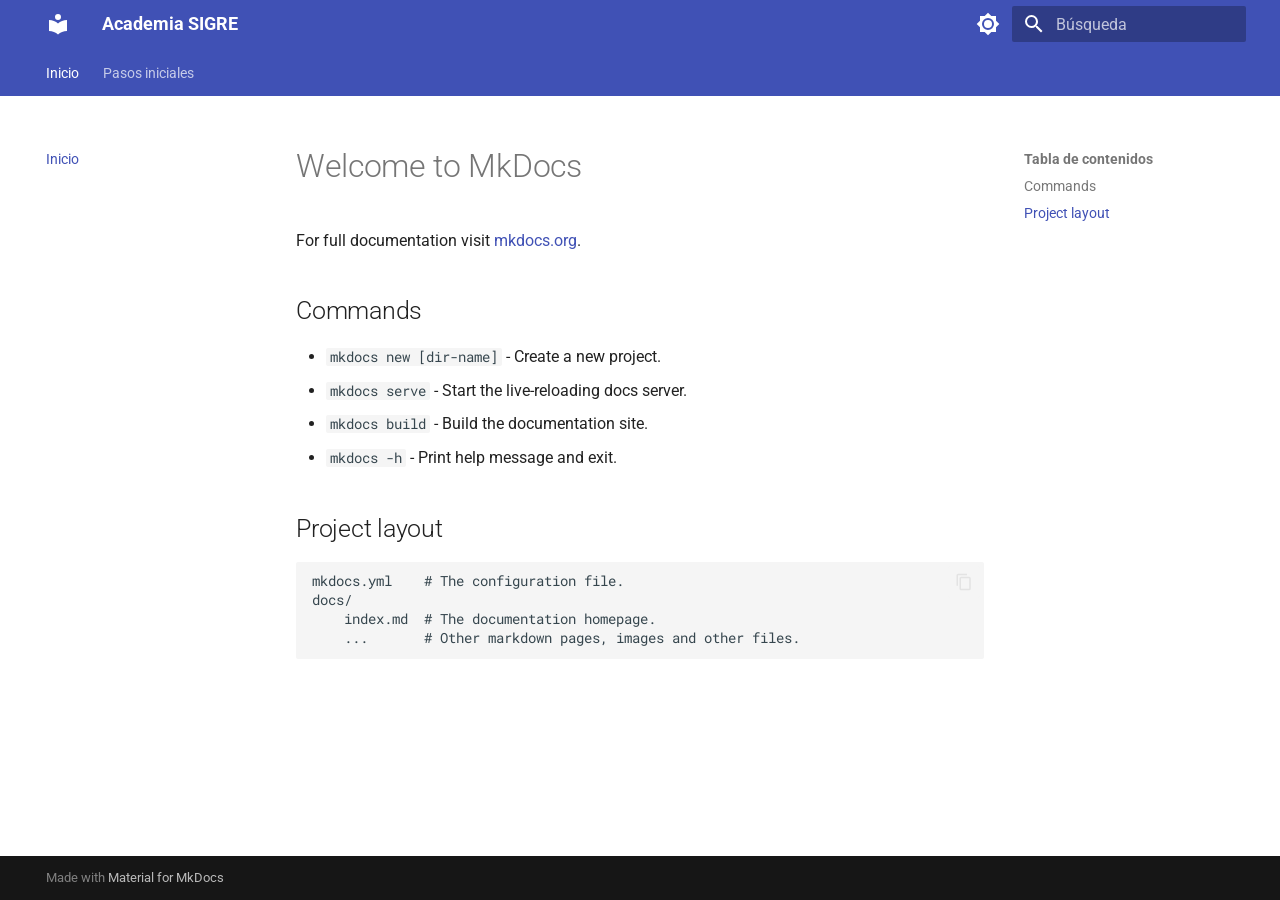
==== index.html @ cb4307e2 "Deployed 0b89da9 with MkDocs version: 1.6.1" ====
<!doctype html>
<html lang="es" class="no-js">
  <head>
    
      <meta charset="utf-8">
      <meta name="viewport" content="width=device-width,initial-scale=1">
      
        <meta name="description" content="Documentación oficial y manual operativo del Sistema de Gestión de Residentado (SIGRE) - INCOR.">
      
      
        <meta name="author" content="OAIYDE - INCOR">
      
      
      
      
        <link rel="next" href="acceso_sistema/">
      
      
        
      
      
      <link rel="icon" href="assets/images/favicon.png">
      <meta name="generator" content="mkdocs-1.6.1, mkdocs-material-9.7.6">
    
    
      
        <title>Academia SIGRE</title>
      
    
    
      <link rel="stylesheet" href="assets/stylesheets/main.484c7ddc.min.css">
      
        
        <link rel="stylesheet" href="assets/stylesheets/palette.ab4e12ef.min.css">
      
      


    
    
      
    
    
      
        
        
        <link rel="preconnect" href="https://fonts.gstatic.com" crossorigin>
        <link rel="stylesheet" href="https://fonts.googleapis.com/css?family=Roboto:300,300i,400,400i,700,700i%7CRoboto+Mono:400,400i,700,700i&display=fallback">
        <style>:root{--md-text-font:"Roboto";--md-code-font:"Roboto Mono"}</style>
      
    
    
    <script>__md_scope=new URL(".",location),__md_hash=e=>[...e].reduce(((e,_)=>(e<<5)-e+_.charCodeAt(0)),0),__md_get=(e,_=localStorage,t=__md_scope)=>JSON.parse(_.getItem(t.pathname+"."+e)),__md_set=(e,_,t=localStorage,a=__md_scope)=>{try{t.setItem(a.pathname+"."+e,JSON.stringify(_))}catch(e){}}</script>
    
      

    
    
  </head>
  
  
    
    
      
    
    
    
    
    <body dir="ltr" data-md-color-scheme="default" data-md-color-primary="custom" data-md-color-accent="red">
  
    
    <input class="md-toggle" data-md-toggle="drawer" type="checkbox" id="__drawer" autocomplete="off">
    <input class="md-toggle" data-md-toggle="search" type="checkbox" id="__search" autocomplete="off">
    <label class="md-overlay" for="__drawer"></label>
    <div data-md-component="skip">
      
        
        <a href="#welcome-to-mkdocs" class="md-skip">
          Saltar a contenido
        </a>
      
    </div>
    <div data-md-component="announce">
      
    </div>
    
    
      

<header class="md-header" data-md-component="header">
  <nav class="md-header__inner md-grid" aria-label="Cabecera">
    <a href="." title="Academia SIGRE" class="md-header__button md-logo" aria-label="Academia SIGRE" data-md-component="logo">
      
  
  <svg xmlns="http://www.w3.org/2000/svg" viewBox="0 0 24 24"><path d="M12 8a3 3 0 0 0 3-3 3 3 0 0 0-3-3 3 3 0 0 0-3 3 3 3 0 0 0 3 3m0 3.54C9.64 9.35 6.5 8 3 8v11c3.5 0 6.64 1.35 9 3.54 2.36-2.19 5.5-3.54 9-3.54V8c-3.5 0-6.64 1.35-9 3.54"/></svg>

    </a>
    <label class="md-header__button md-icon" for="__drawer">
      
      <svg xmlns="http://www.w3.org/2000/svg" viewBox="0 0 24 24"><path d="M3 6h18v2H3zm0 5h18v2H3zm0 5h18v2H3z"/></svg>
    </label>
    <div class="md-header__title" data-md-component="header-title">
      <div class="md-header__ellipsis">
        <div class="md-header__topic">
          <span class="md-ellipsis">
            Academia SIGRE
          </span>
        </div>
        <div class="md-header__topic" data-md-component="header-topic">
          <span class="md-ellipsis">
            
              Inicio
            
          </span>
        </div>
      </div>
    </div>
    
      
        <form class="md-header__option" data-md-component="palette">
  
    
    
    
    <input class="md-option" data-md-color-media="(prefers-color-scheme: light)" data-md-color-scheme="default" data-md-color-primary="custom" data-md-color-accent="red"  aria-label="Cambiar a modo oscuro"  type="radio" name="__palette" id="__palette_0">
    
      <label class="md-header__button md-icon" title="Cambiar a modo oscuro" for="__palette_1" hidden>
        <svg xmlns="http://www.w3.org/2000/svg" viewBox="0 0 24 24"><path d="M12 8a4 4 0 0 0-4 4 4 4 0 0 0 4 4 4 4 0 0 0 4-4 4 4 0 0 0-4-4m0 10a6 6 0 0 1-6-6 6 6 0 0 1 6-6 6 6 0 0 1 6 6 6 6 0 0 1-6 6m8-9.31V4h-4.69L12 .69 8.69 4H4v4.69L.69 12 4 15.31V20h4.69L12 23.31 15.31 20H20v-4.69L23.31 12z"/></svg>
      </label>
    
  
    
    
    
    <input class="md-option" data-md-color-media="(prefers-color-scheme: dark)" data-md-color-scheme="slate" data-md-color-primary="custom" data-md-color-accent="red"  aria-label="Cambiar a modo claro"  type="radio" name="__palette" id="__palette_1">
    
      <label class="md-header__button md-icon" title="Cambiar a modo claro" for="__palette_0" hidden>
        <svg xmlns="http://www.w3.org/2000/svg" viewBox="0 0 24 24"><path d="M12 18c-.89 0-1.74-.2-2.5-.55C11.56 16.5 13 14.42 13 12s-1.44-4.5-3.5-5.45C10.26 6.2 11.11 6 12 6a6 6 0 0 1 6 6 6 6 0 0 1-6 6m8-9.31V4h-4.69L12 .69 8.69 4H4v4.69L.69 12 4 15.31V20h4.69L12 23.31 15.31 20H20v-4.69L23.31 12z"/></svg>
      </label>
    
  
</form>
      
    
    
      <script>var palette=__md_get("__palette");if(palette&&palette.color){if("(prefers-color-scheme)"===palette.color.media){var media=matchMedia("(prefers-color-scheme: light)"),input=document.querySelector(media.matches?"[data-md-color-media='(prefers-color-scheme: light)']":"[data-md-color-media='(prefers-color-scheme: dark)']");palette.color.media=input.getAttribute("data-md-color-media"),palette.color.scheme=input.getAttribute("data-md-color-scheme"),palette.color.primary=input.getAttribute("data-md-color-primary"),palette.color.accent=input.getAttribute("data-md-color-accent")}for(var[key,value]of Object.entries(palette.color))document.body.setAttribute("data-md-color-"+key,value)}</script>
    
    
    
      
      
        <label class="md-header__button md-icon" for="__search">
          
          <svg xmlns="http://www.w3.org/2000/svg" viewBox="0 0 24 24"><path d="M9.5 3A6.5 6.5 0 0 1 16 9.5c0 1.61-.59 3.09-1.56 4.23l.27.27h.79l5 5-1.5 1.5-5-5v-.79l-.27-.27A6.52 6.52 0 0 1 9.5 16 6.5 6.5 0 0 1 3 9.5 6.5 6.5 0 0 1 9.5 3m0 2C7 5 5 7 5 9.5S7 14 9.5 14 14 12 14 9.5 12 5 9.5 5"/></svg>
        </label>
        <div class="md-search" data-md-component="search" role="dialog">
  <label class="md-search__overlay" for="__search"></label>
  <div class="md-search__inner" role="search">
    <form class="md-search__form" name="search">
      <input type="text" class="md-search__input" name="query" aria-label="Búsqueda" placeholder="Búsqueda" autocapitalize="off" autocorrect="off" autocomplete="off" spellcheck="false" data-md-component="search-query" required>
      <label class="md-search__icon md-icon" for="__search">
        
        <svg xmlns="http://www.w3.org/2000/svg" viewBox="0 0 24 24"><path d="M9.5 3A6.5 6.5 0 0 1 16 9.5c0 1.61-.59 3.09-1.56 4.23l.27.27h.79l5 5-1.5 1.5-5-5v-.79l-.27-.27A6.52 6.52 0 0 1 9.5 16 6.5 6.5 0 0 1 3 9.5 6.5 6.5 0 0 1 9.5 3m0 2C7 5 5 7 5 9.5S7 14 9.5 14 14 12 14 9.5 12 5 9.5 5"/></svg>
        
        <svg xmlns="http://www.w3.org/2000/svg" viewBox="0 0 24 24"><path d="M20 11v2H8l5.5 5.5-1.42 1.42L4.16 12l7.92-7.92L13.5 5.5 8 11z"/></svg>
      </label>
      <nav class="md-search__options" aria-label="Buscar">
        
        <button type="reset" class="md-search__icon md-icon" title="Limpiar" aria-label="Limpiar" tabindex="-1">
          
          <svg xmlns="http://www.w3.org/2000/svg" viewBox="0 0 24 24"><path d="M19 6.41 17.59 5 12 10.59 6.41 5 5 6.41 10.59 12 5 17.59 6.41 19 12 13.41 17.59 19 19 17.59 13.41 12z"/></svg>
        </button>
      </nav>
      
        <div class="md-search__suggest" data-md-component="search-suggest"></div>
      
    </form>
    <div class="md-search__output">
      <div class="md-search__scrollwrap" tabindex="0" data-md-scrollfix>
        <div class="md-search-result" data-md-component="search-result">
          <div class="md-search-result__meta">
            Inicializando búsqueda
          </div>
          <ol class="md-search-result__list" role="presentation"></ol>
        </div>
      </div>
    </div>
  </div>
</div>
      
    
    
  </nav>
  
</header>
    
    <div class="md-container" data-md-component="container">
      
      
        
          
            
<nav class="md-tabs" aria-label="Pestañas" data-md-component="tabs">
  <div class="md-grid">
    <ul class="md-tabs__list">
      
        
  
  
  
    
  
  
    <li class="md-tabs__item md-tabs__item--active">
      <a href="." class="md-tabs__link">
        
  
  
    
  
  Inicio

      </a>
    </li>
  

      
        
  
  
  
  
    
    
      <li class="md-tabs__item">
        <a href="acceso_sistema/" class="md-tabs__link">
          
  
  
  Pasos iniciales

        </a>
      </li>
    
  

      
    </ul>
  </div>
</nav>
          
        
      
      <main class="md-main" data-md-component="main">
        <div class="md-main__inner md-grid">
          
            
              
              <div class="md-sidebar md-sidebar--primary" data-md-component="sidebar" data-md-type="navigation" >
                <div class="md-sidebar__scrollwrap">
                  <div class="md-sidebar__inner">
                    


  


<nav class="md-nav md-nav--primary md-nav--lifted" aria-label="Navegación" data-md-level="0">
  <label class="md-nav__title" for="__drawer">
    <a href="." title="Academia SIGRE" class="md-nav__button md-logo" aria-label="Academia SIGRE" data-md-component="logo">
      
  
  <svg xmlns="http://www.w3.org/2000/svg" viewBox="0 0 24 24"><path d="M12 8a3 3 0 0 0 3-3 3 3 0 0 0-3-3 3 3 0 0 0-3 3 3 3 0 0 0 3 3m0 3.54C9.64 9.35 6.5 8 3 8v11c3.5 0 6.64 1.35 9 3.54 2.36-2.19 5.5-3.54 9-3.54V8c-3.5 0-6.64 1.35-9 3.54"/></svg>

    </a>
    Academia SIGRE
  </label>
  
  <ul class="md-nav__list" data-md-scrollfix>
    
      
      
  
  
    
  
  
  
    <li class="md-nav__item md-nav__item--active">
      
      <input class="md-nav__toggle md-toggle" type="checkbox" id="__toc">
      
      
        
      
      
        <label class="md-nav__link md-nav__link--active" for="__toc">
          
  
  
  <span class="md-ellipsis">
    
  
    Inicio
  

    
  </span>
  
  

          <span class="md-nav__icon md-icon"></span>
        </label>
      
      <a href="." class="md-nav__link md-nav__link--active">
        
  
  
  <span class="md-ellipsis">
    
  
    Inicio
  

    
  </span>
  
  

      </a>
      
        

<nav class="md-nav md-nav--secondary" aria-label="Tabla de contenidos">
  
  
  
    
  
  
    <label class="md-nav__title" for="__toc">
      <span class="md-nav__icon md-icon"></span>
      Tabla de contenidos
    </label>
    <ul class="md-nav__list" data-md-component="toc" data-md-scrollfix>
      
        <li class="md-nav__item">
  <a href="#commands" class="md-nav__link">
    <span class="md-ellipsis">
      
        Commands
      
    </span>
  </a>
  
</li>
      
        <li class="md-nav__item">
  <a href="#project-layout" class="md-nav__link">
    <span class="md-ellipsis">
      
        Project layout
      
    </span>
  </a>
  
</li>
      
    </ul>
  
</nav>
      
    </li>
  

    
      
      
  
  
  
  
    
    
    
    
      
      
        
      
    
    
    <li class="md-nav__item md-nav__item--nested">
      
        
        
        <input class="md-nav__toggle md-toggle " type="checkbox" id="__nav_2" >
        
          
          <label class="md-nav__link" for="__nav_2" id="__nav_2_label" tabindex="0">
            
  
  
  <span class="md-ellipsis">
    
  
    Pasos iniciales
  

    
  </span>
  
  

            <span class="md-nav__icon md-icon"></span>
          </label>
        
        <nav class="md-nav" data-md-level="1" aria-labelledby="__nav_2_label" aria-expanded="false">
          <label class="md-nav__title" for="__nav_2">
            <span class="md-nav__icon md-icon"></span>
            
  
    Pasos iniciales
  

          </label>
          <ul class="md-nav__list" data-md-scrollfix>
            
              
                
  
  
  
  
    <li class="md-nav__item">
      <a href="acceso_sistema/" class="md-nav__link">
        
  
  
  <span class="md-ellipsis">
    
  
    Inicio sesión
  

    
  </span>
  
  

      </a>
    </li>
  

              
            
          </ul>
        </nav>
      
    </li>
  

    
  </ul>
</nav>
                  </div>
                </div>
              </div>
            
            
              
              <div class="md-sidebar md-sidebar--secondary" data-md-component="sidebar" data-md-type="toc" >
                <div class="md-sidebar__scrollwrap">
                  <div class="md-sidebar__inner">
                    

<nav class="md-nav md-nav--secondary" aria-label="Tabla de contenidos">
  
  
  
    
  
  
    <label class="md-nav__title" for="__toc">
      <span class="md-nav__icon md-icon"></span>
      Tabla de contenidos
    </label>
    <ul class="md-nav__list" data-md-component="toc" data-md-scrollfix>
      
        <li class="md-nav__item">
  <a href="#commands" class="md-nav__link">
    <span class="md-ellipsis">
      
        Commands
      
    </span>
  </a>
  
</li>
      
        <li class="md-nav__item">
  <a href="#project-layout" class="md-nav__link">
    <span class="md-ellipsis">
      
        Project layout
      
    </span>
  </a>
  
</li>
      
    </ul>
  
</nav>
                  </div>
                </div>
              </div>
            
          
          
            <div class="md-content" data-md-component="content">
              
              <article class="md-content__inner md-typeset">
                
                  



<h1 id="welcome-to-mkdocs">Welcome to MkDocs</h1>
<p>For full documentation visit <a href="https://www.mkdocs.org">mkdocs.org</a>.</p>
<h2 id="commands">Commands</h2>
<ul>
<li><code>mkdocs new [dir-name]</code> - Create a new project.</li>
<li><code>mkdocs serve</code> - Start the live-reloading docs server.</li>
<li><code>mkdocs build</code> - Build the documentation site.</li>
<li><code>mkdocs -h</code> - Print help message and exit.</li>
</ul>
<h2 id="project-layout">Project layout</h2>
<pre><code>mkdocs.yml    # The configuration file.
docs/
    index.md  # The documentation homepage.
    ...       # Other markdown pages, images and other files.
</code></pre>












                
              </article>
            </div>
          
          
<script>var target=document.getElementById(location.hash.slice(1));target&&target.name&&(target.checked=target.name.startsWith("__tabbed_"))</script>
        </div>
        
          <button type="button" class="md-top md-icon" data-md-component="top" hidden>
  
  <svg xmlns="http://www.w3.org/2000/svg" viewBox="0 0 24 24"><path d="M13 20h-2V8l-5.5 5.5-1.42-1.42L12 4.16l7.92 7.92-1.42 1.42L13 8z"/></svg>
  Volver al principio
</button>
        
      </main>
      
        <footer class="md-footer">
  
  <div class="md-footer-meta md-typeset">
    <div class="md-footer-meta__inner md-grid">
      <div class="md-copyright">
  
  
    Made with
    <a href="https://squidfunk.github.io/mkdocs-material/" target="_blank" rel="noopener">
      Material for MkDocs
    </a>
  
</div>
      
    </div>
  </div>
</footer>
      
    </div>
    <div class="md-dialog" data-md-component="dialog">
      <div class="md-dialog__inner md-typeset"></div>
    </div>
    
    
    
      
      
      <script id="__config" type="application/json">{"annotate": null, "base": ".", "features": ["navigation.tabs", "navigation.sections", "navigation.top", "search.suggest", "search.highlight", "content.code.copy"], "search": "assets/javascripts/workers/search.2c215733.min.js", "tags": null, "translations": {"clipboard.copied": "Copiado al portapapeles", "clipboard.copy": "Copiar al portapapeles", "search.result.more.one": "1 m\u00e1s en esta p\u00e1gina", "search.result.more.other": "# m\u00e1s en esta p\u00e1gina", "search.result.none": "No se encontraron documentos", "search.result.one": "1 documento encontrado", "search.result.other": "# documentos encontrados", "search.result.placeholder": "Teclee para comenzar b\u00fasqueda", "search.result.term.missing": "Falta", "select.version": "Seleccionar versi\u00f3n"}, "version": null}</script>
    
    
      <script src="assets/javascripts/bundle.79ae519e.min.js"></script>
      
    
  </body>
</html>
---- assets/stylesheets/main.484c7ddc.min.css ----
@charset "UTF-8";html{-webkit-text-size-adjust:none;-moz-text-size-adjust:none;text-size-adjust:none;box-sizing:border-box}*,:after,:before{box-sizing:inherit}@media (prefers-reduced-motion){*,:after,:before{transition:none!important}}body{margin:0}a,button,input,label{-webkit-tap-highlight-color:transparent}a{color:inherit;text-decoration:none}hr{border:0;box-sizing:initial;display:block;height:.05rem;overflow:visible;padding:0}small{font-size:80%}sub,sup{line-height:1em}img{border-style:none}table{border-collapse:initial;border-spacing:0}td,th{font-weight:400;vertical-align:top}button{background:#0000;border:0;font-family:inherit;font-size:inherit;margin:0;padding:0}input{border:0;outline:none}:root{--md-primary-fg-color:#4051b5;--md-primary-fg-color--light:#5d6cc0;--md-primary-fg-color--dark:#303fa1;--md-primary-bg-color:#fff;--md-primary-bg-color--light:#ffffffb3;--md-accent-fg-color:#526cfe;--md-accent-fg-color--transparent:#526cfe1a;--md-accent-bg-color:#fff;--md-accent-bg-color--light:#ffffffb3}[data-md-color-scheme=default]{color-scheme:light}[data-md-color-scheme=default] img[src$="#gh-dark-mode-only"],[data-md-color-scheme=default] img[src$="#only-dark"]{display:none}:root,[data-md-color-scheme=default]{--md-hue:225deg;--md-default-fg-color:#000000de;--md-default-fg-color--light:#0000008a;--md-default-fg-color--lighter:#00000052;--md-default-fg-color--lightest:#00000012;--md-default-bg-color:#fff;--md-default-bg-color--light:#ffffffb3;--md-default-bg-color--lighter:#ffffff4d;--md-default-bg-color--lightest:#ffffff1f;--md-code-fg-color:#36464e;--md-code-bg-color:#f5f5f5;--md-code-bg-color--light:#f5f5f5b3;--md-code-bg-color--lighter:#f5f5f54d;--md-code-hl-color:#4287ff;--md-code-hl-color--light:#4287ff1a;--md-code-hl-number-color:#d52a2a;--md-code-hl-special-color:#db1457;--md-code-hl-function-color:#a846b9;--md-code-hl-constant-color:#6e59d9;--md-code-hl-keyword-color:#3f6ec6;--md-code-hl-string-color:#1c7d4d;--md-code-hl-name-color:var(--md-code-fg-color);--md-code-hl-operator-color:var(--md-default-fg-color--light);--md-code-hl-punctuation-color:var(--md-default-fg-color--light);--md-code-hl-comment-color:var(--md-default-fg-color--light);--md-code-hl-generic-color:var(--md-default-fg-color--light);--md-code-hl-variable-color:var(--md-default-fg-color--light);--md-typeset-color:var(--md-default-fg-color);--md-typeset-a-color:var(--md-primary-fg-color);--md-typeset-del-color:#f5503d26;--md-typeset-ins-color:#0bd57026;--md-typeset-kbd-color:#fafafa;--md-typeset-kbd-accent-color:#fff;--md-typeset-kbd-border-color:#b8b8b8;--md-typeset-mark-color:#ffff0080;--md-typeset-table-color:#0000001f;--md-typeset-table-color--light:rgba(0,0,0,.035);--md-admonition-fg-color:var(--md-default-fg-color);--md-admonition-bg-color:var(--md-default-bg-color);--md-warning-fg-color:#000000de;--md-warning-bg-color:#ff9;--md-footer-fg-color:#fff;--md-footer-fg-color--light:#ffffffb3;--md-footer-fg-color--lighter:#ffffff73;--md-footer-bg-color:#000000de;--md-footer-bg-color--dark:#00000052;--md-shadow-z1:0 0.2rem 0.5rem #0000000d,0 0 0.05rem #0000001a;--md-shadow-z2:0 0.2rem 0.5rem #0000001a,0 0 0.05rem #00000040;--md-shadow-z3:0 0.2rem 0.5rem #0003,0 0 0.05rem #00000059}.md-icon svg{fill:currentcolor;display:block;height:1.2rem;width:1.2rem}body{-webkit-font-smoothing:antialiased;-moz-osx-font-smoothing:grayscale;--md-text-font-family:var(--md-text-font,_),-apple-system,BlinkMacSystemFont,Helvetica,Arial,sans-serif;--md-code-font-family:var(--md-code-font,_),SFMono-Regular,Consolas,Menlo,monospace}aside,body,input{font-feature-settings:"kern","liga";color:var(--md-typeset-color);font-family:var(--md-text-font-family)}code,kbd,pre{font-feature-settings:"kern";font-family:var(--md-code-font-family)}:root{--md-typeset-table-sort-icon:url('data:image/svg+xml;charset=utf-8,<svg xmlns="http://www.w3.org/2000/svg" viewBox="0 0 24 24"><path d="m18 21-4-4h3V7h-3l4-4 4 4h-3v10h3M2 19v-2h10v2M2 13v-2h7v2M2 7V5h4v2z"/></svg>');--md-typeset-table-sort-icon--asc:url('data:image/svg+xml;charset=utf-8,<svg xmlns="http://www.w3.org/2000/svg" viewBox="0 0 24 24"><path d="M19 17h3l-4 4-4-4h3V3h2M2 17h10v2H2M6 5v2H2V5m0 6h7v2H2z"/></svg>');--md-typeset-table-sort-icon--desc:url('data:image/svg+xml;charset=utf-8,<svg xmlns="http://www.w3.org/2000/svg" viewBox="0 0 24 24"><path d="M19 7h3l-4-4-4 4h3v14h2M2 17h10v2H2M6 5v2H2V5m0 6h7v2H2z"/></svg>')}.md-typeset{-webkit-print-color-adjust:exact;color-adjust:exact;font-size:.8rem;line-height:1.6;overflow-wrap:break-word}@media print{.md-typeset{font-size:.68rem}}.md-typeset blockquote,.md-typeset dl,.md-typeset figure,.md-typeset ol,.md-typeset pre,.md-typeset ul{margin-bottom:1em;margin-top:1em}.md-typeset h1{color:var(--md-default-fg-color--light);font-size:2em;line-height:1.3;margin:0 0 1.25em}.md-typeset h1,.md-typeset h2{font-weight:300;letter-spacing:-.01em}.md-typeset h2{font-size:1.5625em;line-height:1.4;margin:1.6em 0 .64em}.md-typeset h3{font-size:1.25em;font-weight:400;letter-spacing:-.01em;line-height:1.5;margin:1.6em 0 .8em}.md-typeset h2+h3{margin-top:.8em}.md-typeset h4{font-weight:700;letter-spacing:-.01em;margin:1em 0}.md-typeset h5,.md-typeset h6{color:var(--md-default-fg-color--light);font-size:.8em;font-weight:700;letter-spacing:-.01em;margin:1.25em 0}.md-typeset h5{text-transform:uppercase}.md-typeset h5 code{text-transform:none}.md-typeset hr{border-bottom:.05rem solid var(--md-default-fg-color--lightest);display:flow-root;margin:1.5em 0}.md-typeset a{color:var(--md-typeset-a-color);word-break:break-word}.md-typeset a,.md-typeset a:before{transition:color 125ms}.md-typeset a:focus,.md-typeset a:hover{color:var(--md-accent-fg-color)}.md-typeset a:focus code,.md-typeset a:hover code{background-color:var(--md-accent-fg-color--transparent);color:var(--md-accent-fg-color)}.md-typeset a code{color:var(--md-typeset-a-color)}.md-typeset a.focus-visible{outline-color:var(--md-accent-fg-color);outline-offset:.2rem}.md-typeset code,.md-typeset kbd,.md-typeset pre{color:var(--md-code-fg-color);direction:ltr;font-variant-ligatures:none;transition:background-color 125ms}@media print{.md-typeset code,.md-typeset kbd,.md-typeset pre{white-space:pre-wrap}}.md-typeset code{background-color:var(--md-code-bg-color);border-radius:.1rem;-webkit-box-decoration-break:clone;box-decoration-break:clone;font-size:.85em;padding:0 .2941176471em;transition:color 125ms,background-color 125ms;word-break:break-word}.md-typeset code:not(.focus-visible){-webkit-tap-highlight-color:transparent;outline:none}.md-typeset pre{display:flow-root;line-height:1.4;position:relative}.md-typeset pre>code{-webkit-box-decoration-break:slice;box-decoration-break:slice;box-shadow:none;display:block;margin:0;outline-color:var(--md-accent-fg-color);overflow:auto;padding:.7720588235em 1.1764705882em;scrollbar-color:var(--md-default-fg-color--lighter) #0000;scrollbar-width:thin;touch-action:auto;word-break:normal}.md-typeset pre>code:hover{scrollbar-color:var(--md-accent-fg-color) #0000}.md-typeset pre>code::-webkit-scrollbar{height:.2rem;width:.2rem}.md-typeset pre>code::-webkit-scrollbar-thumb{background-color:var(--md-default-fg-color--lighter)}.md-typeset pre>code::-webkit-scrollbar-thumb:hover{background-color:var(--md-accent-fg-color)}.md-typeset kbd{background-color:var(--md-typeset-kbd-color);border-radius:.1rem;box-shadow:0 .1rem 0 .05rem var(--md-typeset-kbd-border-color),0 .1rem 0 var(--md-typeset-kbd-border-color),0 -.1rem .2rem var(--md-typeset-kbd-accent-color) inset;color:var(--md-default-fg-color);display:inline-block;font-size:.75em;padding:0 .6666666667em;vertical-align:text-top;word-break:break-word}.md-typeset mark{background-color:var(--md-typeset-mark-color);-webkit-box-decoration-break:clone;box-decoration-break:clone;color:inherit;word-break:break-word}.md-typeset abbr{cursor:help;text-decoration:none}.md-typeset [data-preview],.md-typeset abbr{border-bottom:.05rem dotted var(--md-default-fg-color--light)}.md-typeset small{opacity:.75}[dir=ltr] .md-typeset sub,[dir=ltr] .md-typeset sup{margin-left:.078125em}[dir=rtl] .md-typeset sub,[dir=rtl] .md-typeset sup{margin-right:.078125em}[dir=ltr] .md-typeset blockquote{padding-left:.6rem}[dir=rtl] .md-typeset blockquote{padding-right:.6rem}[dir=ltr] .md-typeset blockquote{border-left:.2rem solid var(--md-default-fg-color--lighter)}[dir=rtl] .md-typeset blockquote{border-right:.2rem solid var(--md-default-fg-color--lighter)}.md-typeset blockquote{color:var(--md-default-fg-color--light);margin-left:0;margin-right:0}.md-typeset ul{list-style-type:disc}.md-typeset ul[type]{list-style-type:revert-layer}[dir=ltr] .md-typeset ol,[dir=ltr] .md-typeset ul{margin-left:.625em}[dir=rtl] .md-typeset ol,[dir=rtl] .md-typeset ul{margin-right:.625em}.md-typeset ol,.md-typeset ul{padding:0}.md-typeset ol:not([hidden]),.md-typeset ul:not([hidden]){display:flow-root}.md-typeset ol ol,.md-typeset ul ol{list-style-type:lower-alpha}.md-typeset ol ol ol,.md-typeset ul ol ol{list-style-type:lower-roman}.md-typeset ol ol ol ol,.md-typeset ul ol ol ol{list-style-type:upper-alpha}.md-typeset ol ol ol ol ol,.md-typeset ul ol ol ol ol{list-style-type:upper-roman}.md-typeset ol[type],.md-typeset ul[type]{list-style-type:revert-layer}[dir=ltr] .md-typeset ol li,[dir=ltr] .md-typeset ul li{margin-left:1.25em}[dir=rtl] .md-typeset ol li,[dir=rtl] .md-typeset ul li{margin-right:1.25em}.md-typeset ol li,.md-typeset ul li{margin-bottom:.5em}.md-typeset ol li blockquote,.md-typeset ol li p,.md-typeset ul li blockquote,.md-typeset ul li p{margin:.5em 0}.md-typeset ol li:last-child,.md-typeset ul li:last-child{margin-bottom:0}[dir=ltr] .md-typeset ol li ol,[dir=ltr] .md-typeset ol li ul,[dir=ltr] .md-typeset ul li ol,[dir=ltr] .md-typeset ul li ul{margin-left:.625em}[dir=rtl] .md-typeset ol li ol,[dir=rtl] .md-typeset ol li ul,[dir=rtl] .md-typeset ul li ol,[dir=rtl] .md-typeset ul li ul{margin-right:.625em}.md-typeset ol li ol,.md-typeset ol li ul,.md-typeset ul li ol,.md-typeset ul li ul{margin-bottom:.5em;margin-top:.5em}[dir=ltr] .md-typeset dd{margin-left:1.875em}[dir=rtl] .md-typeset dd{margin-right:1.875em}.md-typeset dd{margin-bottom:1.5em;margin-top:1em}.md-typeset img,.md-typeset svg,.md-typeset video{height:auto;max-width:100%}.md-typeset img[align=left]{margin:1em 1em 1em 0}.md-typeset img[align=right]{margin:1em 0 1em 1em}.md-typeset img[align]:only-child{margin-top:0}.md-typeset figure{display:flow-root;margin:1em auto;max-width:100%;text-align:center;width:fit-content}.md-typeset figure img{display:block;margin:0 auto}.md-typeset figcaption{font-style:italic;margin:1em auto;max-width:24rem}.md-typeset iframe{max-width:100%}.md-typeset table:not([class]){background-color:var(--md-default-bg-color);border:.05rem solid var(--md-typeset-table-color);border-radius:.1rem;display:inline-block;font-size:.64rem;max-width:100%;overflow:auto;touch-action:auto}@media print{.md-typeset table:not([class]){display:table}}.md-typeset table:not([class])+*{margin-top:1.5em}.md-typeset table:not([class]) td>:first-child,.md-typeset table:not([class]) th>:first-child{margin-top:0}.md-typeset table:not([class]) td>:last-child,.md-typeset table:not([class]) th>:last-child{margin-bottom:0}.md-typeset table:not([class]) td:not([align]),.md-typeset table:not([class]) th:not([align]){text-align:left}[dir=rtl] .md-typeset table:not([class]) td:not([align]),[dir=rtl] .md-typeset table:not([class]) th:not([align]){text-align:right}.md-typeset table:not([class]) th{font-weight:700;min-width:5rem;padding:.9375em 1.25em;vertical-align:top}.md-typeset table:not([class]) td{border-top:.05rem solid var(--md-typeset-table-color);padding:.9375em 1.25em;vertical-align:top}.md-typeset table:not([class]) tbody tr{transition:background-color 125ms}.md-typeset table:not([class]) tbody tr:hover{background-color:var(--md-typeset-table-color--light);box-shadow:0 .05rem 0 var(--md-default-bg-color) inset}.md-typeset table:not([class]) a{word-break:normal}.md-typeset table th[role=columnheader]{cursor:pointer}[dir=ltr] .md-typeset table th[role=columnheader]:after{margin-left:.5em}[dir=rtl] .md-typeset table th[role=columnheader]:after{margin-right:.5em}.md-typeset table th[role=columnheader]:after{content:"";display:inline-block;height:1.2em;-webkit-mask-image:var(--md-typeset-table-sort-icon);mask-image:var(--md-typeset-table-sort-icon);-webkit-mask-repeat:no-repeat;mask-repeat:no-repeat;-webkit-mask-size:contain;mask-size:contain;transition:background-color 125ms;vertical-align:text-bottom;width:1.2em}.md-typeset table th[role=columnheader]:hover:after{background-color:var(--md-default-fg-color--lighter)}.md-typeset table th[role=columnheader][aria-sort=ascending]:after{background-color:var(--md-default-fg-color--light);-webkit-mask-image:var(--md-typeset-table-sort-icon--asc);mask-image:var(--md-typeset-table-sort-icon--asc)}.md-typeset table th[role=columnheader][aria-sort=descending]:after{background-color:var(--md-default-fg-color--light);-webkit-mask-image:var(--md-typeset-table-sort-icon--desc);mask-image:var(--md-typeset-table-sort-icon--desc)}.md-typeset__scrollwrap{margin:1em -.8rem;overflow-x:auto;touch-action:auto}.md-typeset__table{display:inline-block;margin-bottom:.5em;padding:0 .8rem}@media print{.md-typeset__table{display:block}}html .md-typeset__table table{display:table;margin:0;overflow:hidden;width:100%}@media screen and (max-width:44.984375em){.md-content__inner>pre{margin:1em -.8rem}.md-content__inner>pre code{border-radius:0}}.md-typeset .md-author{border-radius:100%;display:block;flex-shrink:0;height:1.6rem;overflow:hidden;position:relative;transition:color 125ms,transform 125ms;width:1.6rem}.md-typeset .md-author img{display:block}.md-typeset .md-author--more{background:var(--md-default-fg-color--lightest);color:var(--md-default-fg-color--lighter);font-size:.6rem;font-weight:700;line-height:1.6rem;text-align:center}.md-typeset .md-author--long{height:2.4rem;width:2.4rem}.md-typeset a.md-author{transform:scale(1)}.md-typeset a.md-author img{border-radius:100%;filter:grayscale(100%) opacity(75%);transition:filter 125ms}.md-typeset a.md-author:focus,.md-typeset a.md-author:hover{transform:scale(1.1);z-index:1}.md-typeset a.md-author:focus img,.md-typeset a.md-author:hover img{filter:grayscale(0)}.md-banner{background-color:var(--md-footer-bg-color);color:var(--md-footer-fg-color);overflow:auto}@media print{.md-banner{display:none}}.md-banner--warning{background-color:var(--md-warning-bg-color);color:var(--md-warning-fg-color)}.md-banner__inner{font-size:.7rem;margin:.6rem auto;padding:0 .8rem}[dir=ltr] .md-banner__button{float:right}[dir=rtl] .md-banner__button{float:left}.md-banner__button{color:inherit;cursor:pointer;transition:opacity .25s}.no-js .md-banner__button{display:none}.md-banner__button:hover{opacity:.7}html{font-size:125%;height:100%;overflow-x:hidden}@media screen and (min-width:100em){html{font-size:137.5%}}@media screen and (min-width:125em){html{font-size:150%}}body{background-color:var(--md-default-bg-color);display:flex;flex-direction:column;font-size:.5rem;min-height:100%;position:relative;width:100%}@media print{body{display:block}}@media screen and (max-width:59.984375em){body[data-md-scrolllock]{position:fixed}}.md-grid{margin-left:auto;margin-right:auto;max-width:61rem}.md-container{display:flex;flex-direction:column;flex-grow:1}@media print{.md-container{display:block}}.md-main{flex-grow:1}.md-main__inner{display:flex;height:100%;margin-top:1.5rem}.md-ellipsis{overflow:hidden;text-overflow:ellipsis}.md-toggle{display:none}.md-option{height:0;opacity:0;position:absolute;width:0}.md-option:checked+label:not([hidden]){display:block}.md-option.focus-visible+label{outline-color:var(--md-accent-fg-color);outline-style:auto}.md-skip{background-color:var(--md-default-fg-color);border-radius:.1rem;color:var(--md-default-bg-color);font-size:.64rem;margin:.5rem;opacity:0;outline-color:var(--md-accent-fg-color);padding:.3rem .5rem;position:fixed;transform:translateY(.4rem);z-index:-1}.md-skip:focus{opacity:1;transform:translateY(0);transition:transform .25s cubic-bezier(.4,0,.2,1),opacity 175ms 75ms;z-index:10}@page{margin:25mm}:root{--md-clipboard-icon:url('data:image/svg+xml;charset=utf-8,<svg xmlns="http://www.w3.org/2000/svg" viewBox="0 0 24 24"><path d="M19 21H8V7h11m0-2H8a2 2 0 0 0-2 2v14a2 2 0 0 0 2 2h11a2 2 0 0 0 2-2V7a2 2 0 0 0-2-2m-3-4H4a2 2 0 0 0-2 2v14h2V3h12z"/></svg>')}.md-clipboard{border-radius:.1rem;color:var(--md-default-fg-color--lightest);cursor:pointer;height:1.5em;outline-color:var(--md-accent-fg-color);outline-offset:.1rem;transition:color .25s;width:1.5em;z-index:1}@media print{.md-clipboard{display:none}}.md-clipboard:not(.focus-visible){-webkit-tap-highlight-color:transparent;outline:none}:hover>.md-clipboard{color:var(--md-default-fg-color--light)}.md-clipboard:focus,.md-clipboard:hover{color:var(--md-accent-fg-color)}.md-clipboard:after{background-color:currentcolor;content:"";display:block;height:1.125em;margin:0 auto;-webkit-mask-image:var(--md-clipboard-icon);mask-image:var(--md-clipboard-icon);-webkit-mask-position:center;mask-position:center;-webkit-mask-repeat:no-repeat;mask-repeat:no-repeat;-webkit-mask-size:contain;mask-size:contain;width:1.125em}.md-clipboard--inline{cursor:pointer}.md-clipboard--inline code{transition:color .25s,background-color .25s}.md-clipboard--inline:focus code,.md-clipboard--inline:hover code{background-color:var(--md-accent-fg-color--transparent);color:var(--md-accent-fg-color)}:root{--md-code-select-icon:url('data:image/svg+xml;charset=utf-8,<svg xmlns="http://www.w3.org/2000/svg" viewBox="0 0 24 24"><path d="M19 19h-4v2h4c1.1 0 2-.9 2-2v-4h-2m0-12h-4v2h4v4h2V5c0-1.1-.9-2-2-2M5 5h4V3H5c-1.1 0-2 .9-2 2v4h2m0 6H3v4c0 1.1.9 2 2 2h4v-2H5zm2-4h2v2H7zm4 0h2v2h-2zm4 0h2v2h-2zM7 7h2v2H7zm4 0h2v2h-2zm4 0h2v2h-2zm-8 8h2v2H7zm4 0h2v2h-2zm4 0h2v2h-2z"/></svg>');--md-code-copy-icon:url('data:image/svg+xml;charset=utf-8,<svg xmlns="http://www.w3.org/2000/svg" viewBox="0 0 24 24"><path d="M19 21H8V7h11m0-2H8a2 2 0 0 0-2 2v14a2 2 0 0 0 2 2h11a2 2 0 0 0 2-2V7a2 2 0 0 0-2-2m-3-4H4a2 2 0 0 0-2 2v14h2V3h12z"/></svg>')}.md-typeset .md-code__content{display:grid}.md-code__nav{background-color:var(--md-code-bg-color--lighter);border-radius:.1rem;display:flex;gap:.2rem;padding:.2rem;position:absolute;right:.25em;top:.25em;transition:background-color .25s;z-index:1}:hover>.md-code__nav{background-color:var(--md-code-bg-color--light)}.md-code__button{color:var(--md-default-fg-color--lightest);cursor:pointer;display:block;height:1.5em;outline-color:var(--md-accent-fg-color);outline-offset:.1rem;transition:color .25s;width:1.5em}:hover>*>.md-code__button{color:var(--md-default-fg-color--light)}.md-code__button.focus-visible,.md-code__button:hover{color:var(--md-accent-fg-color)}.md-code__button--active{color:var(--md-default-fg-color)!important}.md-code__button:after{background-color:currentcolor;content:"";display:block;height:1.125em;margin:0 auto;-webkit-mask-position:center;mask-position:center;-webkit-mask-repeat:no-repeat;mask-repeat:no-repeat;-webkit-mask-size:contain;mask-size:contain;width:1.125em}.md-code__button[data-md-type=select]:after{-webkit-mask-image:var(--md-code-select-icon);mask-image:var(--md-code-select-icon)}.md-code__button[data-md-type=copy]:after{-webkit-mask-image:var(--md-code-copy-icon);mask-image:var(--md-code-copy-icon)}@keyframes consent{0%{opacity:0;transform:translateY(100%)}to{opacity:1;transform:translateY(0)}}@keyframes overlay{0%{opacity:0}to{opacity:1}}.md-consent__overlay{animation:overlay .25s both;-webkit-backdrop-filter:blur(.1rem);backdrop-filter:blur(.1rem);background-color:#0000008a;height:100%;opacity:1;position:fixed;top:0;width:100%;z-index:5}.md-consent__inner{animation:consent .5s cubic-bezier(.1,.7,.1,1) both;background-color:var(--md-default-bg-color);border:0;border-radius:.1rem;bottom:0;box-shadow:0 0 .2rem #0000001a,0 .2rem .4rem #0003;max-height:100%;overflow:auto;padding:0;position:fixed;width:100%;z-index:5}.md-consent__form{padding:.8rem}.md-consent__settings{display:none;margin:1em 0}input:checked+.md-consent__settings{display:block}.md-consent__controls{margin-bottom:.8rem}.md-typeset .md-consent__controls .md-button{display:inline}@media screen and (max-width:44.984375em){.md-typeset .md-consent__controls .md-button{display:block;margin-top:.4rem;text-align:center;width:100%}}.md-consent label{cursor:pointer}.md-content{flex-grow:1;min-width:0}.md-content__inner{margin:0 .8rem 1.2rem;padding-top:.6rem}@media screen and (min-width:76.25em){[dir=ltr] .md-sidebar--primary:not([hidden])~.md-content>.md-content__inner{margin-left:1.2rem}[dir=ltr] .md-sidebar--secondary:not([hidden])~.md-content>.md-content__inner,[dir=rtl] .md-sidebar--primary:not([hidden])~.md-content>.md-content__inner{margin-right:1.2rem}[dir=rtl] .md-sidebar--secondary:not([hidden])~.md-content>.md-content__inner{margin-left:1.2rem}}.md-content__inner:before{content:"";display:block;height:.4rem}.md-content__inner>:last-child{margin-bottom:0}[dir=ltr] .md-content__button{float:right}[dir=rtl] .md-content__button{float:left}[dir=ltr] .md-content__button{margin-left:.4rem}[dir=rtl] .md-content__button{margin-right:.4rem}.md-content__button{margin:.4rem 0;padding:0}@media print{.md-content__button{display:none}}.md-typeset .md-content__button{color:var(--md-default-fg-color--lighter)}.md-content__button svg{display:inline;vertical-align:top}[dir=rtl] .md-content__button svg{transform:scaleX(-1)}[dir=ltr] .md-dialog{right:.8rem}[dir=rtl] .md-dialog{left:.8rem}.md-dialog{background-color:var(--md-default-fg-color);border-radius:.1rem;bottom:.8rem;box-shadow:var(--md-shadow-z3);min-width:11.1rem;opacity:0;padding:.4rem .6rem;pointer-events:none;position:fixed;transform:translateY(100%);transition:transform 0ms .4s,opacity .4s;z-index:4}@media print{.md-dialog{display:none}}.md-dialog--active{opacity:1;pointer-events:auto;transform:translateY(0);transition:transform .4s cubic-bezier(.075,.85,.175,1),opacity .4s}.md-dialog__inner{color:var(--md-default-bg-color);font-size:.7rem}.md-feedback{margin:2em 0 1em;text-align:center}.md-feedback fieldset{border:none;margin:0;padding:0}.md-feedback__title{font-weight:700;margin:1em auto}.md-feedback__inner{position:relative}.md-feedback__list{display:flex;flex-wrap:wrap;place-content:baseline center;position:relative}.md-feedback__list:hover .md-icon:not(:disabled){color:var(--md-default-fg-color--lighter)}:disabled .md-feedback__list{min-height:1.8rem}.md-feedback__icon{color:var(--md-default-fg-color--light);cursor:pointer;flex-shrink:0;margin:0 .1rem;transition:color 125ms}.md-feedback__icon:not(:disabled).md-icon:hover{color:var(--md-accent-fg-color)}.md-feedback__icon:disabled{color:var(--md-default-fg-color--lightest);pointer-events:none}.md-feedback__note{opacity:0;position:relative;transform:translateY(.4rem);transition:transform .4s cubic-bezier(.1,.7,.1,1),opacity .15s}.md-feedback__note>*{margin:0 auto;max-width:16rem}:disabled .md-feedback__note{opacity:1;transform:translateY(0)}@media print{.md-feedback{display:none}}.md-footer{background-color:var(--md-footer-bg-color);color:var(--md-footer-fg-color)}@media print{.md-footer{display:none}}.md-footer__inner{justify-content:space-between;overflow:auto;padding:.2rem}.md-footer__inner:not([hidden]){display:flex}.md-footer__link{align-items:end;display:flex;flex-grow:0.01;margin-bottom:.4rem;margin-top:1rem;max-width:100%;outline-color:var(--md-accent-fg-color);overflow:hidden;transition:opacity .25s}.md-footer__link:focus,.md-footer__link:hover{opacity:.7}[dir=rtl] .md-footer__link svg{transform:scaleX(-1)}@media screen and (max-width:44.984375em){.md-footer__link--prev{flex-shrink:0}.md-footer__link--prev .md-footer__title{display:none}}[dir=ltr] .md-footer__link--next{margin-left:auto}[dir=rtl] .md-footer__link--next{margin-right:auto}.md-footer__link--next{text-align:right}[dir=rtl] .md-footer__link--next{text-align:left}.md-footer__title{flex-grow:1;font-size:.9rem;margin-bottom:.7rem;max-width:calc(100% - 2.4rem);padding:0 1rem;white-space:nowrap}.md-footer__button{margin:.2rem;padding:.4rem}.md-footer__direction{font-size:.64rem;opacity:.7}.md-footer-meta{background-color:var(--md-footer-bg-color--dark)}.md-footer-meta__inner{display:flex;flex-wrap:wrap;justify-content:space-between;padding:.2rem}html .md-footer-meta.md-typeset a{color:var(--md-footer-fg-color--light)}html .md-footer-meta.md-typeset a:focus,html .md-footer-meta.md-typeset a:hover{color:var(--md-footer-fg-color)}.md-copyright{color:var(--md-footer-fg-color--lighter);font-size:.64rem;margin:auto .6rem;padding:.4rem 0;width:100%}@media screen and (min-width:45em){.md-copyright{width:auto}}.md-copyright__highlight{color:var(--md-footer-fg-color--light)}.md-social{display:inline-flex;gap:.2rem;margin:0 .4rem;padding:.2rem 0 .6rem}@media screen and (min-width:45em){.md-social{padding:.6rem 0}}.md-social__link{display:inline-block;height:1.6rem;text-align:center;width:1.6rem}.md-social__link:before{line-height:1.9}.md-social__link svg{fill:currentcolor;max-height:.8rem;vertical-align:-25%}.md-typeset .md-button{border:.1rem solid;border-radius:.1rem;color:var(--md-primary-fg-color);cursor:pointer;display:inline-block;font-weight:700;padding:.625em 2em;transition:color 125ms,background-color 125ms,border-color 125ms}.md-typeset .md-button--primary{background-color:var(--md-primary-fg-color);border-color:var(--md-primary-fg-color);color:var(--md-primary-bg-color)}.md-typeset .md-button:focus,.md-typeset .md-button:hover{background-color:var(--md-accent-fg-color);border-color:var(--md-accent-fg-color);color:var(--md-accent-bg-color)}[dir=ltr] .md-typeset .md-input{border-top-left-radius:.1rem}[dir=ltr] .md-typeset .md-input,[dir=rtl] .md-typeset .md-input{border-top-right-radius:.1rem}[dir=rtl] .md-typeset .md-input{border-top-left-radius:.1rem}.md-typeset .md-input{border-bottom:.1rem solid var(--md-default-fg-color--lighter);box-shadow:var(--md-shadow-z1);font-size:.8rem;height:1.8rem;padding:0 .6rem;transition:border .25s,box-shadow .25s}.md-typeset .md-input:focus,.md-typeset .md-input:hover{border-bottom-color:var(--md-accent-fg-color);box-shadow:var(--md-shadow-z2)}.md-typeset .md-input--stretch{width:100%}.md-header{background-color:var(--md-primary-fg-color);box-shadow:0 0 .2rem #0000,0 .2rem .4rem #0000;color:var(--md-primary-bg-color);display:block;left:0;position:sticky;right:0;top:0;z-index:4}@media print{.md-header{display:none}}.md-header[hidden]{transform:translateY(-100%);transition:transform .25s cubic-bezier(.8,0,.6,1),box-shadow .25s}.md-header--shadow{box-shadow:0 0 .2rem #0000001a,0 .2rem .4rem #0003;transition:transform .25s cubic-bezier(.1,.7,.1,1),box-shadow .25s}.md-header__inner{align-items:center;display:flex;padding:0 .2rem}.md-header__button{color:currentcolor;cursor:pointer;margin:.2rem;outline-color:var(--md-accent-fg-color);padding:.4rem;position:relative;transition:opacity .25s;vertical-align:middle;z-index:1}.md-header__button:hover{opacity:.7}.md-header__button:not([hidden]){display:inline-block}.md-header__button:not(.focus-visible){-webkit-tap-highlight-color:transparent;outline:none}.md-header__button.md-logo{margin:.2rem;padding:.4rem}@media screen and (max-width:76.234375em){.md-header__button.md-logo{display:none}}.md-header__button.md-logo img,.md-header__button.md-logo svg{fill:currentcolor;display:block;height:1.2rem;width:auto}@media screen and (min-width:60em){.md-header__button[for=__search]{display:none}}.no-js .md-header__button[for=__search]{display:none}[dir=rtl] .md-header__button[for=__search] svg{transform:scaleX(-1)}@media screen and (min-width:76.25em){.md-header__button[for=__drawer]{display:none}}.md-header__topic{display:flex;max-width:100%;position:absolute;transition:transform .4s cubic-bezier(.1,.7,.1,1),opacity .15s;white-space:nowrap}.md-header__topic+.md-header__topic{opacity:0;pointer-events:none;transform:translateX(1.25rem);transition:transform .4s cubic-bezier(1,.7,.1,.1),opacity .15s;z-index:-1}[dir=rtl] .md-header__topic+.md-header__topic{transform:translateX(-1.25rem)}.md-header__topic:first-child{font-weight:700}[dir=ltr] .md-header__title{margin-left:1rem;margin-right:.4rem}[dir=rtl] .md-header__title{margin-left:.4rem;margin-right:1rem}.md-header__title{flex-grow:1;font-size:.9rem;height:2.4rem;line-height:2.4rem}.md-header__title--active .md-header__topic{opacity:0;pointer-events:none;transform:translateX(-1.25rem);transition:transform .4s cubic-bezier(1,.7,.1,.1),opacity .15s;z-index:-1}[dir=rtl] .md-header__title--active .md-header__topic{transform:translateX(1.25rem)}.md-header__title--active .md-header__topic+.md-header__topic{opacity:1;pointer-events:auto;transform:translateX(0);transition:transform .4s cubic-bezier(.1,.7,.1,1),opacity .15s;z-index:0}.md-header__title>.md-header__ellipsis{height:100%;position:relative;width:100%}.md-header__option{display:flex;flex-shrink:0;max-width:100%;transition:max-width 0ms .25s,opacity .25s .25s;white-space:nowrap}[data-md-toggle=search]:checked~.md-header .md-header__option{max-width:0;opacity:0;transition:max-width 0ms,opacity 0ms}.md-header__option>input{bottom:0}.md-header__source{display:none}@media screen and (min-width:60em){[dir=ltr] .md-header__source{margin-left:1rem}[dir=rtl] .md-header__source{margin-right:1rem}.md-header__source{display:block;max-width:11.7rem;width:11.7rem}}@media screen and (min-width:76.25em){[dir=ltr] .md-header__source{margin-left:1.4rem}[dir=rtl] .md-header__source{margin-right:1.4rem}}.md-meta{color:var(--md-default-fg-color--light);font-size:.7rem;line-height:1.3}.md-meta__list{display:inline-flex;flex-wrap:wrap;list-style:none;margin:0;padding:0}.md-meta__item:not(:last-child):after{content:"·";margin-left:.2rem;margin-right:.2rem}.md-meta__link{color:var(--md-typeset-a-color)}.md-meta__link:focus,.md-meta__link:hover{color:var(--md-accent-fg-color)}.md-draft{background-color:#ff1744;border-radius:.125em;color:#fff;display:inline-block;font-weight:700;padding-left:.5714285714em;padding-right:.5714285714em}:root{--md-nav-icon--prev:url('data:image/svg+xml;charset=utf-8,<svg xmlns="http://www.w3.org/2000/svg" viewBox="0 0 24 24"><path d="M20 11v2H8l5.5 5.5-1.42 1.42L4.16 12l7.92-7.92L13.5 5.5 8 11z"/></svg>');--md-nav-icon--next:url('data:image/svg+xml;charset=utf-8,<svg xmlns="http://www.w3.org/2000/svg" viewBox="0 0 24 24"><path d="M8.59 16.58 13.17 12 8.59 7.41 10 6l6 6-6 6z"/></svg>');--md-toc-icon:url('data:image/svg+xml;charset=utf-8,<svg xmlns="http://www.w3.org/2000/svg" viewBox="0 0 24 24"><path d="M3 9h14V7H3zm0 4h14v-2H3zm0 4h14v-2H3zm16 0h2v-2h-2zm0-10v2h2V7zm0 6h2v-2h-2z"/></svg>')}.md-nav{font-size:.7rem;line-height:1.3}.md-nav__title{color:var(--md-default-fg-color--light);display:block;font-weight:700;overflow:hidden;padding:0 .6rem;text-overflow:ellipsis}.md-nav__title .md-nav__button{display:none}.md-nav__title .md-nav__button img{height:100%;width:auto}.md-nav__title .md-nav__button.md-logo img,.md-nav__title .md-nav__button.md-logo svg{fill:currentcolor;display:block;height:2.4rem;max-width:100%;object-fit:contain;width:auto}.md-nav__list{list-style:none;margin:0;padding:0}.md-nav__link{align-items:flex-start;display:flex;gap:.4rem;margin-top:.625em;scroll-snap-align:start;transition:color 125ms}.md-nav__link--passed,.md-nav__link--passed code{color:var(--md-default-fg-color--light)}.md-nav__item .md-nav__link--active,.md-nav__item .md-nav__link--active code{color:var(--md-typeset-a-color)}.md-nav__link .md-ellipsis{position:relative}.md-nav__link .md-ellipsis code{word-break:normal}[dir=ltr] .md-nav__link .md-icon:last-child{margin-left:auto}[dir=rtl] .md-nav__link .md-icon:last-child{margin-right:auto}.md-nav__link .md-typeset{font-size:.7rem;line-height:1.3}.md-nav__link svg{fill:currentcolor;flex-shrink:0;height:1.3em;position:relative}.md-nav__link[for]:focus,.md-nav__link[for]:hover,.md-nav__link[href]:focus,.md-nav__link[href]:hover{color:var(--md-accent-fg-color);cursor:pointer}.md-nav__link[for]:focus code,.md-nav__link[for]:hover code,.md-nav__link[href]:focus code,.md-nav__link[href]:hover code{background-color:var(--md-accent-fg-color--transparent);color:var(--md-accent-fg-color)}.md-nav__link.focus-visible{outline-color:var(--md-accent-fg-color);outline-offset:.2rem}.md-nav--primary .md-nav__link[for=__toc]{display:none}.md-nav--primary .md-nav__link[for=__toc] .md-icon:after{background-color:currentcolor;display:block;height:100%;-webkit-mask-image:var(--md-toc-icon);mask-image:var(--md-toc-icon);width:100%}.md-nav--primary .md-nav__link[for=__toc]~.md-nav{display:none}.md-nav__container>.md-nav__link{margin-top:0}.md-nav__container>.md-nav__link:first-child{flex-grow:1;min-width:0}.md-nav__icon{flex-shrink:0}.md-nav__source{display:none}@media screen and (max-width:76.234375em){.md-nav--primary,.md-nav--primary .md-nav{background-color:var(--md-default-bg-color);display:flex;flex-direction:column;height:100%;left:0;position:absolute;right:0;top:0;z-index:1}.md-nav--primary .md-nav__item,.md-nav--primary .md-nav__title{font-size:.8rem;line-height:1.5}.md-nav--primary .md-nav__title{background-color:var(--md-default-fg-color--lightest);color:var(--md-default-fg-color--light);cursor:pointer;height:5.6rem;line-height:2.4rem;padding:3rem .8rem .2rem;position:relative;white-space:nowrap}[dir=ltr] .md-nav--primary .md-nav__title .md-nav__icon{left:.4rem}[dir=rtl] .md-nav--primary .md-nav__title .md-nav__icon{right:.4rem}.md-nav--primary .md-nav__title .md-nav__icon{display:block;height:1.2rem;margin:.2rem;position:absolute;top:.4rem;width:1.2rem}.md-nav--primary .md-nav__title .md-nav__icon:after{background-color:currentcolor;content:"";display:block;height:100%;-webkit-mask-image:var(--md-nav-icon--prev);mask-image:var(--md-nav-icon--prev);-webkit-mask-position:center;mask-position:center;-webkit-mask-repeat:no-repeat;mask-repeat:no-repeat;-webkit-mask-size:contain;mask-size:contain;width:100%}.md-nav--primary .md-nav__title~.md-nav__list{background-color:var(--md-default-bg-color);box-shadow:0 .05rem 0 var(--md-default-fg-color--lightest) inset;overflow-y:auto;scroll-snap-type:y mandatory;touch-action:pan-y}.md-nav--primary .md-nav__title~.md-nav__list>:first-child{border-top:0}.md-nav--primary .md-nav__title[for=__drawer]{background-color:var(--md-primary-fg-color);color:var(--md-primary-bg-color);font-weight:700}.md-nav--primary .md-nav__title .md-logo{display:block;left:.2rem;margin:.2rem;padding:.4rem;position:absolute;right:.2rem;top:.2rem}.md-nav--primary .md-nav__list{flex:1}.md-nav--primary .md-nav__item{border-top:.05rem solid var(--md-default-fg-color--lightest)}.md-nav--primary .md-nav__item--active>.md-nav__link{color:var(--md-typeset-a-color)}.md-nav--primary .md-nav__item--active>.md-nav__link:focus,.md-nav--primary .md-nav__item--active>.md-nav__link:hover{color:var(--md-accent-fg-color)}.md-nav--primary .md-nav__link{margin-top:0;padding:.6rem .8rem}.md-nav--primary .md-nav__link svg{margin-top:.1em}.md-nav--primary .md-nav__link>.md-nav__link{padding:0}[dir=ltr] .md-nav--primary .md-nav__link .md-nav__icon{margin-right:-.2rem}[dir=rtl] .md-nav--primary .md-nav__link .md-nav__icon{margin-left:-.2rem}.md-nav--primary .md-nav__link .md-nav__icon{font-size:1.2rem;height:1.2rem;width:1.2rem}.md-nav--primary .md-nav__link .md-nav__icon:after{background-color:currentcolor;content:"";display:block;height:100%;-webkit-mask-image:var(--md-nav-icon--next);mask-image:var(--md-nav-icon--next);-webkit-mask-position:center;mask-position:center;-webkit-mask-repeat:no-repeat;mask-repeat:no-repeat;-webkit-mask-size:contain;mask-size:contain;width:100%}[dir=rtl] .md-nav--primary .md-nav__icon:after{transform:scale(-1)}.md-nav--primary .md-nav--secondary .md-nav{background-color:initial;position:static}[dir=ltr] .md-nav--primary .md-nav--secondary .md-nav .md-nav__link{padding-left:1.4rem}[dir=rtl] .md-nav--primary .md-nav--secondary .md-nav .md-nav__link{padding-right:1.4rem}[dir=ltr] .md-nav--primary .md-nav--secondary .md-nav .md-nav .md-nav__link{padding-left:2rem}[dir=rtl] .md-nav--primary .md-nav--secondary .md-nav .md-nav .md-nav__link{padding-right:2rem}[dir=ltr] .md-nav--primary .md-nav--secondary .md-nav .md-nav .md-nav .md-nav__link{padding-left:2.6rem}[dir=rtl] .md-nav--primary .md-nav--secondary .md-nav .md-nav .md-nav .md-nav__link{padding-right:2.6rem}[dir=ltr] .md-nav--primary .md-nav--secondary .md-nav .md-nav .md-nav .md-nav .md-nav__link{padding-left:3.2rem}[dir=rtl] .md-nav--primary .md-nav--secondary .md-nav .md-nav .md-nav .md-nav .md-nav__link{padding-right:3.2rem}.md-nav--secondary{background-color:initial}.md-nav__toggle~.md-nav{display:flex;opacity:0;transform:translateX(100%);transition:transform .25s cubic-bezier(.8,0,.6,1),opacity 125ms 50ms}[dir=rtl] .md-nav__toggle~.md-nav{transform:translateX(-100%)}.md-nav__toggle:checked~.md-nav{opacity:1;transform:translateX(0);transition:transform .25s cubic-bezier(.4,0,.2,1),opacity 125ms 125ms}.md-nav__toggle:checked~.md-nav>.md-nav__list{backface-visibility:hidden}}@media screen and (max-width:59.984375em){.md-nav--primary .md-nav__link[for=__toc]{display:flex}.md-nav--primary .md-nav__link[for=__toc] .md-icon:after{content:""}.md-nav--primary .md-nav__link[for=__toc]+.md-nav__link{display:none}.md-nav--primary .md-nav__link[for=__toc]~.md-nav{display:flex}.md-nav__source{background-color:var(--md-primary-fg-color--dark);color:var(--md-primary-bg-color);display:block;padding:0 .2rem}}@media screen and (min-width:60em) and (max-width:76.234375em){.md-nav--integrated .md-nav__link[for=__toc]{display:flex}.md-nav--integrated .md-nav__link[for=__toc] .md-icon:after{content:""}.md-nav--integrated .md-nav__link[for=__toc]+.md-nav__link{display:none}.md-nav--integrated .md-nav__link[for=__toc]~.md-nav{display:flex}}@media screen and (min-width:60em){.md-nav{margin-bottom:-.4rem}.md-nav--secondary .md-nav__title{background:var(--md-default-bg-color);box-shadow:0 0 .4rem .4rem var(--md-default-bg-color);position:sticky;top:0;z-index:1}.md-nav--secondary .md-nav__title[for=__toc]{scroll-snap-align:start}.md-nav--secondary .md-nav__title .md-nav__icon{display:none}[dir=ltr] .md-nav--secondary .md-nav__list{padding-left:.6rem}[dir=rtl] .md-nav--secondary .md-nav__list{padding-right:.6rem}.md-nav--secondary .md-nav__list{padding-bottom:.4rem}[dir=ltr] .md-nav--secondary .md-nav__item>.md-nav__link{margin-right:.4rem}[dir=rtl] .md-nav--secondary .md-nav__item>.md-nav__link{margin-left:.4rem}}@media screen and (min-width:76.25em){.md-nav{margin-bottom:-.4rem;transition:max-height .25s cubic-bezier(.86,0,.07,1)}.md-nav--primary .md-nav__title{background:var(--md-default-bg-color);box-shadow:0 0 .4rem .4rem var(--md-default-bg-color);position:sticky;top:0;z-index:1}.md-nav--primary .md-nav__title[for=__drawer]{scroll-snap-align:start}.md-nav--primary .md-nav__title .md-nav__icon{display:none}[dir=ltr] .md-nav--primary .md-nav__list{padding-left:.6rem}[dir=rtl] .md-nav--primary .md-nav__list{padding-right:.6rem}.md-nav--primary .md-nav__list{padding-bottom:.4rem}[dir=ltr] .md-nav--primary .md-nav__item>.md-nav__link{margin-right:.4rem}[dir=rtl] .md-nav--primary .md-nav__item>.md-nav__link{margin-left:.4rem}.md-nav__toggle~.md-nav{display:grid;grid-template-rows:minmax(.4rem,0fr);opacity:0;transition:grid-template-rows .25s cubic-bezier(.86,0,.07,1),opacity .25s,visibility 0ms .25s;visibility:collapse}.md-nav__toggle~.md-nav>.md-nav__list{overflow:hidden}.md-nav__toggle.md-toggle--indeterminate~.md-nav,.md-nav__toggle:checked~.md-nav{grid-template-rows:minmax(.4rem,1fr);opacity:1;transition:grid-template-rows .25s cubic-bezier(.86,0,.07,1),opacity .15s .1s,visibility 0ms;visibility:visible}.md-nav__toggle.md-toggle--indeterminate~.md-nav{transition:none}.md-nav__item--nested>.md-nav>.md-nav__title{display:none}.md-nav__item--section{display:block;margin:1.25em 0}.md-nav__item--section:last-child{margin-bottom:0}.md-nav__item--section>.md-nav__link{font-weight:700}.md-nav__item--section>.md-nav__link[for]{color:var(--md-default-fg-color--light)}.md-nav__item--section>.md-nav__link:not(.md-nav__container){pointer-events:none}.md-nav__item--section>.md-nav__link .md-icon,.md-nav__item--section>.md-nav__link>[for]{display:none}[dir=ltr] .md-nav__item--section>.md-nav{margin-left:-.6rem}[dir=rtl] .md-nav__item--section>.md-nav{margin-right:-.6rem}.md-nav__item--section>.md-nav{display:block;opacity:1;visibility:visible}.md-nav__item--section>.md-nav>.md-nav__list>.md-nav__item{padding:0}.md-nav__icon{border-radius:100%;height:.9rem;transition:background-color .25s;width:.9rem}.md-nav__icon:hover{background-color:var(--md-accent-fg-color--transparent)}.md-nav__icon:after{background-color:currentcolor;border-radius:100%;content:"";display:inline-block;height:100%;-webkit-mask-image:var(--md-nav-icon--next);mask-image:var(--md-nav-icon--next);-webkit-mask-position:center;mask-position:center;-webkit-mask-repeat:no-repeat;mask-repeat:no-repeat;-webkit-mask-size:contain;mask-size:contain;transition:transform .25s;vertical-align:-.1rem;width:100%}[dir=rtl] .md-nav__icon:after{transform:rotate(180deg)}.md-nav__item--nested .md-nav__toggle:checked~.md-nav__link .md-nav__icon:after,.md-nav__item--nested .md-toggle--indeterminate~.md-nav__link .md-nav__icon:after{transform:rotate(90deg)}.md-nav--lifted>.md-nav__list>.md-nav__item,.md-nav--lifted>.md-nav__title{display:none}.md-nav--lifted>.md-nav__list>.md-nav__item--active{display:block}.md-nav--lifted>.md-nav__list>.md-nav__item--active>.md-nav__link{background:var(--md-default-bg-color);box-shadow:0 0 .4rem .4rem var(--md-default-bg-color);margin-top:0;position:sticky;top:0;z-index:1}.md-nav--lifted>.md-nav__list>.md-nav__item--active>.md-nav__link:not(.md-nav__container){pointer-events:none}.md-nav--lifted>.md-nav__list>.md-nav__item--active.md-nav__item--section{margin:0}[dir=ltr] .md-nav--lifted>.md-nav__list>.md-nav__item>.md-nav:not(.md-nav--secondary){margin-left:-.6rem}[dir=rtl] .md-nav--lifted>.md-nav__list>.md-nav__item>.md-nav:not(.md-nav--secondary){margin-right:-.6rem}.md-nav--lifted>.md-nav__list>.md-nav__item>[for]{color:var(--md-default-fg-color--light)}.md-nav--lifted .md-nav[data-md-level="1"]{grid-template-rows:minmax(.4rem,1fr);opacity:1;visibility:visible}[dir=ltr] .md-nav--integrated>.md-nav__list>.md-nav__item--active .md-nav--secondary{border-left:.05rem solid var(--md-primary-fg-color)}[dir=rtl] .md-nav--integrated>.md-nav__list>.md-nav__item--active .md-nav--secondary{border-right:.05rem solid var(--md-primary-fg-color)}.md-nav--integrated>.md-nav__list>.md-nav__item--active .md-nav--secondary{display:block;margin-bottom:1.25em;opacity:1;visibility:visible}.md-nav--integrated>.md-nav__list>.md-nav__item--active .md-nav--secondary>.md-nav__list{overflow:visible;padding-bottom:0}.md-nav--integrated>.md-nav__list>.md-nav__item--active .md-nav--secondary>.md-nav__title{display:none}}.md-pagination{font-size:.8rem;font-weight:700;gap:.4rem}.md-pagination,.md-pagination>*{align-items:center;display:flex;justify-content:center}.md-pagination>*{border-radius:.2rem;height:1.8rem;min-width:1.8rem;text-align:center}.md-pagination__current{background-color:var(--md-default-fg-color--lightest);color:var(--md-default-fg-color--light)}.md-pagination__link{transition:color 125ms,background-color 125ms}.md-pagination__link:focus,.md-pagination__link:hover{background-color:var(--md-accent-fg-color--transparent);color:var(--md-accent-fg-color)}.md-pagination__link:focus svg,.md-pagination__link:hover svg{color:var(--md-accent-fg-color)}.md-pagination__link.focus-visible{outline-color:var(--md-accent-fg-color);outline-offset:.2rem}.md-pagination__link svg{fill:currentcolor;color:var(--md-default-fg-color--lighter);display:block;max-height:100%;width:1.2rem}:root{--md-path-icon:url('data:image/svg+xml;charset=utf-8,<svg xmlns="http://www.w3.org/2000/svg" viewBox="0 0 24 24"><path d="M8.59 16.58 13.17 12 8.59 7.41 10 6l6 6-6 6z"/></svg>')}.md-path{font-size:.7rem;margin:0 .8rem;overflow:auto;padding-top:1.2rem}.md-path:not([hidden]){display:block}@media screen and (min-width:76.25em){.md-path{margin:0 1.2rem}}.md-path__list{align-items:center;display:flex;gap:.2rem;list-style:none;margin:0;padding:0}.md-path__item:not(:first-child){display:inline-flex;gap:.2rem;white-space:nowrap}.md-path__item:not(:first-child):before{background-color:var(--md-default-fg-color--lighter);content:"";display:inline;height:.8rem;-webkit-mask-image:var(--md-path-icon);mask-image:var(--md-path-icon);width:.8rem}.md-path__link{align-items:center;color:var(--md-default-fg-color--light);display:flex}.md-path__link:focus,.md-path__link:hover{color:var(--md-accent-fg-color)}:root{--md-post-pin-icon:url('data:image/svg+xml;charset=utf-8,<svg xmlns="http://www.w3.org/2000/svg" viewBox="0 0 24 24"><path d="M16 12V4h1V2H7v2h1v8l-2 2v2h5.2v6h1.6v-6H18v-2z"/></svg>')}.md-post__back{border-bottom:.05rem solid var(--md-default-fg-color--lightest);margin-bottom:1.2rem;padding-bottom:1.2rem}@media screen and (max-width:76.234375em){.md-post__back{display:none}}[dir=rtl] .md-post__back svg{transform:scaleX(-1)}.md-post__authors{display:flex;flex-direction:column;gap:.6rem;margin:0 .6rem 1.2rem}.md-post .md-post__meta a{transition:color 125ms}.md-post .md-post__meta a:focus,.md-post .md-post__meta a:hover{color:var(--md-accent-fg-color)}.md-post__title{color:var(--md-default-fg-color--light);font-weight:700}.md-post--excerpt{margin-bottom:3.2rem}.md-post--excerpt .md-post__header{align-items:center;display:flex;gap:.6rem;min-height:1.6rem}.md-post--excerpt .md-post__authors{align-items:center;display:inline-flex;flex-direction:row;gap:.2rem;margin:0;min-height:2.4rem}[dir=ltr] .md-post--excerpt .md-post__meta .md-meta__list{margin-right:.4rem}[dir=rtl] .md-post--excerpt .md-post__meta .md-meta__list{margin-left:.4rem}.md-post--excerpt .md-post__content>:first-child{--md-scroll-margin:6rem;margin-top:0}.md-post>.md-nav--secondary{margin:1em 0}.md-pin{background:var(--md-default-fg-color--lightest);border-radius:1rem;margin-top:-.05rem;padding:.2rem}.md-pin:after{background-color:currentcolor;content:"";display:block;height:.6rem;margin:0 auto;-webkit-mask-image:var(--md-post-pin-icon);mask-image:var(--md-post-pin-icon);-webkit-mask-position:center;mask-position:center;-webkit-mask-repeat:no-repeat;mask-repeat:no-repeat;-webkit-mask-size:contain;mask-size:contain;width:.6rem}.md-profile{align-items:center;display:flex;font-size:.7rem;gap:.6rem;line-height:1.4;width:100%}.md-profile__description{flex-grow:1}.md-content--post{display:flex}@media screen and (max-width:76.234375em){.md-content--post{flex-flow:column-reverse}}.md-content--post>.md-content__inner{flex-grow:1;min-width:0}@media screen and (min-width:76.25em){[dir=ltr] .md-content--post>.md-content__inner{margin-left:1.2rem}[dir=rtl] .md-content--post>.md-content__inner{margin-right:1.2rem}}@media screen and (max-width:76.234375em){.md-sidebar.md-sidebar--post{padding:0;position:static;width:100%}.md-sidebar.md-sidebar--post .md-sidebar__scrollwrap{overflow:visible}.md-sidebar.md-sidebar--post .md-sidebar__inner{padding:0}.md-sidebar.md-sidebar--post .md-post__meta{margin-left:.6rem;margin-right:.6rem}.md-sidebar.md-sidebar--post .md-nav__item{border:none;display:inline}.md-sidebar.md-sidebar--post .md-nav__list{display:inline-flex;flex-wrap:wrap;gap:.6rem;padding-bottom:.6rem;padding-top:.6rem}.md-sidebar.md-sidebar--post .md-nav__link{padding:0}.md-sidebar.md-sidebar--post .md-nav{height:auto;margin-bottom:0;position:static}}:root{--md-progress-value:0;--md-progress-delay:400ms}.md-progress{background:var(--md-primary-bg-color);height:.075rem;opacity:min(clamp(0,var(--md-progress-value),1),clamp(0,100 - var(--md-progress-value),1));position:fixed;top:0;transform:scaleX(calc(var(--md-progress-value)*1%));transform-origin:left;transition:transform .5s cubic-bezier(.19,1,.22,1),opacity .25s var(--md-progress-delay);width:100%;z-index:4}:root{--md-search-result-icon:url('data:image/svg+xml;charset=utf-8,<svg xmlns="http://www.w3.org/2000/svg" viewBox="0 0 24 24"><path d="M14 2H6a2 2 0 0 0-2 2v16a2 2 0 0 0 2 2h7c-.41-.25-.8-.56-1.14-.9-.33-.33-.61-.7-.86-1.1H6V4h7v5h5v1.18c.71.16 1.39.43 2 .82V8zm6.31 16.9c1.33-2.11.69-4.9-1.4-6.22-2.11-1.33-4.91-.68-6.22 1.4-1.34 2.11-.69 4.89 1.4 6.22 1.46.93 3.32.93 4.79.02L22 23.39 23.39 22zm-3.81.1a2.5 2.5 0 0 1-2.5-2.5 2.5 2.5 0 0 1 2.5-2.5 2.5 2.5 0 0 1 2.5 2.5 2.5 2.5 0 0 1-2.5 2.5"/></svg>')}.md-search{position:relative}@media screen and (min-width:60em){.md-search{padding:.2rem 0}}.no-js .md-search{display:none}.md-search__overlay{opacity:0;z-index:1}@media screen and (max-width:59.984375em){[dir=ltr] .md-search__overlay{left:-2.2rem}[dir=rtl] .md-search__overlay{right:-2.2rem}.md-search__overlay{background-color:var(--md-default-bg-color);border-radius:1rem;height:2rem;overflow:hidden;pointer-events:none;position:absolute;top:-1rem;transform-origin:center;transition:transform .3s .1s,opacity .2s .2s;width:2rem}[data-md-toggle=search]:checked~.md-header .md-search__overlay{opacity:1;transition:transform .4s,opacity .1s}}@media screen and (min-width:60em){[dir=ltr] .md-search__overlay{left:0}[dir=rtl] .md-search__overlay{right:0}.md-search__overlay{background-color:#0000008a;cursor:pointer;height:0;position:fixed;top:0;transition:width 0ms .25s,height 0ms .25s,opacity .25s;width:0}[data-md-toggle=search]:checked~.md-header .md-search__overlay{height:200vh;opacity:1;transition:width 0ms,height 0ms,opacity .25s;width:100%}}@media screen and (max-width:29.984375em){[data-md-toggle=search]:checked~.md-header .md-search__overlay{transform:scale(45)}}@media screen and (min-width:30em) and (max-width:44.984375em){[data-md-toggle=search]:checked~.md-header .md-search__overlay{transform:scale(60)}}@media screen and (min-width:45em) and (max-width:59.984375em){[data-md-toggle=search]:checked~.md-header .md-search__overlay{transform:scale(75)}}.md-search__inner{backface-visibility:hidden}@media screen and (max-width:59.984375em){[dir=ltr] .md-search__inner{left:0}[dir=rtl] .md-search__inner{right:0}.md-search__inner{height:0;opacity:0;overflow:hidden;position:fixed;top:0;transform:translateX(5%);transition:width 0ms .3s,height 0ms .3s,transform .15s cubic-bezier(.4,0,.2,1) .15s,opacity .15s .15s;width:0;z-index:2}[dir=rtl] .md-search__inner{transform:translateX(-5%)}[data-md-toggle=search]:checked~.md-header .md-search__inner{height:100%;opacity:1;transform:translateX(0);transition:width 0ms 0ms,height 0ms 0ms,transform .15s cubic-bezier(.1,.7,.1,1) .15s,opacity .15s .15s;width:100%}}@media screen and (min-width:60em){[dir=ltr] .md-search__inner{float:right}[dir=rtl] .md-search__inner{float:left}.md-search__inner{padding:.1rem 0;position:relative;transition:width .25s cubic-bezier(.1,.7,.1,1);width:11.7rem}}@media screen and (min-width:60em) and (max-width:76.234375em){[data-md-toggle=search]:checked~.md-header .md-search__inner{width:23.4rem}}@media screen and (min-width:76.25em){[data-md-toggle=search]:checked~.md-header .md-search__inner{width:34.4rem}}.md-search__form{background-color:var(--md-default-bg-color);box-shadow:0 0 .6rem #0000;height:2.4rem;position:relative;transition:color .25s,background-color .25s;z-index:2}@media screen and (min-width:60em){.md-search__form{background-color:#00000042;border-radius:.1rem;height:1.8rem}.md-search__form:hover{background-color:#ffffff1f}}[data-md-toggle=search]:checked~.md-header .md-search__form{background-color:var(--md-default-bg-color);border-radius:.1rem .1rem 0 0;box-shadow:0 0 .6rem #00000012;color:var(--md-default-fg-color)}[dir=ltr] .md-search__input{padding-left:3.6rem;padding-right:2.2rem}[dir=rtl] .md-search__input{padding-left:2.2rem;padding-right:3.6rem}.md-search__input{background:#0000;font-size:.9rem;height:100%;position:relative;text-overflow:ellipsis;width:100%;z-index:2}.md-search__input::placeholder{transition:color .25s}.md-search__input::placeholder,.md-search__input~.md-search__icon{color:var(--md-default-fg-color--light)}.md-search__input::-ms-clear{display:none}@media screen and (max-width:59.984375em){.md-search__input{font-size:.9rem;height:2.4rem;width:100%}}@media screen and (min-width:60em){[dir=ltr] .md-search__input{padding-left:2.2rem}[dir=rtl] .md-search__input{padding-right:2.2rem}.md-search__input{color:inherit;font-size:.8rem}.md-search__input::placeholder{color:var(--md-primary-bg-color--light)}.md-search__input+.md-search__icon{color:var(--md-primary-bg-color)}[data-md-toggle=search]:checked~.md-header .md-search__input{text-overflow:clip}[data-md-toggle=search]:checked~.md-header .md-search__input+.md-search__icon{color:var(--md-default-fg-color--light)}[data-md-toggle=search]:checked~.md-header .md-search__input::placeholder{color:#0000}}.md-search__icon{cursor:pointer;display:inline-block;height:1.2rem;transition:color .25s,opacity .25s;width:1.2rem}.md-search__icon:hover{opacity:.7}[dir=ltr] .md-search__icon[for=__search]{left:.5rem}[dir=rtl] .md-search__icon[for=__search]{right:.5rem}.md-search__icon[for=__search]{position:absolute;top:.3rem;z-index:2}[dir=rtl] .md-search__icon[for=__search] svg{transform:scaleX(-1)}@media screen and (max-width:59.984375em){[dir=ltr] .md-search__icon[for=__search]{left:.8rem}[dir=rtl] .md-search__icon[for=__search]{right:.8rem}.md-search__icon[for=__search]{top:.6rem}.md-search__icon[for=__search] svg:first-child{display:none}}@media screen and (min-width:60em){.md-search__icon[for=__search]{pointer-events:none}.md-search__icon[for=__search] svg:last-child{display:none}}[dir=ltr] .md-search__options{right:.5rem}[dir=rtl] .md-search__options{left:.5rem}.md-search__options{pointer-events:none;position:absolute;top:.3rem;z-index:2}@media screen and (max-width:59.984375em){[dir=ltr] .md-search__options{right:.8rem}[dir=rtl] .md-search__options{left:.8rem}.md-search__options{top:.6rem}}[dir=ltr] .md-search__options>.md-icon{margin-left:.2rem}[dir=rtl] .md-search__options>.md-icon{margin-right:.2rem}.md-search__options>.md-icon{color:var(--md-default-fg-color--light);opacity:0;transform:scale(.75);transition:transform .15s cubic-bezier(.1,.7,.1,1),opacity .15s}.md-search__options>.md-icon:not(.focus-visible){-webkit-tap-highlight-color:transparent;outline:none}[data-md-toggle=search]:checked~.md-header .md-search__input:valid~.md-search__options>.md-icon{opacity:1;pointer-events:auto;transform:scale(1)}[data-md-toggle=search]:checked~.md-header .md-search__input:valid~.md-search__options>.md-icon:hover{opacity:.7}[dir=ltr] .md-search__suggest{padding-left:3.6rem;padding-right:2.2rem}[dir=rtl] .md-search__suggest{padding-left:2.2rem;padding-right:3.6rem}.md-search__suggest{align-items:center;color:var(--md-default-fg-color--lighter);display:flex;font-size:.9rem;height:100%;opacity:0;position:absolute;top:0;transition:opacity 50ms;white-space:nowrap;width:100%}@media screen and (min-width:60em){[dir=ltr] .md-search__suggest{padding-left:2.2rem}[dir=rtl] .md-search__suggest{padding-right:2.2rem}.md-search__suggest{font-size:.8rem}}[data-md-toggle=search]:checked~.md-header .md-search__suggest{opacity:1;transition:opacity .3s .1s}[dir=ltr] .md-search__output{border-bottom-left-radius:.1rem}[dir=ltr] .md-search__output,[dir=rtl] .md-search__output{border-bottom-right-radius:.1rem}[dir=rtl] .md-search__output{border-bottom-left-radius:.1rem}.md-search__output{overflow:hidden;position:absolute;width:100%;z-index:1}@media screen and (max-width:59.984375em){.md-search__output{bottom:0;top:2.4rem}}@media screen and (min-width:60em){.md-search__output{opacity:0;top:1.9rem;transition:opacity .4s}[data-md-toggle=search]:checked~.md-header .md-search__output{box-shadow:var(--md-shadow-z3);opacity:1}}.md-search__scrollwrap{backface-visibility:hidden;background-color:var(--md-default-bg-color);height:100%;overflow-y:auto;touch-action:pan-y}@media (-webkit-max-device-pixel-ratio:1),(max-resolution:1dppx){.md-search__scrollwrap{transform:translateZ(0)}}@media screen and (min-width:60em) and (max-width:76.234375em){.md-search__scrollwrap{width:23.4rem}}@media screen and (min-width:76.25em){.md-search__scrollwrap{width:34.4rem}}@media screen and (min-width:60em){.md-search__scrollwrap{max-height:0;scrollbar-color:var(--md-default-fg-color--lighter) #0000;scrollbar-width:thin}[data-md-toggle=search]:checked~.md-header .md-search__scrollwrap{max-height:75vh}.md-search__scrollwrap:hover{scrollbar-color:var(--md-accent-fg-color) #0000}.md-search__scrollwrap::-webkit-scrollbar{height:.2rem;width:.2rem}.md-search__scrollwrap::-webkit-scrollbar-thumb{background-color:var(--md-default-fg-color--lighter)}.md-search__scrollwrap::-webkit-scrollbar-thumb:hover{background-color:var(--md-accent-fg-color)}}.md-search-result{color:var(--md-default-fg-color);word-break:break-word}.md-search-result__meta{background-color:var(--md-default-fg-color--lightest);color:var(--md-default-fg-color--light);font-size:.64rem;line-height:1.8rem;padding:0 .8rem;scroll-snap-align:start}@media screen and (min-width:60em){[dir=ltr] .md-search-result__meta{padding-left:2.2rem}[dir=rtl] .md-search-result__meta{padding-right:2.2rem}}.md-search-result__list{list-style:none;margin:0;padding:0;-webkit-user-select:none;user-select:none}.md-search-result__item{box-shadow:0 -.05rem var(--md-default-fg-color--lightest)}.md-search-result__item:first-child{box-shadow:none}.md-search-result__link{display:block;outline:none;scroll-snap-align:start;transition:background-color .25s}.md-search-result__link:focus,.md-search-result__link:hover{background-color:var(--md-accent-fg-color--transparent)}.md-search-result__link:last-child p:last-child{margin-bottom:.6rem}.md-search-result__more>summary{cursor:pointer;display:block;outline:none;position:sticky;scroll-snap-align:start;top:0;z-index:1}.md-search-result__more>summary::marker{display:none}.md-search-result__more>summary::-webkit-details-marker{display:none}.md-search-result__more>summary>div{color:var(--md-typeset-a-color);font-size:.64rem;padding:.75em .8rem;transition:color .25s,background-color .25s}@media screen and (min-width:60em){[dir=ltr] .md-search-result__more>summary>div{padding-left:2.2rem}[dir=rtl] .md-search-result__more>summary>div{padding-right:2.2rem}}.md-search-result__more>summary:focus>div,.md-search-result__more>summary:hover>div{background-color:var(--md-accent-fg-color--transparent);color:var(--md-accent-fg-color)}.md-search-result__more[open]>summary{background-color:var(--md-default-bg-color)}.md-search-result__article{overflow:hidden;padding:0 .8rem;position:relative}@media screen and (min-width:60em){[dir=ltr] .md-search-result__article{padding-left:2.2rem}[dir=rtl] .md-search-result__article{padding-right:2.2rem}}[dir=ltr] .md-search-result__icon{left:0}[dir=rtl] .md-search-result__icon{right:0}.md-search-result__icon{color:var(--md-default-fg-color--light);height:1.2rem;margin:.5rem;position:absolute;width:1.2rem}@media screen and (max-width:59.984375em){.md-search-result__icon{display:none}}.md-search-result__icon:after{background-color:currentcolor;content:"";display:inline-block;height:100%;-webkit-mask-image:var(--md-search-result-icon);mask-image:var(--md-search-result-icon);-webkit-mask-position:center;mask-position:center;-webkit-mask-repeat:no-repeat;mask-repeat:no-repeat;-webkit-mask-size:contain;mask-size:contain;width:100%}[dir=rtl] .md-search-result__icon:after{transform:scaleX(-1)}.md-search-result .md-typeset{color:var(--md-default-fg-color--light);font-size:.64rem;line-height:1.6}.md-search-result .md-typeset h1{color:var(--md-default-fg-color);font-size:.8rem;font-weight:400;line-height:1.4;margin:.55rem 0}.md-search-result .md-typeset h1 mark{text-decoration:none}.md-search-result .md-typeset h2{color:var(--md-default-fg-color);font-size:.64rem;font-weight:700;line-height:1.6;margin:.5em 0}.md-search-result .md-typeset h2 mark{text-decoration:none}.md-search-result__terms{color:var(--md-default-fg-color);display:block;font-size:.64rem;font-style:italic;margin:.5em 0}.md-search-result mark{background-color:initial;color:var(--md-accent-fg-color);text-decoration:underline}.md-select{position:relative;z-index:1}.md-select__inner{background-color:var(--md-default-bg-color);border-radius:.1rem;box-shadow:var(--md-shadow-z2);color:var(--md-default-fg-color);left:50%;margin-top:.2rem;max-height:0;opacity:0;position:absolute;top:calc(100% - .2rem);transform:translate3d(-50%,.3rem,0);transition:transform .25s 375ms,opacity .25s .25s,max-height 0ms .5s}.md-select:focus-within .md-select__inner,.md-select:hover .md-select__inner{max-height:10rem;opacity:1;transform:translate3d(-50%,0,0);transition:transform .25s cubic-bezier(.1,.7,.1,1),opacity .25s,max-height 0ms}.md-select__inner:after{border-bottom:.2rem solid #0000;border-bottom-color:var(--md-default-bg-color);border-left:.2rem solid #0000;border-right:.2rem solid #0000;border-top:0;content:"";height:0;left:50%;margin-left:-.2rem;margin-top:-.2rem;position:absolute;top:0;width:0}.md-select__list{border-radius:.1rem;font-size:.8rem;list-style-type:none;margin:0;max-height:inherit;overflow:auto;padding:0}.md-select__item{line-height:1.8rem}[dir=ltr] .md-select__link{padding-left:.6rem;padding-right:1.2rem}[dir=rtl] .md-select__link{padding-left:1.2rem;padding-right:.6rem}.md-select__link{cursor:pointer;display:block;outline:none;scroll-snap-align:start;transition:background-color .25s,color .25s;width:100%}.md-select__link:focus,.md-select__link:hover{color:var(--md-accent-fg-color)}.md-select__link:focus{background-color:var(--md-default-fg-color--lightest)}.md-sidebar{align-self:flex-start;flex-shrink:0;padding:1.2rem 0;position:sticky;top:2.4rem;width:12.1rem}@media print{.md-sidebar{display:none}}@media screen and (max-width:76.234375em){[dir=ltr] .md-sidebar--primary{left:-12.1rem}[dir=rtl] .md-sidebar--primary{right:-12.1rem}.md-sidebar--primary{background-color:var(--md-default-bg-color);display:block;height:100%;position:fixed;top:0;transform:translateX(0);transition:transform .25s cubic-bezier(.4,0,.2,1),box-shadow .25s;width:12.1rem;z-index:5}[data-md-toggle=drawer]:checked~.md-container .md-sidebar--primary{box-shadow:var(--md-shadow-z3);transform:translateX(12.1rem)}[dir=rtl] [data-md-toggle=drawer]:checked~.md-container .md-sidebar--primary{transform:translateX(-12.1rem)}.md-sidebar--primary .md-sidebar__scrollwrap{bottom:0;left:0;margin:0;overflow:hidden;position:absolute;right:0;scroll-snap-type:none;top:0}}@media screen and (min-width:76.25em){.md-sidebar{height:0}.no-js .md-sidebar{height:auto}.md-header--lifted~.md-container .md-sidebar{top:4.8rem}}.md-sidebar--secondary{display:none;order:2}@media screen and (min-width:60em){.md-sidebar--secondary{height:0}.no-js .md-sidebar--secondary{height:auto}.md-sidebar--secondary:not([hidden]){display:block}.md-sidebar--secondary .md-sidebar__scrollwrap{touch-action:pan-y}}.md-sidebar__scrollwrap{backface-visibility:hidden;margin:0 .2rem;overflow-y:auto;scrollbar-color:var(--md-default-fg-color--lighter) #0000}@media screen and (min-width:60em){.md-sidebar__scrollwrap{scrollbar-gutter:stable;scrollbar-width:thin}}.md-sidebar__scrollwrap::-webkit-scrollbar{height:.2rem;width:.2rem}.md-sidebar__scrollwrap:focus-within,.md-sidebar__scrollwrap:hover{scrollbar-color:var(--md-accent-fg-color) #0000}.md-sidebar__scrollwrap:focus-within::-webkit-scrollbar-thumb,.md-sidebar__scrollwrap:hover::-webkit-scrollbar-thumb{background-color:var(--md-default-fg-color--lighter)}.md-sidebar__scrollwrap:focus-within::-webkit-scrollbar-thumb:hover,.md-sidebar__scrollwrap:hover::-webkit-scrollbar-thumb:hover{background-color:var(--md-accent-fg-color)}@supports selector(::-webkit-scrollbar){.md-sidebar__scrollwrap{scrollbar-gutter:auto}[dir=ltr] .md-sidebar__inner{padding-right:calc(100% - 11.5rem)}[dir=rtl] .md-sidebar__inner{padding-left:calc(100% - 11.5rem)}}@media screen and (max-width:76.234375em){.md-overlay{background-color:#0000008a;height:0;opacity:0;position:fixed;top:0;transition:width 0ms .25s,height 0ms .25s,opacity .25s;width:0;z-index:5}[data-md-toggle=drawer]:checked~.md-overlay{height:100%;opacity:1;transition:width 0ms,height 0ms,opacity .25s;width:100%}}@keyframes facts{0%{height:0}to{height:.65rem}}@keyframes fact{0%{opacity:0;transform:translateY(100%)}50%{opacity:0}to{opacity:1;transform:translateY(0)}}:root{--md-source-forks-icon:url('data:image/svg+xml;charset=utf-8,<svg xmlns="http://www.w3.org/2000/svg" viewBox="0 0 16 16"><path d="M5 5.372v.878c0 .414.336.75.75.75h4.5a.75.75 0 0 0 .75-.75v-.878a2.25 2.25 0 1 1 1.5 0v.878a2.25 2.25 0 0 1-2.25 2.25h-1.5v2.128a2.251 2.251 0 1 1-1.5 0V8.5h-1.5A2.25 2.25 0 0 1 3.5 6.25v-.878a2.25 2.25 0 1 1 1.5 0M5 3.25a.75.75 0 1 0-1.5 0 .75.75 0 0 0 1.5 0m6.75.75a.75.75 0 1 0 0-1.5.75.75 0 0 0 0 1.5m-3 8.75a.75.75 0 1 0-1.5 0 .75.75 0 0 0 1.5 0"/></svg>');--md-source-repositories-icon:url('data:image/svg+xml;charset=utf-8,<svg xmlns="http://www.w3.org/2000/svg" viewBox="0 0 16 16"><path d="M2 2.5A2.5 2.5 0 0 1 4.5 0h8.75a.75.75 0 0 1 .75.75v12.5a.75.75 0 0 1-.75.75h-2.5a.75.75 0 0 1 0-1.5h1.75v-2h-8a1 1 0 0 0-.714 1.7.75.75 0 1 1-1.072 1.05A2.5 2.5 0 0 1 2 11.5Zm10.5-1h-8a1 1 0 0 0-1 1v6.708A2.5 2.5 0 0 1 4.5 9h8ZM5 12.25a.25.25 0 0 1 .25-.25h3.5a.25.25 0 0 1 .25.25v3.25a.25.25 0 0 1-.4.2l-1.45-1.087a.25.25 0 0 0-.3 0L5.4 15.7a.25.25 0 0 1-.4-.2Z"/></svg>');--md-source-stars-icon:url('data:image/svg+xml;charset=utf-8,<svg xmlns="http://www.w3.org/2000/svg" viewBox="0 0 16 16"><path d="M8 .25a.75.75 0 0 1 .673.418l1.882 3.815 4.21.612a.75.75 0 0 1 .416 1.279l-3.046 2.97.719 4.192a.751.751 0 0 1-1.088.791L8 12.347l-3.766 1.98a.75.75 0 0 1-1.088-.79l.72-4.194L.818 6.374a.75.75 0 0 1 .416-1.28l4.21-.611L7.327.668A.75.75 0 0 1 8 .25m0 2.445L6.615 5.5a.75.75 0 0 1-.564.41l-3.097.45 2.24 2.184a.75.75 0 0 1 .216.664l-.528 3.084 2.769-1.456a.75.75 0 0 1 .698 0l2.77 1.456-.53-3.084a.75.75 0 0 1 .216-.664l2.24-2.183-3.096-.45a.75.75 0 0 1-.564-.41z"/></svg>');--md-source-version-icon:url('data:image/svg+xml;charset=utf-8,<svg xmlns="http://www.w3.org/2000/svg" viewBox="0 0 16 16"><path d="M1 7.775V2.75C1 1.784 1.784 1 2.75 1h5.025c.464 0 .91.184 1.238.513l6.25 6.25a1.75 1.75 0 0 1 0 2.474l-5.026 5.026a1.75 1.75 0 0 1-2.474 0l-6.25-6.25A1.75 1.75 0 0 1 1 7.775m1.5 0c0 .066.026.13.073.177l6.25 6.25a.25.25 0 0 0 .354 0l5.025-5.025a.25.25 0 0 0 0-.354l-6.25-6.25a.25.25 0 0 0-.177-.073H2.75a.25.25 0 0 0-.25.25ZM6 5a1 1 0 1 1 0 2 1 1 0 0 1 0-2"/></svg>')}.md-source{backface-visibility:hidden;display:block;font-size:.65rem;line-height:1.2;outline-color:var(--md-accent-fg-color);transition:opacity .25s;white-space:nowrap}.md-source:hover{opacity:.7}.md-source__icon{display:inline-block;height:2.4rem;vertical-align:middle;width:2rem}[dir=ltr] .md-source__icon svg{margin-left:.6rem}[dir=rtl] .md-source__icon svg{margin-right:.6rem}.md-source__icon svg{margin-top:.6rem}[dir=ltr] .md-source__icon+.md-source__repository{padding-left:2rem}[dir=rtl] .md-source__icon+.md-source__repository{padding-right:2rem}[dir=ltr] .md-source__icon+.md-source__repository{margin-left:-2rem}[dir=rtl] .md-source__icon+.md-source__repository{margin-right:-2rem}[dir=ltr] .md-source__repository{margin-left:.6rem}[dir=rtl] .md-source__repository{margin-right:.6rem}.md-source__repository{display:inline-block;max-width:calc(100% - 1.2rem);overflow:hidden;text-overflow:ellipsis;vertical-align:middle}.md-source__facts{display:flex;font-size:.55rem;gap:.4rem;list-style-type:none;margin:.1rem 0 0;opacity:.75;overflow:hidden;padding:0;width:100%}.md-source__repository--active .md-source__facts{animation:facts .25s ease-in}.md-source__fact{overflow:hidden;text-overflow:ellipsis}.md-source__repository--active .md-source__fact{animation:fact .4s ease-out}[dir=ltr] .md-source__fact:before{margin-right:.1rem}[dir=rtl] .md-source__fact:before{margin-left:.1rem}.md-source__fact:before{background-color:currentcolor;content:"";display:inline-block;height:.6rem;-webkit-mask-position:center;mask-position:center;-webkit-mask-repeat:no-repeat;mask-repeat:no-repeat;-webkit-mask-size:contain;mask-size:contain;vertical-align:text-top;width:.6rem}.md-source__fact:nth-child(1n+2){flex-shrink:0}.md-source__fact--version:before{-webkit-mask-image:var(--md-source-version-icon);mask-image:var(--md-source-version-icon)}.md-source__fact--stars:before{-webkit-mask-image:var(--md-source-stars-icon);mask-image:var(--md-source-stars-icon)}.md-source__fact--forks:before{-webkit-mask-image:var(--md-source-forks-icon);mask-image:var(--md-source-forks-icon)}.md-source__fact--repositories:before{-webkit-mask-image:var(--md-source-repositories-icon);mask-image:var(--md-source-repositories-icon)}.md-source-file{margin:1em 0}[dir=ltr] .md-source-file__fact{margin-right:.6rem}[dir=rtl] .md-source-file__fact{margin-left:.6rem}.md-source-file__fact{align-items:center;color:var(--md-default-fg-color--light);display:inline-flex;font-size:.68rem;gap:.3rem}.md-source-file__fact .md-icon{flex-shrink:0;margin-bottom:.05rem}[dir=ltr] .md-source-file__fact .md-author{float:left}[dir=rtl] .md-source-file__fact .md-author{float:right}.md-source-file__fact .md-author{margin-right:.2rem}.md-source-file__fact svg{width:.9rem}:root{--md-status:url('data:image/svg+xml;charset=utf-8,<svg xmlns="http://www.w3.org/2000/svg" viewBox="0 0 24 24"><path d="M11 9h2V7h-2m1 13c-4.41 0-8-3.59-8-8s3.59-8 8-8 8 3.59 8 8-3.59 8-8 8m0-18A10 10 0 0 0 2 12a10 10 0 0 0 10 10 10 10 0 0 0 10-10A10 10 0 0 0 12 2m-1 15h2v-6h-2z"/></svg>');--md-status--new:url('data:image/svg+xml;charset=utf-8,<svg xmlns="http://www.w3.org/2000/svg" viewBox="0 0 24 24"><path d="m23 12-2.44-2.78.34-3.68-3.61-.82-1.89-3.18L12 3 8.6 1.54 6.71 4.72l-3.61.81.34 3.68L1 12l2.44 2.78-.34 3.69 3.61.82 1.89 3.18L12 21l3.4 1.46 1.89-3.18 3.61-.82-.34-3.68zm-10 5h-2v-2h2zm0-4h-2V7h2z"/></svg>');--md-status--deprecated:url('data:image/svg+xml;charset=utf-8,<svg xmlns="http://www.w3.org/2000/svg" viewBox="0 0 24 24"><path d="M9 3v1H4v2h1v13a2 2 0 0 0 2 2h10a2 2 0 0 0 2-2V6h1V4h-5V3zm0 5h2v9H9zm4 0h2v9h-2z"/></svg>');--md-status--encrypted:url('data:image/svg+xml;charset=utf-8,<svg xmlns="http://www.w3.org/2000/svg" viewBox="0 0 24 24"><path d="M12 1 3 5v6c0 5.55 3.84 10.74 9 12 5.16-1.26 9-6.45 9-12V5zm0 6c1.4 0 2.8 1.1 2.8 2.5V11c.6 0 1.2.6 1.2 1.3v3.5c0 .6-.6 1.2-1.3 1.2H9.2c-.6 0-1.2-.6-1.2-1.3v-3.5c0-.6.6-1.2 1.2-1.2V9.5C9.2 8.1 10.6 7 12 7m0 1.2c-.8 0-1.5.5-1.5 1.3V11h3V9.5c0-.8-.7-1.3-1.5-1.3"/></svg>')}.md-status:after{background-color:var(--md-default-fg-color--light);content:"";display:inline-block;height:1.125em;-webkit-mask-image:var(--md-status);mask-image:var(--md-status);-webkit-mask-position:center;mask-position:center;-webkit-mask-repeat:no-repeat;mask-repeat:no-repeat;-webkit-mask-size:contain;mask-size:contain;vertical-align:text-bottom;width:1.125em}.md-status:hover:after{background-color:currentcolor}.md-status--new:after{-webkit-mask-image:var(--md-status--new);mask-image:var(--md-status--new)}.md-status--deprecated:after{-webkit-mask-image:var(--md-status--deprecated);mask-image:var(--md-status--deprecated)}.md-status--encrypted:after{-webkit-mask-image:var(--md-status--encrypted);mask-image:var(--md-status--encrypted)}.md-tabs{background-color:var(--md-primary-fg-color);color:var(--md-primary-bg-color);display:block;line-height:1.3;overflow:auto;width:100%;z-index:3}@media print{.md-tabs{display:none}}@media screen and (max-width:76.234375em){.md-tabs{display:none}}.md-tabs[hidden]{pointer-events:none}[dir=ltr] .md-tabs__list{margin-left:.2rem}[dir=rtl] .md-tabs__list{margin-right:.2rem}.md-tabs__list{contain:content;display:flex;list-style:none;margin:0;overflow:auto;padding:0;scrollbar-width:none;white-space:nowrap}.md-tabs__list::-webkit-scrollbar{display:none}.md-tabs__item{height:2.4rem;padding-left:.6rem;padding-right:.6rem}.md-tabs__item--active .md-tabs__link{color:inherit;opacity:1}.md-tabs__link{backface-visibility:hidden;display:flex;font-size:.7rem;margin-top:.8rem;opacity:.7;outline-color:var(--md-accent-fg-color);outline-offset:.2rem;transition:transform .4s cubic-bezier(.1,.7,.1,1),opacity .25s}.md-tabs__link:focus,.md-tabs__link:hover{color:inherit;opacity:1}[dir=ltr] .md-tabs__link svg{margin-right:.4rem}[dir=rtl] .md-tabs__link svg{margin-left:.4rem}.md-tabs__link svg{fill:currentcolor;height:1.3em}.md-tabs__item:nth-child(2) .md-tabs__link{transition-delay:20ms}.md-tabs__item:nth-child(3) .md-tabs__link{transition-delay:40ms}.md-tabs__item:nth-child(4) .md-tabs__link{transition-delay:60ms}.md-tabs__item:nth-child(5) .md-tabs__link{transition-delay:80ms}.md-tabs__item:nth-child(6) .md-tabs__link{transition-delay:.1s}.md-tabs__item:nth-child(7) .md-tabs__link{transition-delay:.12s}.md-tabs__item:nth-child(8) .md-tabs__link{transition-delay:.14s}.md-tabs__item:nth-child(9) .md-tabs__link{transition-delay:.16s}.md-tabs__item:nth-child(10) .md-tabs__link{transition-delay:.18s}.md-tabs__item:nth-child(11) .md-tabs__link{transition-delay:.2s}.md-tabs__item:nth-child(12) .md-tabs__link{transition-delay:.22s}.md-tabs__item:nth-child(13) .md-tabs__link{transition-delay:.24s}.md-tabs__item:nth-child(14) .md-tabs__link{transition-delay:.26s}.md-tabs__item:nth-child(15) .md-tabs__link{transition-delay:.28s}.md-tabs__item:nth-child(16) .md-tabs__link{transition-delay:.3s}.md-tabs[hidden] .md-tabs__link{opacity:0;transform:translateY(50%);transition:transform 0ms .1s,opacity .1s}:root{--md-tag-icon:url('data:image/svg+xml;charset=utf-8,<svg xmlns="http://www.w3.org/2000/svg" viewBox="0 0 24 24"><path d="m5.41 21 .71-4h-4l.35-2h4l1.06-6h-4l.35-2h4l.71-4h2l-.71 4h6l.71-4h2l-.71 4h4l-.35 2h-4l-1.06 6h4l-.35 2h-4l-.71 4h-2l.71-4h-6l-.71 4zM9.53 9l-1.06 6h6l1.06-6z"/></svg>')}.md-typeset .md-tags:not([hidden]){display:inline-flex;flex-wrap:wrap;gap:.5em;margin-bottom:.75em;margin-top:-.125em}.md-typeset .md-tag{align-items:center;background:var(--md-default-fg-color--lightest);border-radius:2.4rem;display:inline-flex;font-size:.64rem;font-size:min(.8em,.64rem);font-weight:700;gap:.5em;letter-spacing:normal;line-height:1.6;padding:.3125em .78125em}.md-typeset .md-tag[href]{-webkit-tap-highlight-color:transparent;color:inherit;outline:none;transition:color 125ms,background-color 125ms}.md-typeset .md-tag[href]:focus,.md-typeset .md-tag[href]:hover{background-color:var(--md-accent-fg-color);color:var(--md-accent-bg-color)}[id]>.md-typeset .md-tag{vertical-align:text-top}.md-typeset .md-tag-shadow{opacity:.5}.md-typeset .md-tag-icon:before{background-color:var(--md-default-fg-color--lighter);content:"";display:inline-block;height:1.2em;-webkit-mask-image:var(--md-tag-icon);mask-image:var(--md-tag-icon);-webkit-mask-position:center;mask-position:center;-webkit-mask-repeat:no-repeat;mask-repeat:no-repeat;-webkit-mask-size:contain;mask-size:contain;transition:background-color 125ms;vertical-align:text-bottom;width:1.2em}.md-typeset .md-tag-icon[href]:focus:before,.md-typeset .md-tag-icon[href]:hover:before{background-color:var(--md-accent-bg-color)}@keyframes pulse{0%{transform:scale(.95)}75%{transform:scale(1)}to{transform:scale(.95)}}:root{--md-annotation-bg-icon:url('data:image/svg+xml;charset=utf-8,<svg xmlns="http://www.w3.org/2000/svg" viewBox="0 0 24 24"><path d="M12 2A10 10 0 0 0 2 12a10 10 0 0 0 10 10 10 10 0 0 0 10-10A10 10 0 0 0 12 2"/></svg>');--md-annotation-icon:url('data:image/svg+xml;charset=utf-8,<svg xmlns="http://www.w3.org/2000/svg" viewBox="0 0 24 24"><path d="M17 13h-4v4h-2v-4H7v-2h4V7h2v4h4m-5-9A10 10 0 0 0 2 12a10 10 0 0 0 10 10 10 10 0 0 0 10-10A10 10 0 0 0 12 2"/></svg>')}.md-tooltip{backface-visibility:hidden;background-color:var(--md-default-bg-color);border-radius:.1rem;box-shadow:var(--md-shadow-z2);color:var(--md-default-fg-color);font-family:var(--md-text-font-family);left:clamp(var(--md-tooltip-0,0rem) + .8rem,var(--md-tooltip-x),100vw + var(--md-tooltip-0,0rem) + .8rem - var(--md-tooltip-width) - 2 * .8rem);max-width:calc(100vw - 1.6rem);opacity:0;position:absolute;top:var(--md-tooltip-y);transform:translateY(-.4rem);transition:transform 0ms .25s,opacity .25s,z-index .25s;width:var(--md-tooltip-width);z-index:0}.md-tooltip--active{opacity:1;transform:translateY(0);transition:transform .25s cubic-bezier(.1,.7,.1,1),opacity .25s,z-index 0ms;z-index:2}.md-tooltip--inline{font-weight:700;-webkit-user-select:none;user-select:none;width:auto}.md-tooltip--inline:not(.md-tooltip--active){transform:translateY(.2rem) scale(.9)}.md-tooltip--inline .md-tooltip__inner{font-size:.5rem;padding:.2rem .4rem}[hidden]+.md-tooltip--inline{display:none}.focus-visible>.md-tooltip,.md-tooltip:target{outline:var(--md-accent-fg-color) auto}.md-tooltip__inner{font-size:.64rem;padding:.8rem}.md-tooltip__inner.md-typeset>:first-child{margin-top:0}.md-tooltip__inner.md-typeset>:last-child{margin-bottom:0}.md-annotation{font-style:normal;font-weight:400;outline:none;text-align:initial;vertical-align:text-bottom;white-space:normal}[dir=rtl] .md-annotation{direction:rtl}code .md-annotation{font-family:var(--md-code-font-family);font-size:inherit}.md-annotation:not([hidden]){display:inline-block;line-height:1.25}.md-annotation__index{border-radius:.01px;cursor:pointer;display:inline-block;margin-left:.4ch;margin-right:.4ch;outline:none;overflow:hidden;position:relative;-webkit-user-select:none;user-select:none;vertical-align:text-top;z-index:0}.md-annotation .md-annotation__index{transition:z-index .25s}@media screen{.md-annotation__index{width:2.2ch}[data-md-visible]>.md-annotation__index{animation:pulse 2s infinite}.md-annotation__index:before{background:var(--md-default-bg-color);-webkit-mask-image:var(--md-annotation-bg-icon);mask-image:var(--md-annotation-bg-icon)}.md-annotation__index:after,.md-annotation__index:before{content:"";height:2.2ch;-webkit-mask-position:center;mask-position:center;-webkit-mask-repeat:no-repeat;mask-repeat:no-repeat;-webkit-mask-size:contain;mask-size:contain;position:absolute;top:-.1ch;width:2.2ch;z-index:-1}.md-annotation__index:after{background-color:var(--md-default-fg-color--lighter);-webkit-mask-image:var(--md-annotation-icon);mask-image:var(--md-annotation-icon);transform:scale(1.0001);transition:background-color .25s,transform .25s}.md-tooltip--active+.md-annotation__index:after{transform:rotate(45deg)}.md-tooltip--active+.md-annotation__index:after,:hover>.md-annotation__index:after{background-color:var(--md-accent-fg-color)}}.md-tooltip--active+.md-annotation__index{animation-play-state:paused;transition-duration:0ms;z-index:2}.md-annotation__index [data-md-annotation-id]{display:inline-block}@media print{.md-annotation__index [data-md-annotation-id]{background:var(--md-default-fg-color--lighter);border-radius:2ch;color:var(--md-default-bg-color);font-weight:700;padding:0 .6ch;white-space:nowrap}.md-annotation__index [data-md-annotation-id]:after{content:attr(data-md-annotation-id)}}.md-typeset .md-annotation-list{counter-reset:annotation;list-style:none!important}.md-typeset .md-annotation-list li{position:relative}[dir=ltr] .md-typeset .md-annotation-list li:before{left:-2.125em}[dir=rtl] .md-typeset .md-annotation-list li:before{right:-2.125em}.md-typeset .md-annotation-list li:before{background:var(--md-default-fg-color--lighter);border-radius:2ch;color:var(--md-default-bg-color);content:counter(annotation);counter-increment:annotation;font-size:.8875em;font-weight:700;height:2ch;line-height:1.25;min-width:2ch;padding:0 .6ch;position:absolute;text-align:center;top:.25em}:root{--md-tooltip-width:20rem;--md-tooltip-tail:0.3rem}.md-tooltip2{backface-visibility:hidden;color:var(--md-default-fg-color);font-family:var(--md-text-font-family);opacity:0;pointer-events:none;position:absolute;top:calc(var(--md-tooltip-host-y) + var(--md-tooltip-y));transform:translateY(-.4rem);transform-origin:calc(var(--md-tooltip-host-x) + var(--md-tooltip-x)) 0;transition:transform 0ms .25s,opacity .25s,z-index .25s;width:100%;z-index:0}.md-tooltip2:before{border-left:var(--md-tooltip-tail) solid #0000;border-right:var(--md-tooltip-tail) solid #0000;content:"";display:block;left:clamp(1.5 * .8rem,var(--md-tooltip-host-x) + var(--md-tooltip-x) - var(--md-tooltip-tail),100vw - 2 * var(--md-tooltip-tail) - 1.5 * .8rem);position:absolute;z-index:1}.md-tooltip2--top:before{border-top:var(--md-tooltip-tail) solid var(--md-default-bg-color);bottom:calc(var(--md-tooltip-tail)*-1 + .025rem);filter:drop-shadow(0 1px 0 hsla(0,0%,0%,.05))}.md-tooltip2--bottom:before{border-bottom:var(--md-tooltip-tail) solid var(--md-default-bg-color);filter:drop-shadow(0 -1px 0 hsla(0,0%,0%,.05));top:calc(var(--md-tooltip-tail)*-1 + .025rem)}.md-tooltip2--active{opacity:1;transform:translateY(0);transition:transform .4s cubic-bezier(0,1,.5,1),opacity .25s,z-index 0ms;z-index:2}.md-tooltip2__inner{scrollbar-gutter:stable;background-color:var(--md-default-bg-color);border-radius:.1rem;box-shadow:var(--md-shadow-z2);left:clamp(.8rem,var(--md-tooltip-host-x) - .8rem,100vw - var(--md-tooltip-width) - .8rem);max-height:40vh;max-width:calc(100vw - 1.6rem);position:relative;scrollbar-width:thin}.md-tooltip2__inner::-webkit-scrollbar{height:.2rem;width:.2rem}.md-tooltip2__inner::-webkit-scrollbar-thumb{background-color:var(--md-default-fg-color--lighter)}.md-tooltip2__inner::-webkit-scrollbar-thumb:hover{background-color:var(--md-accent-fg-color)}[role=dialog]>.md-tooltip2__inner{font-size:.64rem;overflow:auto;padding:0 .8rem;pointer-events:auto;width:var(--md-tooltip-width)}[role=dialog]>.md-tooltip2__inner:after,[role=dialog]>.md-tooltip2__inner:before{content:"";display:block;height:.8rem;position:sticky;width:100%;z-index:10}[role=dialog]>.md-tooltip2__inner:before{background:linear-gradient(var(--md-default-bg-color),#0000 75%);top:0}[role=dialog]>.md-tooltip2__inner:after{background:linear-gradient(#0000,var(--md-default-bg-color) 75%);bottom:0}[role=tooltip]>.md-tooltip2__inner{font-size:.5rem;font-weight:700;left:clamp(.8rem,var(--md-tooltip-host-x) + var(--md-tooltip-x) - var(--md-tooltip-width)/2,100vw - var(--md-tooltip-width) - .8rem);max-width:min(100vw - 2 * .8rem,400px);padding:.2rem .4rem;-webkit-user-select:none;user-select:none;width:fit-content}.md-tooltip2__inner.md-typeset>:first-child{margin-top:0}.md-tooltip2__inner.md-typeset>:last-child{margin-bottom:0}[dir=ltr] .md-top{margin-left:50%}[dir=rtl] .md-top{margin-right:50%}.md-top{background-color:var(--md-default-bg-color);border-radius:1.6rem;box-shadow:var(--md-shadow-z2);color:var(--md-default-fg-color--light);cursor:pointer;display:block;font-size:.7rem;outline:none;padding:.4rem .8rem;position:fixed;top:3.2rem;transform:translate(-50%);transition:color 125ms,background-color 125ms,transform 125ms cubic-bezier(.4,0,.2,1),opacity 125ms;z-index:2}@media print{.md-top{display:none}}[dir=rtl] .md-top{transform:translate(50%)}.md-top[hidden]{opacity:0;pointer-events:none;transform:translate(-50%,.2rem);transition-duration:0ms}[dir=rtl] .md-top[hidden]{transform:translate(50%,.2rem)}.md-top:focus,.md-top:hover{background-color:var(--md-accent-fg-color);color:var(--md-accent-bg-color)}.md-top svg{display:inline-block;vertical-align:-.5em}@keyframes hoverfix{0%{pointer-events:none}}:root{--md-version-icon:url('data:image/svg+xml;charset=utf-8,<svg xmlns="http://www.w3.org/2000/svg" viewBox="0 0 320 512"><!--! Font Awesome Free 7.1.0 by @fontawesome - https://fontawesome.com License - https://fontawesome.com/license/free (Icons: CC BY 4.0, Fonts: SIL OFL 1.1, Code: MIT License) Copyright 2025 Fonticons, Inc.--><path d="M140.3 376.8c12.6 10.2 31.1 9.5 42.8-2.2l128-128c9.2-9.2 11.9-22.9 6.9-34.9S301.4 192 288.5 192h-256c-12.9 0-24.6 7.8-29.6 19.8s-2.2 25.7 7 34.8l128 128z"/></svg>')}.md-version{flex-shrink:0;font-size:.8rem;height:2.4rem}[dir=ltr] .md-version__current{margin-left:1.4rem;margin-right:.4rem}[dir=rtl] .md-version__current{margin-left:.4rem;margin-right:1.4rem}.md-version__current{color:inherit;cursor:pointer;outline:none;position:relative;top:.05rem}[dir=ltr] .md-version__current:after{margin-left:.4rem}[dir=rtl] .md-version__current:after{margin-right:.4rem}.md-version__current:after{background-color:currentcolor;content:"";display:inline-block;height:.6rem;-webkit-mask-image:var(--md-version-icon);mask-image:var(--md-version-icon);-webkit-mask-position:center;mask-position:center;-webkit-mask-repeat:no-repeat;mask-repeat:no-repeat;-webkit-mask-size:contain;mask-size:contain;width:.4rem}.md-version__alias{margin-left:.3rem;opacity:.7}.md-version__list{background-color:var(--md-default-bg-color);border-radius:.1rem;box-shadow:var(--md-shadow-z2);color:var(--md-default-fg-color);list-style-type:none;margin:.2rem .8rem;max-height:0;opacity:0;overflow:auto;padding:0;position:absolute;scroll-snap-type:y mandatory;top:.15rem;transition:max-height 0ms .5s,opacity .25s .25s;z-index:3}.md-version:focus-within .md-version__list,.md-version:hover .md-version__list{max-height:10rem;opacity:1;transition:max-height 0ms,opacity .25s}@media (hover:none),(pointer:coarse){.md-version:hover .md-version__list{animation:hoverfix .25s forwards}.md-version:focus-within .md-version__list{animation:none}}.md-version__item{line-height:1.8rem}[dir=ltr] .md-version__link{padding-left:.6rem;padding-right:1.2rem}[dir=rtl] .md-version__link{padding-left:1.2rem;padding-right:.6rem}.md-version__link{cursor:pointer;display:block;outline:none;scroll-snap-align:start;transition:color .25s,background-color .25s;white-space:nowrap;width:100%}.md-version__link:focus,.md-version__link:hover{color:var(--md-accent-fg-color)}.md-version__link:focus{background-color:var(--md-default-fg-color--lightest)}:root{--md-admonition-icon--note:url('data:image/svg+xml;charset=utf-8,<svg xmlns="http://www.w3.org/2000/svg" viewBox="0 0 24 24"><path d="M12 2C6.47 2 2 6.47 2 12s4.47 10 10 10 10-4.47 10-10S17.53 2 12 2m3.1 5.07c.14 0 .28.05.4.16l1.27 1.27c.23.22.23.57 0 .78l-1 1-2.05-2.05 1-1c.1-.11.24-.16.38-.16m-1.97 1.74 2.06 2.06-6.06 6.06H7.07v-2.06z"/></svg>');--md-admonition-icon--abstract:url('data:image/svg+xml;charset=utf-8,<svg xmlns="http://www.w3.org/2000/svg" viewBox="0 0 24 24"><path d="M17 9H7V7h10m0 6H7v-2h10m-3 6H7v-2h7M12 3a1 1 0 0 1 1 1 1 1 0 0 1-1 1 1 1 0 0 1-1-1 1 1 0 0 1 1-1m7 0h-4.18C14.4 1.84 13.3 1 12 1s-2.4.84-2.82 2H5a2 2 0 0 0-2 2v14a2 2 0 0 0 2 2h14a2 2 0 0 0 2-2V5a2 2 0 0 0-2-2"/></svg>');--md-admonition-icon--info:url('data:image/svg+xml;charset=utf-8,<svg xmlns="http://www.w3.org/2000/svg" viewBox="0 0 24 24"><path d="M13 9h-2V7h2m0 10h-2v-6h2m-1-9A10 10 0 0 0 2 12a10 10 0 0 0 10 10 10 10 0 0 0 10-10A10 10 0 0 0 12 2"/></svg>');--md-admonition-icon--tip:url('data:image/svg+xml;charset=utf-8,<svg xmlns="http://www.w3.org/2000/svg" viewBox="0 0 24 24"><path d="M17.66 11.2c-.23-.3-.51-.56-.77-.82-.67-.6-1.43-1.03-2.07-1.66C13.33 7.26 13 4.85 13.95 3c-.95.23-1.78.75-2.49 1.32-2.59 2.08-3.61 5.75-2.39 8.9.04.1.08.2.08.33 0 .22-.15.42-.35.5-.23.1-.47.04-.66-.12a.6.6 0 0 1-.14-.17c-1.13-1.43-1.31-3.48-.55-5.12C5.78 10 4.87 12.3 5 14.47c.06.5.12 1 .29 1.5.14.6.41 1.2.71 1.73 1.08 1.73 2.95 2.97 4.96 3.22 2.14.27 4.43-.12 6.07-1.6 1.83-1.66 2.47-4.32 1.53-6.6l-.13-.26c-.21-.46-.77-1.26-.77-1.26m-3.16 6.3c-.28.24-.74.5-1.1.6-1.12.4-2.24-.16-2.9-.82 1.19-.28 1.9-1.16 2.11-2.05.17-.8-.15-1.46-.28-2.23-.12-.74-.1-1.37.17-2.06.19.38.39.76.63 1.06.77 1 1.98 1.44 2.24 2.8.04.14.06.28.06.43.03.82-.33 1.72-.93 2.27"/></svg>');--md-admonition-icon--success:url('data:image/svg+xml;charset=utf-8,<svg xmlns="http://www.w3.org/2000/svg" viewBox="0 0 24 24"><path d="M21 7 9 19l-5.5-5.5 1.41-1.41L9 16.17 19.59 5.59z"/></svg>');--md-admonition-icon--question:url('data:image/svg+xml;charset=utf-8,<svg xmlns="http://www.w3.org/2000/svg" viewBox="0 0 24 24"><path d="m15.07 11.25-.9.92C13.45 12.89 13 13.5 13 15h-2v-.5c0-1.11.45-2.11 1.17-2.83l1.24-1.26c.37-.36.59-.86.59-1.41a2 2 0 0 0-2-2 2 2 0 0 0-2 2H8a4 4 0 0 1 4-4 4 4 0 0 1 4 4 3.2 3.2 0 0 1-.93 2.25M13 19h-2v-2h2M12 2A10 10 0 0 0 2 12a10 10 0 0 0 10 10 10 10 0 0 0 10-10c0-5.53-4.5-10-10-10"/></svg>');--md-admonition-icon--warning:url('data:image/svg+xml;charset=utf-8,<svg xmlns="http://www.w3.org/2000/svg" viewBox="0 0 24 24"><path d="M13 14h-2V9h2m0 9h-2v-2h2M1 21h22L12 2z"/></svg>');--md-admonition-icon--failure:url('data:image/svg+xml;charset=utf-8,<svg xmlns="http://www.w3.org/2000/svg" viewBox="0 0 24 24"><path d="M19 6.41 17.59 5 12 10.59 6.41 5 5 6.41 10.59 12 5 17.59 6.41 19 12 13.41 17.59 19 19 17.59 13.41 12z"/></svg>');--md-admonition-icon--danger:url('data:image/svg+xml;charset=utf-8,<svg xmlns="http://www.w3.org/2000/svg" viewBox="0 0 24 24"><path d="m11.5 20 4.86-9.73H13V4l-5 9.73h3.5zM12 2c2.75 0 5.1 1 7.05 2.95S22 9.25 22 12s-1 5.1-2.95 7.05S14.75 22 12 22s-5.1-1-7.05-2.95S2 14.75 2 12s1-5.1 2.95-7.05S9.25 2 12 2"/></svg>');--md-admonition-icon--bug:url('data:image/svg+xml;charset=utf-8,<svg xmlns="http://www.w3.org/2000/svg" viewBox="0 0 24 24"><path d="M11 13h2v1h-2zm10-8v6c0 5.5-3.8 10.7-9 12-5.2-1.3-9-6.5-9-12V5l9-4zm-4 5h-2.2c-.2-.6-.6-1.1-1.1-1.5l1.2-1.2-.7-.7L12.8 8H12c-.2 0-.5 0-.7.1L9.9 6.6l-.8.8 1.2 1.2c-.5.3-.9.8-1.1 1.4H7v1h2v1H7v1h2v1H7v1h2.2c.4 1.2 1.5 2 2.8 2s2.4-.8 2.8-2H17v-1h-2v-1h2v-1h-2v-1h2zm-6 2h2v-1h-2z"/></svg>');--md-admonition-icon--example:url('data:image/svg+xml;charset=utf-8,<svg xmlns="http://www.w3.org/2000/svg" viewBox="0 0 24 24"><path d="M7 2v2h1v14a4 4 0 0 0 4 4 4 4 0 0 0 4-4V4h1V2zm4 14c-.6 0-1-.4-1-1s.4-1 1-1 1 .4 1 1-.4 1-1 1m2-4c-.6 0-1-.4-1-1s.4-1 1-1 1 .4 1 1-.4 1-1 1m1-5h-4V4h4z"/></svg>');--md-admonition-icon--quote:url('data:image/svg+xml;charset=utf-8,<svg xmlns="http://www.w3.org/2000/svg" viewBox="0 0 24 24"><path d="M14 17h3l2-4V7h-6v6h3M6 17h3l2-4V7H5v6h3z"/></svg>')}.md-typeset .admonition,.md-typeset details{background-color:var(--md-admonition-bg-color);border:.075rem solid #448aff;border-radius:.2rem;box-shadow:var(--md-shadow-z1);color:var(--md-admonition-fg-color);display:flow-root;font-size:.64rem;margin:1.5625em 0;padding:0 .6rem;page-break-inside:avoid;transition:box-shadow 125ms}@media print{.md-typeset .admonition,.md-typeset details{box-shadow:none}}.md-typeset .admonition:focus-within,.md-typeset details:focus-within{box-shadow:0 0 0 .2rem #448aff1a}.md-typeset .admonition>*,.md-typeset details>*{box-sizing:border-box}.md-typeset .admonition .admonition,.md-typeset .admonition details,.md-typeset details .admonition,.md-typeset details details{margin-bottom:1em;margin-top:1em}.md-typeset .admonition .md-typeset__scrollwrap,.md-typeset details .md-typeset__scrollwrap{margin:1em -.6rem}.md-typeset .admonition .md-typeset__table,.md-typeset details .md-typeset__table{padding:0 .6rem}.md-typeset .admonition>.tabbed-set:only-child,.md-typeset details>.tabbed-set:only-child{margin-top:0}html .md-typeset .admonition>:last-child,html .md-typeset details>:last-child{margin-bottom:.6rem}[dir=ltr] .md-typeset .admonition-title,[dir=ltr] .md-typeset summary{padding-left:2rem;padding-right:.6rem}[dir=rtl] .md-typeset .admonition-title,[dir=rtl] .md-typeset summary{padding-left:.6rem;padding-right:2rem}[dir=ltr] .md-typeset .admonition-title,[dir=ltr] .md-typeset summary{border-left-width:.2rem}[dir=rtl] .md-typeset .admonition-title,[dir=rtl] .md-typeset summary{border-right-width:.2rem}[dir=ltr] .md-typeset .admonition-title,[dir=ltr] .md-typeset summary{border-top-left-radius:.1rem}[dir=ltr] .md-typeset .admonition-title,[dir=ltr] .md-typeset summary,[dir=rtl] .md-typeset .admonition-title,[dir=rtl] .md-typeset summary{border-top-right-radius:.1rem}[dir=rtl] .md-typeset .admonition-title,[dir=rtl] .md-typeset summary{border-top-left-radius:.1rem}.md-typeset .admonition-title,.md-typeset summary{background-color:#448aff1a;border:none;font-weight:700;margin:0 -.6rem;padding-bottom:.4rem;padding-top:.4rem;position:relative}html .md-typeset .admonition-title:last-child,html .md-typeset summary:last-child{margin-bottom:0}[dir=ltr] .md-typeset .admonition-title:before,[dir=ltr] .md-typeset summary:before{left:.6rem}[dir=rtl] .md-typeset .admonition-title:before,[dir=rtl] .md-typeset summary:before{right:.6rem}.md-typeset .admonition-title:before,.md-typeset summary:before{background-color:#448aff;content:"";height:1rem;-webkit-mask-image:var(--md-admonition-icon--note);mask-image:var(--md-admonition-icon--note);-webkit-mask-position:center;mask-position:center;-webkit-mask-repeat:no-repeat;mask-repeat:no-repeat;-webkit-mask-size:contain;mask-size:contain;position:absolute;top:.625em;width:1rem}.md-typeset .admonition-title code,.md-typeset summary code{box-shadow:0 0 0 .05rem var(--md-default-fg-color--lightest)}.md-typeset .admonition.note,.md-typeset details.note{border-color:#448aff}.md-typeset .admonition.note:focus-within,.md-typeset details.note:focus-within{box-shadow:0 0 0 .2rem #448aff1a}.md-typeset .note>.admonition-title,.md-typeset .note>summary{background-color:#448aff1a}.md-typeset .note>.admonition-title:before,.md-typeset .note>summary:before{background-color:#448aff;-webkit-mask-image:var(--md-admonition-icon--note);mask-image:var(--md-admonition-icon--note)}.md-typeset .note>.admonition-title:after,.md-typeset .note>summary:after{color:#448aff}.md-typeset .admonition.abstract,.md-typeset details.abstract{border-color:#00b0ff}.md-typeset .admonition.abstract:focus-within,.md-typeset details.abstract:focus-within{box-shadow:0 0 0 .2rem #00b0ff1a}.md-typeset .abstract>.admonition-title,.md-typeset .abstract>summary{background-color:#00b0ff1a}.md-typeset .abstract>.admonition-title:before,.md-typeset .abstract>summary:before{background-color:#00b0ff;-webkit-mask-image:var(--md-admonition-icon--abstract);mask-image:var(--md-admonition-icon--abstract)}.md-typeset .abstract>.admonition-title:after,.md-typeset .abstract>summary:after{color:#00b0ff}.md-typeset .admonition.info,.md-typeset details.info{border-color:#00b8d4}.md-typeset .admonition.info:focus-within,.md-typeset details.info:focus-within{box-shadow:0 0 0 .2rem #00b8d41a}.md-typeset .info>.admonition-title,.md-typeset .info>summary{background-color:#00b8d41a}.md-typeset .info>.admonition-title:before,.md-typeset .info>summary:before{background-color:#00b8d4;-webkit-mask-image:var(--md-admonition-icon--info);mask-image:var(--md-admonition-icon--info)}.md-typeset .info>.admonition-title:after,.md-typeset .info>summary:after{color:#00b8d4}.md-typeset .admonition.tip,.md-typeset details.tip{border-color:#00bfa5}.md-typeset .admonition.tip:focus-within,.md-typeset details.tip:focus-within{box-shadow:0 0 0 .2rem #00bfa51a}.md-typeset .tip>.admonition-title,.md-typeset .tip>summary{background-color:#00bfa51a}.md-typeset .tip>.admonition-title:before,.md-typeset .tip>summary:before{background-color:#00bfa5;-webkit-mask-image:var(--md-admonition-icon--tip);mask-image:var(--md-admonition-icon--tip)}.md-typeset .tip>.admonition-title:after,.md-typeset .tip>summary:after{color:#00bfa5}.md-typeset .admonition.success,.md-typeset details.success{border-color:#00c853}.md-typeset .admonition.success:focus-within,.md-typeset details.success:focus-within{box-shadow:0 0 0 .2rem #00c8531a}.md-typeset .success>.admonition-title,.md-typeset .success>summary{background-color:#00c8531a}.md-typeset .success>.admonition-title:before,.md-typeset .success>summary:before{background-color:#00c853;-webkit-mask-image:var(--md-admonition-icon--success);mask-image:var(--md-admonition-icon--success)}.md-typeset .success>.admonition-title:after,.md-typeset .success>summary:after{color:#00c853}.md-typeset .admonition.question,.md-typeset details.question{border-color:#64dd17}.md-typeset .admonition.question:focus-within,.md-typeset details.question:focus-within{box-shadow:0 0 0 .2rem #64dd171a}.md-typeset .question>.admonition-title,.md-typeset .question>summary{background-color:#64dd171a}.md-typeset .question>.admonition-title:before,.md-typeset .question>summary:before{background-color:#64dd17;-webkit-mask-image:var(--md-admonition-icon--question);mask-image:var(--md-admonition-icon--question)}.md-typeset .question>.admonition-title:after,.md-typeset .question>summary:after{color:#64dd17}.md-typeset .admonition.warning,.md-typeset details.warning{border-color:#ff9100}.md-typeset .admonition.warning:focus-within,.md-typeset details.warning:focus-within{box-shadow:0 0 0 .2rem #ff91001a}.md-typeset .warning>.admonition-title,.md-typeset .warning>summary{background-color:#ff91001a}.md-typeset .warning>.admonition-title:before,.md-typeset .warning>summary:before{background-color:#ff9100;-webkit-mask-image:var(--md-admonition-icon--warning);mask-image:var(--md-admonition-icon--warning)}.md-typeset .warning>.admonition-title:after,.md-typeset .warning>summary:after{color:#ff9100}.md-typeset .admonition.failure,.md-typeset details.failure{border-color:#ff5252}.md-typeset .admonition.failure:focus-within,.md-typeset details.failure:focus-within{box-shadow:0 0 0 .2rem #ff52521a}.md-typeset .failure>.admonition-title,.md-typeset .failure>summary{background-color:#ff52521a}.md-typeset .failure>.admonition-title:before,.md-typeset .failure>summary:before{background-color:#ff5252;-webkit-mask-image:var(--md-admonition-icon--failure);mask-image:var(--md-admonition-icon--failure)}.md-typeset .failure>.admonition-title:after,.md-typeset .failure>summary:after{color:#ff5252}.md-typeset .admonition.danger,.md-typeset details.danger{border-color:#ff1744}.md-typeset .admonition.danger:focus-within,.md-typeset details.danger:focus-within{box-shadow:0 0 0 .2rem #ff17441a}.md-typeset .danger>.admonition-title,.md-typeset .danger>summary{background-color:#ff17441a}.md-typeset .danger>.admonition-title:before,.md-typeset .danger>summary:before{background-color:#ff1744;-webkit-mask-image:var(--md-admonition-icon--danger);mask-image:var(--md-admonition-icon--danger)}.md-typeset .danger>.admonition-title:after,.md-typeset .danger>summary:after{color:#ff1744}.md-typeset .admonition.bug,.md-typeset details.bug{border-color:#f50057}.md-typeset .admonition.bug:focus-within,.md-typeset details.bug:focus-within{box-shadow:0 0 0 .2rem #f500571a}.md-typeset .bug>.admonition-title,.md-typeset .bug>summary{background-color:#f500571a}.md-typeset .bug>.admonition-title:before,.md-typeset .bug>summary:before{background-color:#f50057;-webkit-mask-image:var(--md-admonition-icon--bug);mask-image:var(--md-admonition-icon--bug)}.md-typeset .bug>.admonition-title:after,.md-typeset .bug>summary:after{color:#f50057}.md-typeset .admonition.example,.md-typeset details.example{border-color:#7c4dff}.md-typeset .admonition.example:focus-within,.md-typeset details.example:focus-within{box-shadow:0 0 0 .2rem #7c4dff1a}.md-typeset .example>.admonition-title,.md-typeset .example>summary{background-color:#7c4dff1a}.md-typeset .example>.admonition-title:before,.md-typeset .example>summary:before{background-color:#7c4dff;-webkit-mask-image:var(--md-admonition-icon--example);mask-image:var(--md-admonition-icon--example)}.md-typeset .example>.admonition-title:after,.md-typeset .example>summary:after{color:#7c4dff}.md-typeset .admonition.quote,.md-typeset details.quote{border-color:#9e9e9e}.md-typeset .admonition.quote:focus-within,.md-typeset details.quote:focus-within{box-shadow:0 0 0 .2rem #9e9e9e1a}.md-typeset .quote>.admonition-title,.md-typeset .quote>summary{background-color:#9e9e9e1a}.md-typeset .quote>.admonition-title:before,.md-typeset .quote>summary:before{background-color:#9e9e9e;-webkit-mask-image:var(--md-admonition-icon--quote);mask-image:var(--md-admonition-icon--quote)}.md-typeset .quote>.admonition-title:after,.md-typeset .quote>summary:after{color:#9e9e9e}:root{--md-footnotes-icon:url('data:image/svg+xml;charset=utf-8,<svg xmlns="http://www.w3.org/2000/svg" viewBox="0 0 24 24"><path d="M19 7v4H5.83l3.58-3.59L8 6l-6 6 6 6 1.41-1.42L5.83 13H21V7z"/></svg>')}.md-typeset .footnote{color:var(--md-default-fg-color--light);font-size:.64rem}[dir=ltr] .md-typeset .footnote>ol{margin-left:0}[dir=rtl] .md-typeset .footnote>ol{margin-right:0}.md-typeset .footnote>ol>li{transition:color 125ms}.md-typeset .footnote>ol>li:target{color:var(--md-default-fg-color)}.md-typeset .footnote>ol>li:focus-within .footnote-backref{opacity:1;transform:translateX(0);transition:none}.md-typeset .footnote>ol>li:hover .footnote-backref,.md-typeset .footnote>ol>li:target .footnote-backref{opacity:1;transform:translateX(0)}.md-typeset .footnote>ol>li>:first-child{margin-top:0}.md-typeset .footnote-ref{font-size:.75em;font-weight:700}html .md-typeset .footnote-ref{outline-offset:.1rem}.md-typeset [id^="fnref:"]:target>.footnote-ref{outline:auto}.md-typeset .footnote-backref{color:var(--md-typeset-a-color);display:inline-block;font-size:0;opacity:0;transform:translateX(.25rem);transition:color .25s,transform .25s .25s,opacity 125ms .25s;vertical-align:text-bottom}@media print{.md-typeset .footnote-backref{color:var(--md-typeset-a-color);opacity:1;transform:translateX(0)}}[dir=rtl] .md-typeset .footnote-backref{transform:translateX(-.25rem)}.md-typeset .footnote-backref:hover{color:var(--md-accent-fg-color)}.md-typeset .footnote-backref:before{background-color:currentcolor;content:"";display:inline-block;height:.8rem;-webkit-mask-image:var(--md-footnotes-icon);mask-image:var(--md-footnotes-icon);-webkit-mask-position:center;mask-position:center;-webkit-mask-repeat:no-repeat;mask-repeat:no-repeat;-webkit-mask-size:contain;mask-size:contain;width:.8rem}[dir=rtl] .md-typeset .footnote-backref:before{transform:scaleX(-1)}[dir=ltr] .md-typeset .headerlink{margin-left:.5rem}[dir=rtl] .md-typeset .headerlink{margin-right:.5rem}.md-typeset .headerlink{color:var(--md-default-fg-color--lighter);display:inline-block;opacity:0;transition:color .25s,opacity 125ms}@media print{.md-typeset .headerlink{display:none}}.md-typeset .headerlink:focus,.md-typeset :hover>.headerlink,.md-typeset :target>.headerlink{opacity:1;transition:color .25s,opacity 125ms}.md-typeset .headerlink:focus,.md-typeset .headerlink:hover,.md-typeset :target>.headerlink{color:var(--md-accent-fg-color)}.md-typeset :target{--md-scroll-margin:3.6rem;--md-scroll-offset:0rem;scroll-margin-top:calc(var(--md-scroll-margin) - var(--md-scroll-offset))}@media screen and (min-width:76.25em){.md-header--lifted~.md-container .md-typeset :target{--md-scroll-margin:6rem}}.md-typeset h1:target,.md-typeset h2:target,.md-typeset h3:target{--md-scroll-offset:0.2rem}.md-typeset h4:target{--md-scroll-offset:0.15rem}.md-typeset div.arithmatex{overflow:auto}@media screen and (max-width:44.984375em){.md-typeset div.arithmatex{margin:0 -.8rem}.md-typeset div.arithmatex>*{width:min-content}}.md-typeset div.arithmatex>*{margin-left:auto!important;margin-right:auto!important;padding:0 .8rem;touch-action:auto}.md-typeset div.arithmatex>* mjx-container{margin:0!important}.md-typeset div.arithmatex mjx-assistive-mml{height:0}.md-typeset .katex-html svg{max-width:revert}.md-typeset del.critic{background-color:var(--md-typeset-del-color)}.md-typeset del.critic,.md-typeset ins.critic{-webkit-box-decoration-break:clone;box-decoration-break:clone}.md-typeset ins.critic{background-color:var(--md-typeset-ins-color)}.md-typeset .critic.comment{-webkit-box-decoration-break:clone;box-decoration-break:clone;color:var(--md-code-hl-comment-color)}.md-typeset .critic.comment:before{content:"/* "}.md-typeset .critic.comment:after{content:" */"}.md-typeset .critic.block{box-shadow:none;display:block;margin:1em 0;overflow:auto;padding-left:.8rem;padding-right:.8rem}.md-typeset .critic.block>:first-child{margin-top:.5em}.md-typeset .critic.block>:last-child{margin-bottom:.5em}:root{--md-details-icon:url('data:image/svg+xml;charset=utf-8,<svg xmlns="http://www.w3.org/2000/svg" viewBox="0 0 24 24"><path d="M8.59 16.58 13.17 12 8.59 7.41 10 6l6 6-6 6z"/></svg>')}.md-typeset details{display:flow-root;overflow:visible;padding-top:0}.md-typeset details[open]>summary:after{transform:rotate(90deg)}.md-typeset details:not([open]){box-shadow:none;padding-bottom:0}.md-typeset details:not([open])>summary{border-radius:.1rem}[dir=ltr] .md-typeset summary{padding-right:1.8rem}[dir=rtl] .md-typeset summary{padding-left:1.8rem}[dir=ltr] .md-typeset summary{border-top-left-radius:.1rem}[dir=ltr] .md-typeset summary,[dir=rtl] .md-typeset summary{border-top-right-radius:.1rem}[dir=rtl] .md-typeset summary{border-top-left-radius:.1rem}.md-typeset summary{cursor:pointer;display:block;min-height:1rem;overflow:hidden}.md-typeset summary.focus-visible{outline-color:var(--md-accent-fg-color);outline-offset:.2rem}.md-typeset summary:not(.focus-visible){-webkit-tap-highlight-color:transparent;outline:none}[dir=ltr] .md-typeset summary:after{right:.4rem}[dir=rtl] .md-typeset summary:after{left:.4rem}.md-typeset summary:after{background-color:currentcolor;content:"";height:1rem;-webkit-mask-image:var(--md-details-icon);mask-image:var(--md-details-icon);-webkit-mask-position:center;mask-position:center;-webkit-mask-repeat:no-repeat;mask-repeat:no-repeat;-webkit-mask-size:contain;mask-size:contain;position:absolute;top:.625em;transform:rotate(0deg);transition:transform .25s;width:1rem}[dir=rtl] .md-typeset summary:after{transform:rotate(180deg)}.md-typeset summary::marker{display:none}.md-typeset summary::-webkit-details-marker{display:none}.md-typeset .emojione,.md-typeset .gemoji,.md-typeset .twemoji{--md-icon-size:1.125em;display:inline-flex;height:var(--md-icon-size);vertical-align:text-top}.md-typeset .emojione svg,.md-typeset .gemoji svg,.md-typeset .twemoji svg{fill:currentcolor;max-height:100%;width:var(--md-icon-size)}.md-typeset .lg,.md-typeset .xl,.md-typeset .xxl,.md-typeset .xxxl{vertical-align:text-bottom}.md-typeset .middle{vertical-align:middle}.md-typeset .lg{--md-icon-size:1.5em}.md-typeset .xl{--md-icon-size:2.25em}.md-typeset .xxl{--md-icon-size:3em}.md-typeset .xxxl{--md-icon-size:4em}.highlight .o,.highlight .ow{color:var(--md-code-hl-operator-color)}.highlight .p{color:var(--md-code-hl-punctuation-color)}.highlight .cpf,.highlight .l,.highlight .s,.highlight .s1,.highlight .s2,.highlight .sb,.highlight .sc,.highlight .si,.highlight .ss{color:var(--md-code-hl-string-color)}.highlight .cp,.highlight .se,.highlight .sh,.highlight .sr,.highlight .sx{color:var(--md-code-hl-special-color)}.highlight .il,.highlight .m,.highlight .mb,.highlight .mf,.highlight .mh,.highlight .mi,.highlight .mo{color:var(--md-code-hl-number-color)}.highlight .k,.highlight .kd,.highlight .kn,.highlight .kp,.highlight .kr,.highlight .kt{color:var(--md-code-hl-keyword-color)}.highlight .kc,.highlight .n{color:var(--md-code-hl-name-color)}.highlight .bp,.highlight .nb,.highlight .no{color:var(--md-code-hl-constant-color)}.highlight .nc,.highlight .ne,.highlight .nf,.highlight .nn{color:var(--md-code-hl-function-color)}.highlight .nd,.highlight .ni,.highlight .nl,.highlight .nt{color:var(--md-code-hl-keyword-color)}.highlight .c,.highlight .c1,.highlight .ch,.highlight .cm,.highlight .cs,.highlight .sd{color:var(--md-code-hl-comment-color)}.highlight .na,.highlight .nv,.highlight .vc,.highlight .vg,.highlight .vi{color:var(--md-code-hl-variable-color)}.highlight .ge,.highlight .gh,.highlight .go,.highlight .gp,.highlight .gr,.highlight .gs,.highlight .gt,.highlight .gu{color:var(--md-code-hl-generic-color)}.highlight .gd,.highlight .gi{border-radius:.1rem;margin:0 -.125em;padding:0 .125em}.highlight .gd{background-color:var(--md-typeset-del-color)}.highlight .gi{background-color:var(--md-typeset-ins-color)}.highlight .hll{background-color:var(--md-code-hl-color--light);box-shadow:2px 0 0 0 var(--md-code-hl-color) inset;display:block;margin:0 -1.1764705882em;padding:0 1.1764705882em}.highlight span.filename{background-color:var(--md-code-bg-color);border-bottom:.05rem solid var(--md-default-fg-color--lightest);border-top-left-radius:.1rem;border-top-right-radius:.1rem;display:flow-root;font-size:.85em;font-weight:700;margin-top:1em;padding:.6617647059em 1.1764705882em;position:relative}.highlight span.filename+pre{margin-top:0}.highlight span.filename+pre>code{border-top-left-radius:0;border-top-right-radius:0}.highlight [data-linenos]:before{background-color:var(--md-code-bg-color);box-shadow:-.05rem 0 var(--md-default-fg-color--lightest) inset;color:var(--md-default-fg-color--light);content:attr(data-linenos);float:left;left:-1.1764705882em;margin-left:-1.1764705882em;margin-right:1.1764705882em;padding-left:1.1764705882em;position:sticky;-webkit-user-select:none;user-select:none;z-index:3}.highlight code a[id]{position:absolute;visibility:hidden}.highlight code[data-md-copying]{display:initial}.highlight code[data-md-copying] .hll{display:contents}.highlight code[data-md-copying] .md-annotation{display:none}.highlighttable{display:flow-root}.highlighttable tbody,.highlighttable td{display:block;padding:0}.highlighttable tr{display:flex}.highlighttable pre{margin:0}.highlighttable th.filename{flex-grow:1;padding:0;text-align:left}.highlighttable th.filename span.filename{margin-top:0}.highlighttable .linenos{background-color:var(--md-code-bg-color);border-bottom-left-radius:.1rem;border-top-left-radius:.1rem;font-size:.85em;padding:.7720588235em 0 .7720588235em 1.1764705882em;-webkit-user-select:none;user-select:none}.highlighttable .linenodiv{box-shadow:-.05rem 0 var(--md-default-fg-color--lightest) inset}.highlighttable .linenodiv pre{color:var(--md-default-fg-color--light);text-align:right}.highlighttable .linenodiv span[class]{padding-right:.5882352941em}.highlighttable .code{flex:1;min-width:0}.linenodiv a{color:inherit}.md-typeset .highlighttable{direction:ltr;margin:1em 0}.md-typeset .highlighttable>tbody>tr>.code>div>pre>code{border-bottom-left-radius:0;border-top-left-radius:0}.md-typeset .highlight+.result{border:.05rem solid var(--md-code-bg-color);border-bottom-left-radius:.1rem;border-bottom-right-radius:.1rem;border-top-width:.1rem;margin-top:-1.125em;overflow:visible;padding:0 1em}.md-typeset .highlight+.result:after{clear:both;content:"";display:block}@media screen and (max-width:44.984375em){.md-content__inner>.highlight{margin:1em -.8rem}.md-content__inner>.highlight>.filename,.md-content__inner>.highlight>.highlighttable>tbody>tr>.code>div>pre>code,.md-content__inner>.highlight>.highlighttable>tbody>tr>.filename span.filename,.md-content__inner>.highlight>.highlighttable>tbody>tr>.linenos,.md-content__inner>.highlight>pre>code{border-radius:0}.md-content__inner>.highlight+.result{border-left-width:0;border-radius:0;border-right-width:0;margin-left:-.8rem;margin-right:-.8rem}}.md-typeset .keys kbd:after,.md-typeset .keys kbd:before{-moz-osx-font-smoothing:initial;-webkit-font-smoothing:initial;color:inherit;margin:0;position:relative}.md-typeset .keys span{color:var(--md-default-fg-color--light);padding:0 .2em}.md-typeset .keys .key-alt:before,.md-typeset .keys .key-left-alt:before,.md-typeset .keys .key-right-alt:before{content:"⎇";padding-right:.4em}.md-typeset .keys .key-command:before,.md-typeset .keys .key-left-command:before,.md-typeset .keys .key-right-command:before{content:"⌘";padding-right:.4em}.md-typeset .keys .key-control:before,.md-typeset .keys .key-left-control:before,.md-typeset .keys .key-right-control:before{content:"⌃";padding-right:.4em}.md-typeset .keys .key-left-meta:before,.md-typeset .keys .key-meta:before,.md-typeset .keys .key-right-meta:before{content:"◆";padding-right:.4em}.md-typeset .keys .key-left-option:before,.md-typeset .keys .key-option:before,.md-typeset .keys .key-right-option:before{content:"⌥";padding-right:.4em}.md-typeset .keys .key-left-shift:before,.md-typeset .keys .key-right-shift:before,.md-typeset .keys .key-shift:before{content:"⇧";padding-right:.4em}.md-typeset .keys .key-left-super:before,.md-typeset .keys .key-right-super:before,.md-typeset .keys .key-super:before{content:"❖";padding-right:.4em}.md-typeset .keys .key-left-windows:before,.md-typeset .keys .key-right-windows:before,.md-typeset .keys .key-windows:before{content:"⊞";padding-right:.4em}.md-typeset .keys .key-arrow-down:before{content:"↓";padding-right:.4em}.md-typeset .keys .key-arrow-left:before{content:"←";padding-right:.4em}.md-typeset .keys .key-arrow-right:before{content:"→";padding-right:.4em}.md-typeset .keys .key-arrow-up:before{content:"↑";padding-right:.4em}.md-typeset .keys .key-backspace:before{content:"⌫";padding-right:.4em}.md-typeset .keys .key-backtab:before{content:"⇤";padding-right:.4em}.md-typeset .keys .key-caps-lock:before{content:"⇪";padding-right:.4em}.md-typeset .keys .key-clear:before{content:"⌧";padding-right:.4em}.md-typeset .keys .key-context-menu:before{content:"☰";padding-right:.4em}.md-typeset .keys .key-delete:before{content:"⌦";padding-right:.4em}.md-typeset .keys .key-eject:before{content:"⏏";padding-right:.4em}.md-typeset .keys .key-end:before{content:"⤓";padding-right:.4em}.md-typeset .keys .key-escape:before{content:"⎋";padding-right:.4em}.md-typeset .keys .key-home:before{content:"⤒";padding-right:.4em}.md-typeset .keys .key-insert:before{content:"⎀";padding-right:.4em}.md-typeset .keys .key-page-down:before{content:"⇟";padding-right:.4em}.md-typeset .keys .key-page-up:before{content:"⇞";padding-right:.4em}.md-typeset .keys .key-print-screen:before{content:"⎙";padding-right:.4em}.md-typeset .keys .key-tab:after{content:"⇥";padding-left:.4em}.md-typeset .keys .key-num-enter:after{content:"⌤";padding-left:.4em}.md-typeset .keys .key-enter:after{content:"⏎";padding-left:.4em}:root{--md-tabbed-icon--prev:url('data:image/svg+xml;charset=utf-8,<svg xmlns="http://www.w3.org/2000/svg" viewBox="0 0 24 24"><path d="M15.41 16.58 10.83 12l4.58-4.59L14 6l-6 6 6 6z"/></svg>');--md-tabbed-icon--next:url('data:image/svg+xml;charset=utf-8,<svg xmlns="http://www.w3.org/2000/svg" viewBox="0 0 24 24"><path d="M8.59 16.58 13.17 12 8.59 7.41 10 6l6 6-6 6z"/></svg>')}.md-typeset .tabbed-set{border-radius:.1rem;display:flex;flex-flow:column wrap;margin:1em 0;position:relative}.md-typeset .tabbed-set>input{height:0;opacity:0;position:absolute;width:0}.md-typeset .tabbed-set>input:target{--md-scroll-offset:0.625em}.md-typeset .tabbed-set>input.focus-visible~.tabbed-labels:before{background-color:var(--md-accent-fg-color)}.md-typeset .tabbed-labels{-ms-overflow-style:none;box-shadow:0 -.05rem var(--md-default-fg-color--lightest) inset;display:flex;max-width:100%;overflow:auto;scrollbar-width:none}@media print{.md-typeset .tabbed-labels{display:contents}}@media screen{.js .md-typeset .tabbed-labels{position:relative}.js .md-typeset .tabbed-labels:before{background:var(--md-default-fg-color);bottom:0;content:"";display:block;height:2px;left:0;position:absolute;transform:translateX(var(--md-indicator-x));transition:width 225ms,background-color .25s,transform .25s;transition-timing-function:cubic-bezier(.4,0,.2,1);width:var(--md-indicator-width)}}.md-typeset .tabbed-labels::-webkit-scrollbar{display:none}.md-typeset .tabbed-labels>label{border-bottom:.1rem solid #0000;border-radius:.1rem .1rem 0 0;color:var(--md-default-fg-color--light);cursor:pointer;flex-shrink:0;font-size:.64rem;font-weight:700;padding:.78125em 1.25em .625em;scroll-margin-inline-start:1rem;transition:background-color .25s,color .25s;white-space:nowrap;width:auto}@media print{.md-typeset .tabbed-labels>label:first-child{order:1}.md-typeset .tabbed-labels>label:nth-child(2){order:2}.md-typeset .tabbed-labels>label:nth-child(3){order:3}.md-typeset .tabbed-labels>label:nth-child(4){order:4}.md-typeset .tabbed-labels>label:nth-child(5){order:5}.md-typeset .tabbed-labels>label:nth-child(6){order:6}.md-typeset .tabbed-labels>label:nth-child(7){order:7}.md-typeset .tabbed-labels>label:nth-child(8){order:8}.md-typeset .tabbed-labels>label:nth-child(9){order:9}.md-typeset .tabbed-labels>label:nth-child(10){order:10}.md-typeset .tabbed-labels>label:nth-child(11){order:11}.md-typeset .tabbed-labels>label:nth-child(12){order:12}.md-typeset .tabbed-labels>label:nth-child(13){order:13}.md-typeset .tabbed-labels>label:nth-child(14){order:14}.md-typeset .tabbed-labels>label:nth-child(15){order:15}.md-typeset .tabbed-labels>label:nth-child(16){order:16}.md-typeset .tabbed-labels>label:nth-child(17){order:17}.md-typeset .tabbed-labels>label:nth-child(18){order:18}.md-typeset .tabbed-labels>label:nth-child(19){order:19}.md-typeset .tabbed-labels>label:nth-child(20){order:20}}.md-typeset .tabbed-labels>label:hover{color:var(--md-default-fg-color)}.md-typeset .tabbed-labels>label>[href]:first-child{color:inherit}.md-typeset .tabbed-labels--linked>label{padding:0}.md-typeset .tabbed-labels--linked>label>a{display:block;padding:.78125em 1.25em .625em}.md-typeset .tabbed-content{width:100%}@media print{.md-typeset .tabbed-content{display:contents}}.md-typeset .tabbed-block{display:none}@media print{.md-typeset .tabbed-block{display:block}.md-typeset .tabbed-block:first-child{order:1}.md-typeset .tabbed-block:nth-child(2){order:2}.md-typeset .tabbed-block:nth-child(3){order:3}.md-typeset .tabbed-block:nth-child(4){order:4}.md-typeset .tabbed-block:nth-child(5){order:5}.md-typeset .tabbed-block:nth-child(6){order:6}.md-typeset .tabbed-block:nth-child(7){order:7}.md-typeset .tabbed-block:nth-child(8){order:8}.md-typeset .tabbed-block:nth-child(9){order:9}.md-typeset .tabbed-block:nth-child(10){order:10}.md-typeset .tabbed-block:nth-child(11){order:11}.md-typeset .tabbed-block:nth-child(12){order:12}.md-typeset .tabbed-block:nth-child(13){order:13}.md-typeset .tabbed-block:nth-child(14){order:14}.md-typeset .tabbed-block:nth-child(15){order:15}.md-typeset .tabbed-block:nth-child(16){order:16}.md-typeset .tabbed-block:nth-child(17){order:17}.md-typeset .tabbed-block:nth-child(18){order:18}.md-typeset .tabbed-block:nth-child(19){order:19}.md-typeset .tabbed-block:nth-child(20){order:20}}.md-typeset .tabbed-block>.highlight:first-child>pre,.md-typeset .tabbed-block>pre:first-child{margin:0}.md-typeset .tabbed-block>.highlight:first-child>pre>code,.md-typeset .tabbed-block>pre:first-child>code{border-top-left-radius:0;border-top-right-radius:0}.md-typeset .tabbed-block>.highlight:first-child>.filename{border-top-left-radius:0;border-top-right-radius:0;margin:0}.md-typeset .tabbed-block>.highlight:first-child>.highlighttable{margin:0}.md-typeset .tabbed-block>.highlight:first-child>.highlighttable>tbody>tr>.filename span.filename,.md-typeset .tabbed-block>.highlight:first-child>.highlighttable>tbody>tr>.linenos{border-top-left-radius:0;border-top-right-radius:0;margin:0}.md-typeset .tabbed-block>.highlight:first-child>.highlighttable>tbody>tr>.code>div>pre>code{border-top-left-radius:0;border-top-right-radius:0}.md-typeset .tabbed-block>.highlight:first-child+.result{margin-top:-.125em}.md-typeset .tabbed-block>.tabbed-set{margin:0}.md-typeset .tabbed-button{align-self:center;border-radius:100%;color:var(--md-default-fg-color--light);cursor:pointer;display:block;height:.9rem;margin-top:.1rem;pointer-events:auto;transition:background-color .25s;width:.9rem}.md-typeset .tabbed-button:hover{background-color:var(--md-accent-fg-color--transparent);color:var(--md-accent-fg-color)}.md-typeset .tabbed-button:after{background-color:currentcolor;content:"";display:block;height:100%;-webkit-mask-image:var(--md-tabbed-icon--prev);mask-image:var(--md-tabbed-icon--prev);-webkit-mask-position:center;mask-position:center;-webkit-mask-repeat:no-repeat;mask-repeat:no-repeat;-webkit-mask-size:contain;mask-size:contain;transition:background-color .25s,transform .25s;width:100%}.md-typeset .tabbed-control{background:linear-gradient(to right,var(--md-default-bg-color) 60%,#0000);display:flex;height:1.9rem;justify-content:start;pointer-events:none;position:absolute;transition:opacity 125ms;width:1.2rem}[dir=rtl] .md-typeset .tabbed-control{transform:rotate(180deg)}.md-typeset .tabbed-control[hidden]{opacity:0}.md-typeset .tabbed-control--next{background:linear-gradient(to left,var(--md-default-bg-color) 60%,#0000);justify-content:end;right:0}.md-typeset .tabbed-control--next .tabbed-button:after{-webkit-mask-image:var(--md-tabbed-icon--next);mask-image:var(--md-tabbed-icon--next)}@media screen and (max-width:44.984375em){[dir=ltr] .md-content__inner>.tabbed-set .tabbed-labels{padding-left:.8rem}[dir=rtl] .md-content__inner>.tabbed-set .tabbed-labels{padding-right:.8rem}.md-content__inner>.tabbed-set .tabbed-labels{margin:0 -.8rem;max-width:100vw;scroll-padding-inline-start:.8rem}[dir=ltr] .md-content__inner>.tabbed-set .tabbed-labels:after{padding-right:.8rem}[dir=rtl] .md-content__inner>.tabbed-set .tabbed-labels:after{padding-left:.8rem}.md-content__inner>.tabbed-set .tabbed-labels:after{content:""}[dir=ltr] .md-content__inner>.tabbed-set .tabbed-labels~.tabbed-control--prev{padding-left:.8rem}[dir=rtl] .md-content__inner>.tabbed-set .tabbed-labels~.tabbed-control--prev{padding-right:.8rem}[dir=ltr] .md-content__inner>.tabbed-set .tabbed-labels~.tabbed-control--prev{margin-left:-.8rem}[dir=rtl] .md-content__inner>.tabbed-set .tabbed-labels~.tabbed-control--prev{margin-right:-.8rem}.md-content__inner>.tabbed-set .tabbed-labels~.tabbed-control--prev{width:2rem}[dir=ltr] .md-content__inner>.tabbed-set .tabbed-labels~.tabbed-control--next{padding-right:.8rem}[dir=rtl] .md-content__inner>.tabbed-set .tabbed-labels~.tabbed-control--next{padding-left:.8rem}[dir=ltr] .md-content__inner>.tabbed-set .tabbed-labels~.tabbed-control--next{margin-right:-.8rem}[dir=rtl] .md-content__inner>.tabbed-set .tabbed-labels~.tabbed-control--next{margin-left:-.8rem}.md-content__inner>.tabbed-set .tabbed-labels~.tabbed-control--next{width:2rem}}@media screen{.md-typeset .tabbed-set>input:first-child:checked~.tabbed-labels>:first-child,.md-typeset .tabbed-set>input:nth-child(10):checked~.tabbed-labels>:nth-child(10),.md-typeset .tabbed-set>input:nth-child(11):checked~.tabbed-labels>:nth-child(11),.md-typeset .tabbed-set>input:nth-child(12):checked~.tabbed-labels>:nth-child(12),.md-typeset .tabbed-set>input:nth-child(13):checked~.tabbed-labels>:nth-child(13),.md-typeset .tabbed-set>input:nth-child(14):checked~.tabbed-labels>:nth-child(14),.md-typeset .tabbed-set>input:nth-child(15):checked~.tabbed-labels>:nth-child(15),.md-typeset .tabbed-set>input:nth-child(16):checked~.tabbed-labels>:nth-child(16),.md-typeset .tabbed-set>input:nth-child(17):checked~.tabbed-labels>:nth-child(17),.md-typeset .tabbed-set>input:nth-child(18):checked~.tabbed-labels>:nth-child(18),.md-typeset .tabbed-set>input:nth-child(19):checked~.tabbed-labels>:nth-child(19),.md-typeset .tabbed-set>input:nth-child(2):checked~.tabbed-labels>:nth-child(2),.md-typeset .tabbed-set>input:nth-child(20):checked~.tabbed-labels>:nth-child(20),.md-typeset .tabbed-set>input:nth-child(3):checked~.tabbed-labels>:nth-child(3),.md-typeset .tabbed-set>input:nth-child(4):checked~.tabbed-labels>:nth-child(4),.md-typeset .tabbed-set>input:nth-child(5):checked~.tabbed-labels>:nth-child(5),.md-typeset .tabbed-set>input:nth-child(6):checked~.tabbed-labels>:nth-child(6),.md-typeset .tabbed-set>input:nth-child(7):checked~.tabbed-labels>:nth-child(7),.md-typeset .tabbed-set>input:nth-child(8):checked~.tabbed-labels>:nth-child(8),.md-typeset .tabbed-set>input:nth-child(9):checked~.tabbed-labels>:nth-child(9){color:var(--md-default-fg-color)}.md-typeset .no-js .tabbed-set>input:first-child:checked~.tabbed-labels>:first-child,.md-typeset .no-js .tabbed-set>input:nth-child(10):checked~.tabbed-labels>:nth-child(10),.md-typeset .no-js .tabbed-set>input:nth-child(11):checked~.tabbed-labels>:nth-child(11),.md-typeset .no-js .tabbed-set>input:nth-child(12):checked~.tabbed-labels>:nth-child(12),.md-typeset .no-js .tabbed-set>input:nth-child(13):checked~.tabbed-labels>:nth-child(13),.md-typeset .no-js .tabbed-set>input:nth-child(14):checked~.tabbed-labels>:nth-child(14),.md-typeset .no-js .tabbed-set>input:nth-child(15):checked~.tabbed-labels>:nth-child(15),.md-typeset .no-js .tabbed-set>input:nth-child(16):checked~.tabbed-labels>:nth-child(16),.md-typeset .no-js .tabbed-set>input:nth-child(17):checked~.tabbed-labels>:nth-child(17),.md-typeset .no-js .tabbed-set>input:nth-child(18):checked~.tabbed-labels>:nth-child(18),.md-typeset .no-js .tabbed-set>input:nth-child(19):checked~.tabbed-labels>:nth-child(19),.md-typeset .no-js .tabbed-set>input:nth-child(2):checked~.tabbed-labels>:nth-child(2),.md-typeset .no-js .tabbed-set>input:nth-child(20):checked~.tabbed-labels>:nth-child(20),.md-typeset .no-js .tabbed-set>input:nth-child(3):checked~.tabbed-labels>:nth-child(3),.md-typeset .no-js .tabbed-set>input:nth-child(4):checked~.tabbed-labels>:nth-child(4),.md-typeset .no-js .tabbed-set>input:nth-child(5):checked~.tabbed-labels>:nth-child(5),.md-typeset .no-js .tabbed-set>input:nth-child(6):checked~.tabbed-labels>:nth-child(6),.md-typeset .no-js .tabbed-set>input:nth-child(7):checked~.tabbed-labels>:nth-child(7),.md-typeset .no-js .tabbed-set>input:nth-child(8):checked~.tabbed-labels>:nth-child(8),.md-typeset .no-js .tabbed-set>input:nth-child(9):checked~.tabbed-labels>:nth-child(9),.md-typeset [role=dialog] .tabbed-set>input:first-child:checked~.tabbed-labels>:first-child,.md-typeset [role=dialog] .tabbed-set>input:nth-child(10):checked~.tabbed-labels>:nth-child(10),.md-typeset [role=dialog] .tabbed-set>input:nth-child(11):checked~.tabbed-labels>:nth-child(11),.md-typeset [role=dialog] .tabbed-set>input:nth-child(12):checked~.tabbed-labels>:nth-child(12),.md-typeset [role=dialog] .tabbed-set>input:nth-child(13):checked~.tabbed-labels>:nth-child(13),.md-typeset [role=dialog] .tabbed-set>input:nth-child(14):checked~.tabbed-labels>:nth-child(14),.md-typeset [role=dialog] .tabbed-set>input:nth-child(15):checked~.tabbed-labels>:nth-child(15),.md-typeset [role=dialog] .tabbed-set>input:nth-child(16):checked~.tabbed-labels>:nth-child(16),.md-typeset [role=dialog] .tabbed-set>input:nth-child(17):checked~.tabbed-labels>:nth-child(17),.md-typeset [role=dialog] .tabbed-set>input:nth-child(18):checked~.tabbed-labels>:nth-child(18),.md-typeset [role=dialog] .tabbed-set>input:nth-child(19):checked~.tabbed-labels>:nth-child(19),.md-typeset [role=dialog] .tabbed-set>input:nth-child(2):checked~.tabbed-labels>:nth-child(2),.md-typeset [role=dialog] .tabbed-set>input:nth-child(20):checked~.tabbed-labels>:nth-child(20),.md-typeset [role=dialog] .tabbed-set>input:nth-child(3):checked~.tabbed-labels>:nth-child(3),.md-typeset [role=dialog] .tabbed-set>input:nth-child(4):checked~.tabbed-labels>:nth-child(4),.md-typeset [role=dialog] .tabbed-set>input:nth-child(5):checked~.tabbed-labels>:nth-child(5),.md-typeset [role=dialog] .tabbed-set>input:nth-child(6):checked~.tabbed-labels>:nth-child(6),.md-typeset [role=dialog] .tabbed-set>input:nth-child(7):checked~.tabbed-labels>:nth-child(7),.md-typeset [role=dialog] .tabbed-set>input:nth-child(8):checked~.tabbed-labels>:nth-child(8),.md-typeset [role=dialog] .tabbed-set>input:nth-child(9):checked~.tabbed-labels>:nth-child(9),.no-js .md-typeset .tabbed-set>input:first-child:checked~.tabbed-labels>:first-child,.no-js .md-typeset .tabbed-set>input:nth-child(10):checked~.tabbed-labels>:nth-child(10),.no-js .md-typeset .tabbed-set>input:nth-child(11):checked~.tabbed-labels>:nth-child(11),.no-js .md-typeset .tabbed-set>input:nth-child(12):checked~.tabbed-labels>:nth-child(12),.no-js .md-typeset .tabbed-set>input:nth-child(13):checked~.tabbed-labels>:nth-child(13),.no-js .md-typeset .tabbed-set>input:nth-child(14):checked~.tabbed-labels>:nth-child(14),.no-js .md-typeset .tabbed-set>input:nth-child(15):checked~.tabbed-labels>:nth-child(15),.no-js .md-typeset .tabbed-set>input:nth-child(16):checked~.tabbed-labels>:nth-child(16),.no-js .md-typeset .tabbed-set>input:nth-child(17):checked~.tabbed-labels>:nth-child(17),.no-js .md-typeset .tabbed-set>input:nth-child(18):checked~.tabbed-labels>:nth-child(18),.no-js .md-typeset .tabbed-set>input:nth-child(19):checked~.tabbed-labels>:nth-child(19),.no-js .md-typeset .tabbed-set>input:nth-child(2):checked~.tabbed-labels>:nth-child(2),.no-js .md-typeset .tabbed-set>input:nth-child(20):checked~.tabbed-labels>:nth-child(20),.no-js .md-typeset .tabbed-set>input:nth-child(3):checked~.tabbed-labels>:nth-child(3),.no-js .md-typeset .tabbed-set>input:nth-child(4):checked~.tabbed-labels>:nth-child(4),.no-js .md-typeset .tabbed-set>input:nth-child(5):checked~.tabbed-labels>:nth-child(5),.no-js .md-typeset .tabbed-set>input:nth-child(6):checked~.tabbed-labels>:nth-child(6),.no-js .md-typeset .tabbed-set>input:nth-child(7):checked~.tabbed-labels>:nth-child(7),.no-js .md-typeset .tabbed-set>input:nth-child(8):checked~.tabbed-labels>:nth-child(8),.no-js .md-typeset .tabbed-set>input:nth-child(9):checked~.tabbed-labels>:nth-child(9),[role=dialog] .md-typeset .tabbed-set>input:first-child:checked~.tabbed-labels>:first-child,[role=dialog] .md-typeset .tabbed-set>input:nth-child(10):checked~.tabbed-labels>:nth-child(10),[role=dialog] .md-typeset .tabbed-set>input:nth-child(11):checked~.tabbed-labels>:nth-child(11),[role=dialog] .md-typeset .tabbed-set>input:nth-child(12):checked~.tabbed-labels>:nth-child(12),[role=dialog] .md-typeset .tabbed-set>input:nth-child(13):checked~.tabbed-labels>:nth-child(13),[role=dialog] .md-typeset .tabbed-set>input:nth-child(14):checked~.tabbed-labels>:nth-child(14),[role=dialog] .md-typeset .tabbed-set>input:nth-child(15):checked~.tabbed-labels>:nth-child(15),[role=dialog] .md-typeset .tabbed-set>input:nth-child(16):checked~.tabbed-labels>:nth-child(16),[role=dialog] .md-typeset .tabbed-set>input:nth-child(17):checked~.tabbed-labels>:nth-child(17),[role=dialog] .md-typeset .tabbed-set>input:nth-child(18):checked~.tabbed-labels>:nth-child(18),[role=dialog] .md-typeset .tabbed-set>input:nth-child(19):checked~.tabbed-labels>:nth-child(19),[role=dialog] .md-typeset .tabbed-set>input:nth-child(2):checked~.tabbed-labels>:nth-child(2),[role=dialog] .md-typeset .tabbed-set>input:nth-child(20):checked~.tabbed-labels>:nth-child(20),[role=dialog] .md-typeset .tabbed-set>input:nth-child(3):checked~.tabbed-labels>:nth-child(3),[role=dialog] .md-typeset .tabbed-set>input:nth-child(4):checked~.tabbed-labels>:nth-child(4),[role=dialog] .md-typeset .tabbed-set>input:nth-child(5):checked~.tabbed-labels>:nth-child(5),[role=dialog] .md-typeset .tabbed-set>input:nth-child(6):checked~.tabbed-labels>:nth-child(6),[role=dialog] .md-typeset .tabbed-set>input:nth-child(7):checked~.tabbed-labels>:nth-child(7),[role=dialog] .md-typeset .tabbed-set>input:nth-child(8):checked~.tabbed-labels>:nth-child(8),[role=dialog] .md-typeset .tabbed-set>input:nth-child(9):checked~.tabbed-labels>:nth-child(9){border-color:var(--md-default-fg-color)}}.md-typeset .tabbed-set>input:first-child.focus-visible~.tabbed-labels>:first-child,.md-typeset .tabbed-set>input:nth-child(10).focus-visible~.tabbed-labels>:nth-child(10),.md-typeset .tabbed-set>input:nth-child(11).focus-visible~.tabbed-labels>:nth-child(11),.md-typeset .tabbed-set>input:nth-child(12).focus-visible~.tabbed-labels>:nth-child(12),.md-typeset .tabbed-set>input:nth-child(13).focus-visible~.tabbed-labels>:nth-child(13),.md-typeset .tabbed-set>input:nth-child(14).focus-visible~.tabbed-labels>:nth-child(14),.md-typeset .tabbed-set>input:nth-child(15).focus-visible~.tabbed-labels>:nth-child(15),.md-typeset .tabbed-set>input:nth-child(16).focus-visible~.tabbed-labels>:nth-child(16),.md-typeset .tabbed-set>input:nth-child(17).focus-visible~.tabbed-labels>:nth-child(17),.md-typeset .tabbed-set>input:nth-child(18).focus-visible~.tabbed-labels>:nth-child(18),.md-typeset .tabbed-set>input:nth-child(19).focus-visible~.tabbed-labels>:nth-child(19),.md-typeset .tabbed-set>input:nth-child(2).focus-visible~.tabbed-labels>:nth-child(2),.md-typeset .tabbed-set>input:nth-child(20).focus-visible~.tabbed-labels>:nth-child(20),.md-typeset .tabbed-set>input:nth-child(3).focus-visible~.tabbed-labels>:nth-child(3),.md-typeset .tabbed-set>input:nth-child(4).focus-visible~.tabbed-labels>:nth-child(4),.md-typeset .tabbed-set>input:nth-child(5).focus-visible~.tabbed-labels>:nth-child(5),.md-typeset .tabbed-set>input:nth-child(6).focus-visible~.tabbed-labels>:nth-child(6),.md-typeset .tabbed-set>input:nth-child(7).focus-visible~.tabbed-labels>:nth-child(7),.md-typeset .tabbed-set>input:nth-child(8).focus-visible~.tabbed-labels>:nth-child(8),.md-typeset .tabbed-set>input:nth-child(9).focus-visible~.tabbed-labels>:nth-child(9){color:var(--md-accent-fg-color)}.md-typeset .tabbed-set>input:first-child:checked~.tabbed-content>:first-child,.md-typeset .tabbed-set>input:nth-child(10):checked~.tabbed-content>:nth-child(10),.md-typeset .tabbed-set>input:nth-child(11):checked~.tabbed-content>:nth-child(11),.md-typeset .tabbed-set>input:nth-child(12):checked~.tabbed-content>:nth-child(12),.md-typeset .tabbed-set>input:nth-child(13):checked~.tabbed-content>:nth-child(13),.md-typeset .tabbed-set>input:nth-child(14):checked~.tabbed-content>:nth-child(14),.md-typeset .tabbed-set>input:nth-child(15):checked~.tabbed-content>:nth-child(15),.md-typeset .tabbed-set>input:nth-child(16):checked~.tabbed-content>:nth-child(16),.md-typeset .tabbed-set>input:nth-child(17):checked~.tabbed-content>:nth-child(17),.md-typeset .tabbed-set>input:nth-child(18):checked~.tabbed-content>:nth-child(18),.md-typeset .tabbed-set>input:nth-child(19):checked~.tabbed-content>:nth-child(19),.md-typeset .tabbed-set>input:nth-child(2):checked~.tabbed-content>:nth-child(2),.md-typeset .tabbed-set>input:nth-child(20):checked~.tabbed-content>:nth-child(20),.md-typeset .tabbed-set>input:nth-child(3):checked~.tabbed-content>:nth-child(3),.md-typeset .tabbed-set>input:nth-child(4):checked~.tabbed-content>:nth-child(4),.md-typeset .tabbed-set>input:nth-child(5):checked~.tabbed-content>:nth-child(5),.md-typeset .tabbed-set>input:nth-child(6):checked~.tabbed-content>:nth-child(6),.md-typeset .tabbed-set>input:nth-child(7):checked~.tabbed-content>:nth-child(7),.md-typeset .tabbed-set>input:nth-child(8):checked~.tabbed-content>:nth-child(8),.md-typeset .tabbed-set>input:nth-child(9):checked~.tabbed-content>:nth-child(9){display:block}:root{--md-tasklist-icon:url('data:image/svg+xml;charset=utf-8,<svg xmlns="http://www.w3.org/2000/svg" viewBox="0 0 24 24"><path d="M1 12C1 5.925 5.925 1 12 1s11 4.925 11 11-4.925 11-11 11S1 18.075 1 12m16.28-2.72a.75.75 0 0 0-.018-1.042.75.75 0 0 0-1.042-.018l-5.97 5.97-2.47-2.47a.75.75 0 0 0-1.042.018.75.75 0 0 0-.018 1.042l3 3a.75.75 0 0 0 1.06 0Z"/></svg>');--md-tasklist-icon--checked:url('data:image/svg+xml;charset=utf-8,<svg xmlns="http://www.w3.org/2000/svg" viewBox="0 0 24 24"><path d="M1 12C1 5.925 5.925 1 12 1s11 4.925 11 11-4.925 11-11 11S1 18.075 1 12m16.28-2.72a.75.75 0 0 0-.018-1.042.75.75 0 0 0-1.042-.018l-5.97 5.97-2.47-2.47a.75.75 0 0 0-1.042.018.75.75 0 0 0-.018 1.042l3 3a.75.75 0 0 0 1.06 0Z"/></svg>')}.md-typeset .task-list-item{list-style-type:none;position:relative}[dir=ltr] .md-typeset .task-list-item [type=checkbox]{left:-2em}[dir=rtl] .md-typeset .task-list-item [type=checkbox]{right:-2em}.md-typeset .task-list-item [type=checkbox]{position:absolute;top:.45em}.md-typeset .task-list-control [type=checkbox]{opacity:0;z-index:-1}[dir=ltr] .md-typeset .task-list-indicator:before{left:-1.5em}[dir=rtl] .md-typeset .task-list-indicator:before{right:-1.5em}.md-typeset .task-list-indicator:before{background-color:var(--md-default-fg-color--lightest);content:"";height:1.25em;-webkit-mask-image:var(--md-tasklist-icon);mask-image:var(--md-tasklist-icon);-webkit-mask-position:center;mask-position:center;-webkit-mask-repeat:no-repeat;mask-repeat:no-repeat;-webkit-mask-size:contain;mask-size:contain;position:absolute;top:.15em;width:1.25em}.md-typeset [type=checkbox]:checked+.task-list-indicator:before{background-color:#00e676;-webkit-mask-image:var(--md-tasklist-icon--checked);mask-image:var(--md-tasklist-icon--checked)}@media print{.giscus,[id=__comments]{display:none}}:root>*{--md-mermaid-font-family:var(--md-text-font-family),sans-serif;--md-mermaid-edge-color:var(--md-code-fg-color);--md-mermaid-node-bg-color:var(--md-accent-fg-color--transparent);--md-mermaid-node-fg-color:var(--md-accent-fg-color);--md-mermaid-label-bg-color:var(--md-default-bg-color);--md-mermaid-label-fg-color:var(--md-code-fg-color);--md-mermaid-sequence-actor-bg-color:var(--md-mermaid-label-bg-color);--md-mermaid-sequence-actor-fg-color:var(--md-mermaid-label-fg-color);--md-mermaid-sequence-actor-border-color:var(--md-mermaid-node-fg-color);--md-mermaid-sequence-actor-line-color:var(--md-default-fg-color--lighter);--md-mermaid-sequence-actorman-bg-color:var(--md-mermaid-label-bg-color);--md-mermaid-sequence-actorman-line-color:var(--md-mermaid-node-fg-color);--md-mermaid-sequence-box-bg-color:var(--md-mermaid-node-bg-color);--md-mermaid-sequence-box-fg-color:var(--md-mermaid-edge-color);--md-mermaid-sequence-label-bg-color:var(--md-mermaid-node-bg-color);--md-mermaid-sequence-label-fg-color:var(--md-mermaid-node-fg-color);--md-mermaid-sequence-loop-bg-color:var(--md-mermaid-node-bg-color);--md-mermaid-sequence-loop-fg-color:var(--md-mermaid-edge-color);--md-mermaid-sequence-loop-border-color:var(--md-mermaid-node-fg-color);--md-mermaid-sequence-message-fg-color:var(--md-mermaid-edge-color);--md-mermaid-sequence-message-line-color:var(--md-mermaid-edge-color);--md-mermaid-sequence-note-bg-color:var(--md-mermaid-label-bg-color);--md-mermaid-sequence-note-fg-color:var(--md-mermaid-edge-color);--md-mermaid-sequence-note-border-color:var(--md-mermaid-label-fg-color);--md-mermaid-sequence-number-bg-color:var(--md-mermaid-node-fg-color);--md-mermaid-sequence-number-fg-color:var(--md-accent-bg-color)}.mermaid{line-height:normal;margin:1em 0}.md-typeset .grid{grid-gap:.4rem;display:grid;grid-template-columns:repeat(auto-fit,minmax(min(100%,16rem),1fr));margin:1em 0}.md-typeset .grid.cards>ol,.md-typeset .grid.cards>ul{display:contents}.md-typeset .grid.cards>ol>li,.md-typeset .grid.cards>ul>li,.md-typeset .grid>.card{border:.05rem solid var(--md-default-fg-color--lightest);border-radius:.1rem;display:block;margin:0;padding:.8rem;transition:border .25s,box-shadow .25s}.md-typeset .grid.cards>ol>li:focus-within,.md-typeset .grid.cards>ol>li:hover,.md-typeset .grid.cards>ul>li:focus-within,.md-typeset .grid.cards>ul>li:hover,.md-typeset .grid>.card:focus-within,.md-typeset .grid>.card:hover{border-color:#0000;box-shadow:var(--md-shadow-z2)}.md-typeset .grid.cards>ol>li>hr,.md-typeset .grid.cards>ul>li>hr,.md-typeset .grid>.card>hr{margin-bottom:1em;margin-top:1em}.md-typeset .grid.cards>ol>li>:first-child,.md-typeset .grid.cards>ul>li>:first-child,.md-typeset .grid>.card>:first-child{margin-top:0}.md-typeset .grid.cards>ol>li>:last-child,.md-typeset .grid.cards>ul>li>:last-child,.md-typeset .grid>.card>:last-child{margin-bottom:0}.md-typeset .grid>*,.md-typeset .grid>.admonition,.md-typeset .grid>.highlight>*,.md-typeset .grid>.highlighttable,.md-typeset .grid>.md-typeset details,.md-typeset .grid>details,.md-typeset .grid>pre{margin-bottom:0;margin-top:0}.md-typeset .grid>.highlight>pre:only-child,.md-typeset .grid>.highlight>pre>code,.md-typeset .grid>.highlighttable,.md-typeset .grid>.highlighttable>tbody,.md-typeset .grid>.highlighttable>tbody>tr,.md-typeset .grid>.highlighttable>tbody>tr>.code,.md-typeset .grid>.highlighttable>tbody>tr>.code>.highlight,.md-typeset .grid>.highlighttable>tbody>tr>.code>.highlight>pre,.md-typeset .grid>.highlighttable>tbody>tr>.code>.highlight>pre>code{height:100%}.md-typeset .grid>.tabbed-set{margin-bottom:0;margin-top:0}@media screen and (min-width:45em){[dir=ltr] .md-typeset .inline{float:left}[dir=rtl] .md-typeset .inline{float:right}[dir=ltr] .md-typeset .inline{margin-right:.8rem}[dir=rtl] .md-typeset .inline{margin-left:.8rem}.md-typeset .inline{margin-bottom:.8rem;margin-top:0;width:11.7rem}[dir=ltr] .md-typeset .inline.end{float:right}[dir=rtl] .md-typeset .inline.end{float:left}[dir=ltr] .md-typeset .inline.end{margin-left:.8rem;margin-right:0}[dir=rtl] .md-typeset .inline.end{margin-left:0;margin-right:.8rem}}
---- assets/stylesheets/palette.ab4e12ef.min.css ----
@media screen{[data-md-color-scheme=slate]{--md-default-fg-color:hsla(var(--md-hue),15%,90%,0.82);--md-default-fg-color--light:hsla(var(--md-hue),15%,90%,0.56);--md-default-fg-color--lighter:hsla(var(--md-hue),15%,90%,0.32);--md-default-fg-color--lightest:hsla(var(--md-hue),15%,90%,0.12);--md-default-bg-color:hsla(var(--md-hue),15%,14%,1);--md-default-bg-color--light:hsla(var(--md-hue),15%,14%,0.54);--md-default-bg-color--lighter:hsla(var(--md-hue),15%,14%,0.26);--md-default-bg-color--lightest:hsla(var(--md-hue),15%,14%,0.07);--md-code-fg-color:hsla(var(--md-hue),18%,86%,0.82);--md-code-bg-color:hsla(var(--md-hue),15%,18%,1);--md-code-bg-color--light:hsla(var(--md-hue),15%,18%,0.9);--md-code-bg-color--lighter:hsla(var(--md-hue),15%,18%,0.54);--md-code-hl-color:#2977ff;--md-code-hl-color--light:#2977ff1a;--md-code-hl-number-color:#e6695b;--md-code-hl-special-color:#f06090;--md-code-hl-function-color:#c973d9;--md-code-hl-constant-color:#9383e2;--md-code-hl-keyword-color:#6791e0;--md-code-hl-string-color:#2fb170;--md-code-hl-name-color:var(--md-code-fg-color);--md-code-hl-operator-color:var(--md-default-fg-color--light);--md-code-hl-punctuation-color:var(--md-default-fg-color--light);--md-code-hl-comment-color:var(--md-default-fg-color--light);--md-code-hl-generic-color:var(--md-default-fg-color--light);--md-code-hl-variable-color:var(--md-default-fg-color--light);--md-typeset-color:var(--md-default-fg-color);--md-typeset-a-color:var(--md-primary-fg-color);--md-typeset-kbd-color:hsla(var(--md-hue),15%,90%,0.12);--md-typeset-kbd-accent-color:hsla(var(--md-hue),15%,90%,0.2);--md-typeset-kbd-border-color:hsla(var(--md-hue),15%,14%,1);--md-typeset-mark-color:#4287ff4d;--md-typeset-table-color:hsla(var(--md-hue),15%,95%,0.12);--md-typeset-table-color--light:hsla(var(--md-hue),15%,95%,0.035);--md-admonition-fg-color:var(--md-default-fg-color);--md-admonition-bg-color:var(--md-default-bg-color);--md-footer-bg-color:hsla(var(--md-hue),15%,10%,0.87);--md-footer-bg-color--dark:hsla(var(--md-hue),15%,8%,1);--md-shadow-z1:0 0.2rem 0.5rem #0000000d,0 0 0.05rem #0000001a;--md-shadow-z2:0 0.2rem 0.5rem #00000040,0 0 0.05rem #00000040;--md-shadow-z3:0 0.2rem 0.5rem #0006,0 0 0.05rem #00000059;color-scheme:dark}[data-md-color-scheme=slate] img[src$="#gh-light-mode-only"],[data-md-color-scheme=slate] img[src$="#only-light"]{display:none}[data-md-color-scheme=slate][data-md-color-primary=pink]{--md-typeset-a-color:#ed5487}[data-md-color-scheme=slate][data-md-color-primary=purple]{--md-typeset-a-color:#c46fd3}[data-md-color-scheme=slate][data-md-color-primary=deep-purple]{--md-typeset-a-color:#a47bea}[data-md-color-scheme=slate][data-md-color-primary=indigo]{--md-typeset-a-color:#5488e8}[data-md-color-scheme=slate][data-md-color-primary=teal]{--md-typeset-a-color:#00ccb8}[data-md-color-scheme=slate][data-md-color-primary=green]{--md-typeset-a-color:#71c174}[data-md-color-scheme=slate][data-md-color-primary=deep-orange]{--md-typeset-a-color:#ff764d}[data-md-color-scheme=slate][data-md-color-primary=brown]{--md-typeset-a-color:#c1775c}[data-md-color-scheme=slate][data-md-color-primary=black],[data-md-color-scheme=slate][data-md-color-primary=blue-grey],[data-md-color-scheme=slate][data-md-color-primary=grey],[data-md-color-scheme=slate][data-md-color-primary=white]{--md-typeset-a-color:#5e8bde}[data-md-color-switching] *,[data-md-color-switching] :after,[data-md-color-switching] :before{transition-duration:0ms!important}}[data-md-color-accent=red]{--md-accent-fg-color:#ff1947;--md-accent-fg-color--transparent:#ff19471a;--md-accent-bg-color:#fff;--md-accent-bg-color--light:#ffffffb3}[data-md-color-accent=pink]{--md-accent-fg-color:#f50056;--md-accent-fg-color--transparent:#f500561a;--md-accent-bg-color:#fff;--md-accent-bg-color--light:#ffffffb3}[data-md-color-accent=purple]{--md-accent-fg-color:#df41fb;--md-accent-fg-color--transparent:#df41fb1a;--md-accent-bg-color:#fff;--md-accent-bg-color--light:#ffffffb3}[data-md-color-accent=deep-purple]{--md-accent-fg-color:#7c4dff;--md-accent-fg-color--transparent:#7c4dff1a;--md-accent-bg-color:#fff;--md-accent-bg-color--light:#ffffffb3}[data-md-color-accent=indigo]{--md-accent-fg-color:#526cfe;--md-accent-fg-color--transparent:#526cfe1a;--md-accent-bg-color:#fff;--md-accent-bg-color--light:#ffffffb3}[data-md-color-accent=blue]{--md-accent-fg-color:#4287ff;--md-accent-fg-color--transparent:#4287ff1a;--md-accent-bg-color:#fff;--md-accent-bg-color--light:#ffffffb3}[data-md-color-accent=light-blue]{--md-accent-fg-color:#0091eb;--md-accent-fg-color--transparent:#0091eb1a;--md-accent-bg-color:#fff;--md-accent-bg-color--light:#ffffffb3}[data-md-color-accent=cyan]{--md-accent-fg-color:#00bad6;--md-accent-fg-color--transparent:#00bad61a;--md-accent-bg-color:#fff;--md-accent-bg-color--light:#ffffffb3}[data-md-color-accent=teal]{--md-accent-fg-color:#00bda4;--md-accent-fg-color--transparent:#00bda41a;--md-accent-bg-color:#fff;--md-accent-bg-color--light:#ffffffb3}[data-md-color-accent=green]{--md-accent-fg-color:#00c753;--md-accent-fg-color--transparent:#00c7531a;--md-accent-bg-color:#fff;--md-accent-bg-color--light:#ffffffb3}[data-md-color-accent=light-green]{--md-accent-fg-color:#63de17;--md-accent-fg-color--transparent:#63de171a;--md-accent-bg-color:#fff;--md-accent-bg-color--light:#ffffffb3}[data-md-color-accent=lime]{--md-accent-fg-color:#b0eb00;--md-accent-fg-color--transparent:#b0eb001a;--md-accent-bg-color:#000000de;--md-accent-bg-color--light:#0000008a}[data-md-color-accent=yellow]{--md-accent-fg-color:#ffd500;--md-accent-fg-color--transparent:#ffd5001a;--md-accent-bg-color:#000000de;--md-accent-bg-color--light:#0000008a}[data-md-color-accent=amber]{--md-accent-fg-color:#fa0;--md-accent-fg-color--transparent:#ffaa001a;--md-accent-bg-color:#000000de;--md-accent-bg-color--light:#0000008a}[data-md-color-accent=orange]{--md-accent-fg-color:#ff9100;--md-accent-fg-color--transparent:#ff91001a;--md-accent-bg-color:#000000de;--md-accent-bg-color--light:#0000008a}[data-md-color-accent=deep-orange]{--md-accent-fg-color:#ff6e42;--md-accent-fg-color--transparent:#ff6e421a;--md-accent-bg-color:#fff;--md-accent-bg-color--light:#ffffffb3}[data-md-color-primary=red]{--md-primary-fg-color:#ef5552;--md-primary-fg-color--light:#e57171;--md-primary-fg-color--dark:#e53734;--md-primary-bg-color:#fff;--md-primary-bg-color--light:#ffffffb3}[data-md-color-primary=pink]{--md-primary-fg-color:#e92063;--md-primary-fg-color--light:#ec417a;--md-primary-fg-color--dark:#c3185d;--md-primary-bg-color:#fff;--md-primary-bg-color--light:#ffffffb3}[data-md-color-primary=purple]{--md-primary-fg-color:#ab47bd;--md-primary-fg-color--light:#bb69c9;--md-primary-fg-color--dark:#8c24a8;--md-primary-bg-color:#fff;--md-primary-bg-color--light:#ffffffb3}[data-md-color-primary=deep-purple]{--md-primary-fg-color:#7e56c2;--md-primary-fg-color--light:#9574cd;--md-primary-fg-color--dark:#673ab6;--md-primary-bg-color:#fff;--md-primary-bg-color--light:#ffffffb3}[data-md-color-primary=indigo]{--md-primary-fg-color:#4051b5;--md-primary-fg-color--light:#5d6cc0;--md-primary-fg-color--dark:#303fa1;--md-primary-bg-color:#fff;--md-primary-bg-color--light:#ffffffb3}[data-md-color-primary=blue]{--md-primary-fg-color:#2094f3;--md-primary-fg-color--light:#42a5f5;--md-primary-fg-color--dark:#1975d2;--md-primary-bg-color:#fff;--md-primary-bg-color--light:#ffffffb3}[data-md-color-primary=light-blue]{--md-primary-fg-color:#02a6f2;--md-primary-fg-color--light:#28b5f6;--md-primary-fg-color--dark:#0287cf;--md-primary-bg-color:#fff;--md-primary-bg-color--light:#ffffffb3}[data-md-color-primary=cyan]{--md-primary-fg-color:#00bdd6;--md-primary-fg-color--light:#25c5da;--md-primary-fg-color--dark:#0097a8;--md-primary-bg-color:#fff;--md-primary-bg-color--light:#ffffffb3}[data-md-color-primary=teal]{--md-primary-fg-color:#009485;--md-primary-fg-color--light:#26a699;--md-primary-fg-color--dark:#007a6c;--md-primary-bg-color:#fff;--md-primary-bg-color--light:#ffffffb3}[data-md-color-primary=green]{--md-primary-fg-color:#4cae4f;--md-primary-fg-color--light:#68bb6c;--md-primary-fg-color--dark:#398e3d;--md-primary-bg-color:#fff;--md-primary-bg-color--light:#ffffffb3}[data-md-color-primary=light-green]{--md-primary-fg-color:#8bc34b;--md-primary-fg-color--light:#9ccc66;--md-primary-fg-color--dark:#689f38;--md-primary-bg-color:#fff;--md-primary-bg-color--light:#ffffffb3}[data-md-color-primary=lime]{--md-primary-fg-color:#cbdc38;--md-primary-fg-color--light:#d3e156;--md-primary-fg-color--dark:#b0b52c;--md-primary-bg-color:#000000de;--md-primary-bg-color--light:#0000008a}[data-md-color-primary=yellow]{--md-primary-fg-color:#ffec3d;--md-primary-fg-color--light:#ffee57;--md-primary-fg-color--dark:#fbc02d;--md-primary-bg-color:#000000de;--md-primary-bg-color--light:#0000008a}[data-md-color-primary=amber]{--md-primary-fg-color:#ffc105;--md-primary-fg-color--light:#ffc929;--md-primary-fg-color--dark:#ffa200;--md-primary-bg-color:#000000de;--md-primary-bg-color--light:#0000008a}[data-md-color-primary=orange]{--md-primary-fg-color:#ffa724;--md-primary-fg-color--light:#ffa724;--md-primary-fg-color--dark:#fa8900;--md-primary-bg-color:#000000de;--md-primary-bg-color--light:#0000008a}[data-md-color-primary=deep-orange]{--md-primary-fg-color:#ff6e42;--md-primary-fg-color--light:#ff8a66;--md-primary-fg-color--dark:#f4511f;--md-primary-bg-color:#fff;--md-primary-bg-color--light:#ffffffb3}[data-md-color-primary=brown]{--md-primary-fg-color:#795649;--md-primary-fg-color--light:#8d6e62;--md-primary-fg-color--dark:#5d4037;--md-primary-bg-color:#fff;--md-primary-bg-color--light:#ffffffb3}[data-md-color-primary=grey]{--md-primary-fg-color:#757575;--md-primary-fg-color--light:#9e9e9e;--md-primary-fg-color--dark:#616161;--md-primary-bg-color:#fff;--md-primary-bg-color--light:#ffffffb3;--md-typeset-a-color:#4051b5}[data-md-color-primary=blue-grey]{--md-primary-fg-color:#546d78;--md-primary-fg-color--light:#607c8a;--md-primary-fg-color--dark:#455a63;--md-primary-bg-color:#fff;--md-primary-bg-color--light:#ffffffb3;--md-typeset-a-color:#4051b5}[data-md-color-primary=light-green]:not([data-md-color-scheme=slate]){--md-typeset-a-color:#72ad2e}[data-md-color-primary=lime]:not([data-md-color-scheme=slate]){--md-typeset-a-color:#8b990a}[data-md-color-primary=yellow]:not([data-md-color-scheme=slate]){--md-typeset-a-color:#b8a500}[data-md-color-primary=amber]:not([data-md-color-scheme=slate]){--md-typeset-a-color:#d19d00}[data-md-color-primary=orange]:not([data-md-color-scheme=slate]){--md-typeset-a-color:#e68a00}[data-md-color-primary=white]{--md-primary-fg-color:hsla(var(--md-hue),0%,100%,1);--md-primary-fg-color--light:hsla(var(--md-hue),0%,100%,0.7);--md-primary-fg-color--dark:hsla(var(--md-hue),0%,0%,0.07);--md-primary-bg-color:hsla(var(--md-hue),0%,0%,0.87);--md-primary-bg-color--light:hsla(var(--md-hue),0%,0%,0.54);--md-typeset-a-color:#4051b5}[data-md-color-primary=white] .md-button{color:var(--md-typeset-a-color)}[data-md-color-primary=white] .md-button--primary{background-color:var(--md-typeset-a-color);border-color:var(--md-typeset-a-color);color:hsla(var(--md-hue),0%,100%,1)}@media screen and (min-width:60em){[data-md-color-primary=white] .md-search__form{background-color:hsla(var(--md-hue),0%,0%,.07)}[data-md-color-primary=white] .md-search__form:hover{background-color:hsla(var(--md-hue),0%,0%,.32)}[data-md-color-primary=white] .md-search__input+.md-search__icon{color:hsla(var(--md-hue),0%,0%,.87)}}@media screen and (min-width:76.25em){[data-md-color-primary=white] .md-tabs{border-bottom:.05rem solid #00000012}}[data-md-color-primary=black]{--md-primary-fg-color:hsla(var(--md-hue),15%,9%,1);--md-primary-fg-color--light:hsla(var(--md-hue),15%,9%,0.54);--md-primary-fg-color--dark:hsla(var(--md-hue),15%,9%,1);--md-primary-bg-color:hsla(var(--md-hue),15%,100%,1);--md-primary-bg-color--light:hsla(var(--md-hue),15%,100%,0.7);--md-typeset-a-color:#4051b5}[data-md-color-primary=black] .md-button{color:var(--md-typeset-a-color)}[data-md-color-primary=black] .md-button--primary{background-color:var(--md-typeset-a-color);border-color:var(--md-typeset-a-color);color:hsla(var(--md-hue),0%,100%,1)}[data-md-color-primary=black] .md-header{background-color:hsla(var(--md-hue),15%,9%,1)}@media screen and (max-width:59.984375em){[data-md-color-primary=black] .md-nav__source{background-color:hsla(var(--md-hue),15%,11%,.87)}}@media screen and (max-width:76.234375em){html [data-md-color-primary=black] .md-nav--primary .md-nav__title[for=__drawer]{background-color:hsla(var(--md-hue),15%,9%,1)}}@media screen and (min-width:76.25em){[data-md-color-primary=black] .md-tabs{background-color:hsla(var(--md-hue),15%,9%,1)}}
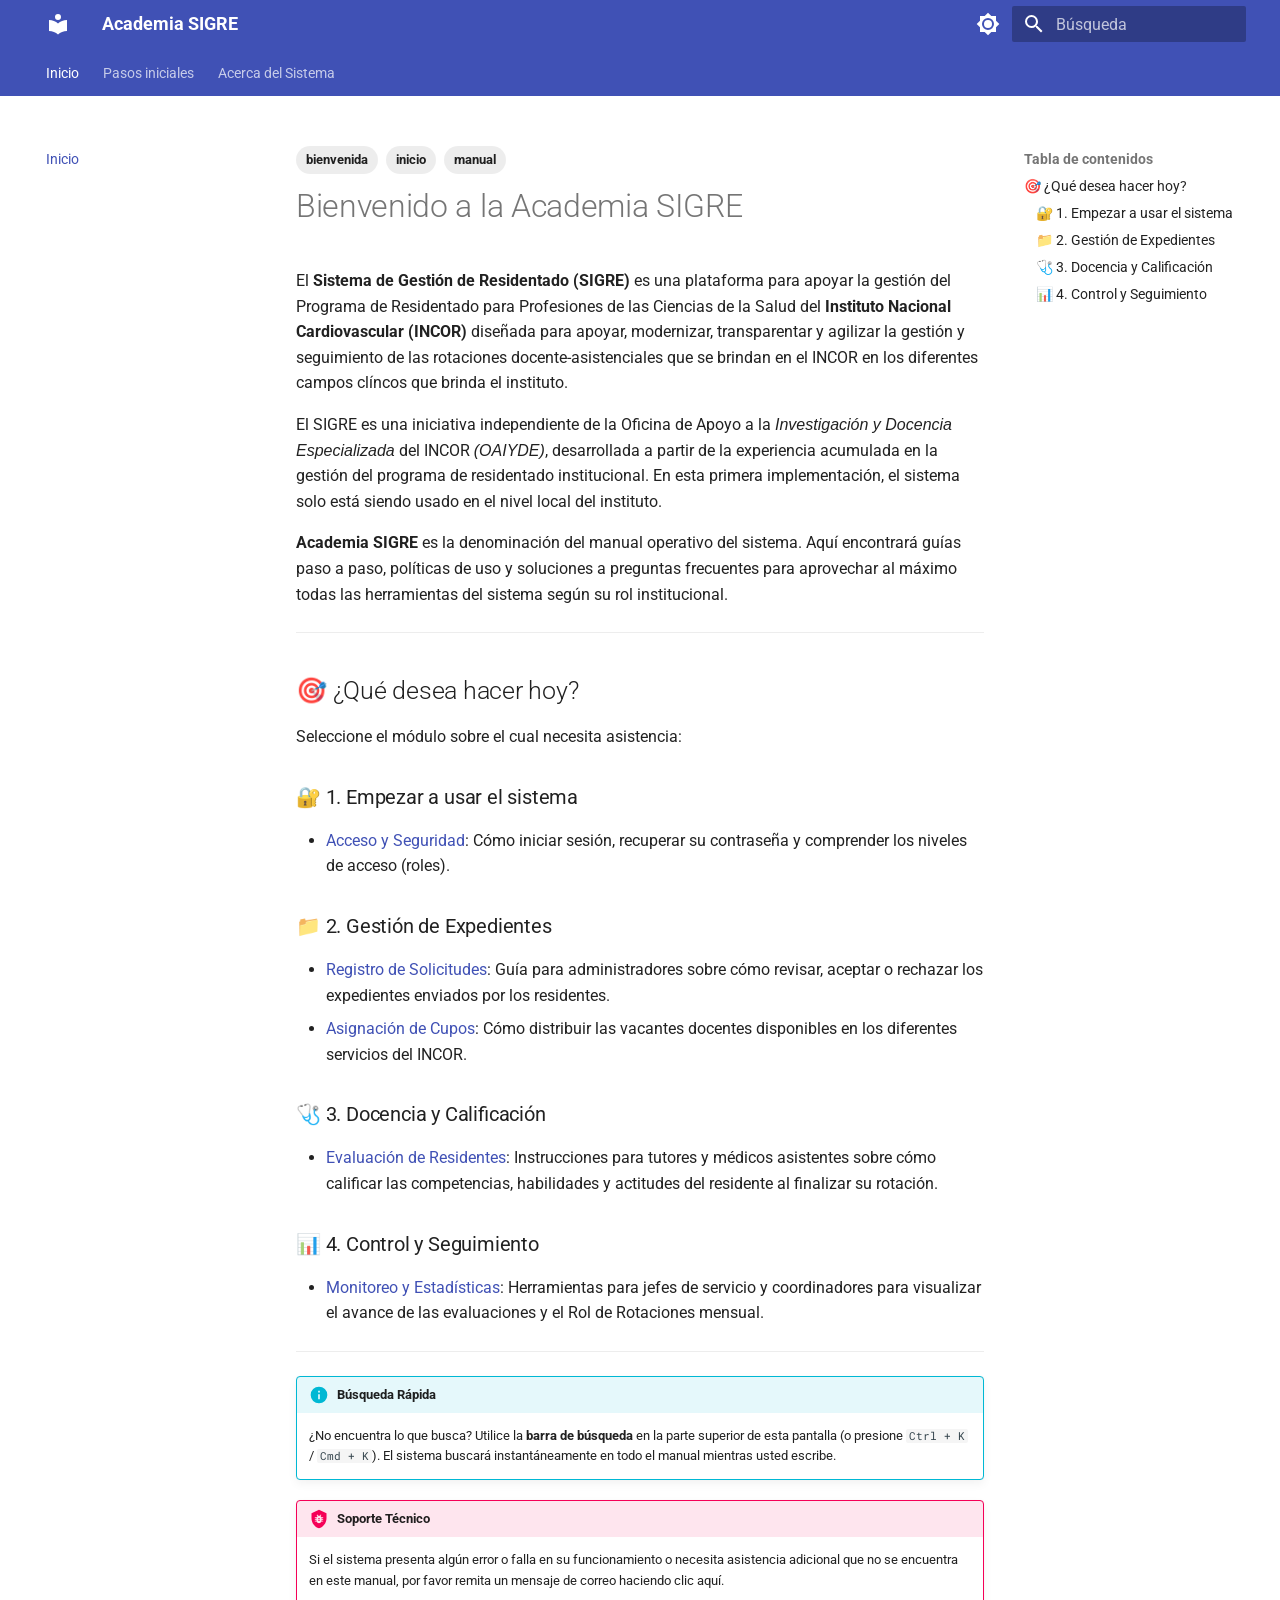
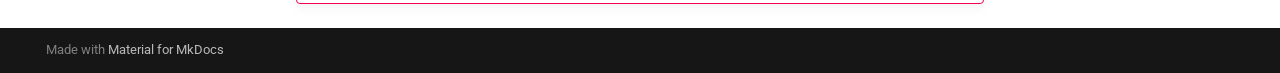
==== commit 14385860: "Deployed c89fbbb with MkDocs version: 1.6.1" ====
--- a/index.html
+++ b/index.html
@@ -76,7 +76,7 @@
     <div data-md-component="skip">
       
         
-        <a href="#welcome-to-mkdocs" class="md-skip">
+        <a href="#bienvenido-a-la-academia-sigre" class="md-skip">
           Saltar a contenido
         </a>
       
@@ -246,6 +246,26 @@
   
 
       
+        
+  
+  
+  
+  
+    
+    
+      <li class="md-tabs__item">
+        <a href="creditos.md" class="md-tabs__link">
+          
+  
+  
+  Acerca del Sistema
+
+        </a>
+      </li>
+    
+  
+
+      
     </ul>
   </div>
 </nav>
@@ -346,24 +366,63 @@
     <ul class="md-nav__list" data-md-component="toc" data-md-scrollfix>
       
         <li class="md-nav__item">
-  <a href="#commands" class="md-nav__link">
-    <span class="md-ellipsis">
-      
-        Commands
-      
-    </span>
-  </a>
-  
-</li>
-      
-        <li class="md-nav__item">
-  <a href="#project-layout" class="md-nav__link">
-    <span class="md-ellipsis">
-      
-        Project layout
-      
-    </span>
-  </a>
+  <a href="#que-desea-hacer-hoy" class="md-nav__link">
+    <span class="md-ellipsis">
+      
+        🎯 ¿Qué desea hacer hoy?
+      
+    </span>
+  </a>
+  
+    <nav class="md-nav" aria-label="🎯 ¿Qué desea hacer hoy?">
+      <ul class="md-nav__list">
+        
+          <li class="md-nav__item">
+  <a href="#1-empezar-a-usar-el-sistema" class="md-nav__link">
+    <span class="md-ellipsis">
+      
+        🔐 1. Empezar a usar el sistema
+      
+    </span>
+  </a>
+  
+</li>
+        
+          <li class="md-nav__item">
+  <a href="#2-gestion-de-expedientes" class="md-nav__link">
+    <span class="md-ellipsis">
+      
+        📁 2. Gestión de Expedientes
+      
+    </span>
+  </a>
+  
+</li>
+        
+          <li class="md-nav__item">
+  <a href="#3-docencia-y-calificacion" class="md-nav__link">
+    <span class="md-ellipsis">
+      
+        🩺 3. Docencia y Calificación
+      
+    </span>
+  </a>
+  
+</li>
+        
+          <li class="md-nav__item">
+  <a href="#4-control-y-seguimiento" class="md-nav__link">
+    <span class="md-ellipsis">
+      
+        📊 4. Control y Seguimiento
+      
+    </span>
+  </a>
+  
+</li>
+        
+      </ul>
+    </nav>
   
 </li>
       
@@ -442,6 +501,93 @@
     
   
     Inicio sesión
+  
+
+    
+  </span>
+  
+  
+
+      </a>
+    </li>
+  
+
+              
+            
+          </ul>
+        </nav>
+      
+    </li>
+  
+
+    
+      
+      
+  
+  
+  
+  
+    
+    
+    
+    
+      
+      
+        
+      
+    
+    
+    <li class="md-nav__item md-nav__item--nested">
+      
+        
+        
+        <input class="md-nav__toggle md-toggle " type="checkbox" id="__nav_3" >
+        
+          
+          <label class="md-nav__link" for="__nav_3" id="__nav_3_label" tabindex="0">
+            
+  
+  
+  <span class="md-ellipsis">
+    
+  
+    Acerca del Sistema
+  
+
+    
+  </span>
+  
+  
+
+            <span class="md-nav__icon md-icon"></span>
+          </label>
+        
+        <nav class="md-nav" data-md-level="1" aria-labelledby="__nav_3_label" aria-expanded="false">
+          <label class="md-nav__title" for="__nav_3">
+            <span class="md-nav__icon md-icon"></span>
+            
+  
+    Acerca del Sistema
+  
+
+          </label>
+          <ul class="md-nav__list" data-md-scrollfix>
+            
+              
+                
+  
+  
+  
+  
+    <li class="md-nav__item">
+      <a href="creditos.md" class="md-nav__link">
+        
+  
+  
+  <span class="md-ellipsis">
+    
+  
+    Créditos y Agradecimientos
   
 
     
@@ -489,24 +635,63 @@
     <ul class="md-nav__list" data-md-component="toc" data-md-scrollfix>
       
         <li class="md-nav__item">
-  <a href="#commands" class="md-nav__link">
-    <span class="md-ellipsis">
-      
-        Commands
-      
-    </span>
-  </a>
-  
-</li>
-      
-        <li class="md-nav__item">
-  <a href="#project-layout" class="md-nav__link">
-    <span class="md-ellipsis">
-      
-        Project layout
-      
-    </span>
-  </a>
+  <a href="#que-desea-hacer-hoy" class="md-nav__link">
+    <span class="md-ellipsis">
+      
+        🎯 ¿Qué desea hacer hoy?
+      
+    </span>
+  </a>
+  
+    <nav class="md-nav" aria-label="🎯 ¿Qué desea hacer hoy?">
+      <ul class="md-nav__list">
+        
+          <li class="md-nav__item">
+  <a href="#1-empezar-a-usar-el-sistema" class="md-nav__link">
+    <span class="md-ellipsis">
+      
+        🔐 1. Empezar a usar el sistema
+      
+    </span>
+  </a>
+  
+</li>
+        
+          <li class="md-nav__item">
+  <a href="#2-gestion-de-expedientes" class="md-nav__link">
+    <span class="md-ellipsis">
+      
+        📁 2. Gestión de Expedientes
+      
+    </span>
+  </a>
+  
+</li>
+        
+          <li class="md-nav__item">
+  <a href="#3-docencia-y-calificacion" class="md-nav__link">
+    <span class="md-ellipsis">
+      
+        🩺 3. Docencia y Calificación
+      
+    </span>
+  </a>
+  
+</li>
+        
+          <li class="md-nav__item">
+  <a href="#4-control-y-seguimiento" class="md-nav__link">
+    <span class="md-ellipsis">
+      
+        📊 4. Control y Seguimiento
+      
+    </span>
+  </a>
+  
+</li>
+        
+      </ul>
+    </nav>
   
 </li>
       
@@ -525,29 +710,75 @@
                 
                   
 
-
-
-<h1 id="welcome-to-mkdocs">Welcome to MkDocs</h1>
-<p>For full documentation visit <a href="https://www.mkdocs.org">mkdocs.org</a>.</p>
-<h2 id="commands">Commands</h2>
+  <nav class="md-tags" >
+    
+      
+      
+      
+      
+        <span class="md-tag">bienvenida</span>
+      
+    
+      
+      
+      
+      
+        <span class="md-tag">inicio</span>
+      
+    
+      
+      
+      
+      
+        <span class="md-tag">manual</span>
+      
+    
+  </nav>
+
+
+
+<h1 id="bienvenido-a-la-academia-sigre">Bienvenido a la Academia SIGRE</h1>
+<p>El <strong>Sistema de Gestión de Residentado (SIGRE)</strong> es una plataforma para apoyar la gestión del Programa de Residentado para Profesiones de las Ciencias de la Salud del <strong>Instituto Nacional Cardiovascular (INCOR)</strong> diseñada para apoyar, modernizar, transparentar y agilizar la gestión y seguimiento de las rotaciones docente-asistenciales que se brindan en el INCOR en los diferentes campos clíncos que brinda el instituto.</p>
+<p>El SIGRE es una iniciativa independiente de la Oficina de Apoyo a la <em>Investigación y Docencia Especializada</em> del INCOR <em>(OAIYDE)</em>, desarrollada a partir de la experiencia acumulada en la gestión del programa de residentado institucional. En esta primera implementación, el sistema solo está siendo usado en el nivel local del instituto.</p>
+<p><strong>Academia SIGRE</strong> es la denominación del manual operativo del sistema. Aquí encontrará guías paso a paso, políticas de uso y soluciones a preguntas frecuentes para aprovechar al máximo todas las herramientas del sistema según su rol institucional.</p>
+<hr />
+<h2 id="que-desea-hacer-hoy">🎯 ¿Qué desea hacer hoy?</h2>
+<p>Seleccione el módulo sobre el cual necesita asistencia:</p>
+<h3 id="1-empezar-a-usar-el-sistema">🔐 1. Empezar a usar el sistema</h3>
 <ul>
-<li><code>mkdocs new [dir-name]</code> - Create a new project.</li>
-<li><code>mkdocs serve</code> - Start the live-reloading docs server.</li>
-<li><code>mkdocs build</code> - Build the documentation site.</li>
-<li><code>mkdocs -h</code> - Print help message and exit.</li>
+<li><a href="1-acceso.md">Acceso y Seguridad</a>: Cómo iniciar sesión, recuperar su contraseña y comprender los niveles de acceso (roles).</li>
 </ul>
-<h2 id="project-layout">Project layout</h2>
-<pre><code>mkdocs.yml    # The configuration file.
-docs/
-    index.md  # The documentation homepage.
-    ...       # Other markdown pages, images and other files.
-</code></pre>
-
-
-
-
-
-
+<h3 id="2-gestion-de-expedientes">📁 2. Gestión de Expedientes</h3>
+<ul>
+<li><a href="2-registro.md">Registro de Solicitudes</a>: Guía para administradores sobre cómo revisar, aceptar o rechazar los expedientes enviados por los residentes.</li>
+<li><a href="3-asignacion.md">Asignación de Cupos</a>: Cómo distribuir las vacantes docentes disponibles en los diferentes servicios del INCOR.</li>
+</ul>
+<h3 id="3-docencia-y-calificacion">🩺 3. Docencia y Calificación</h3>
+<ul>
+<li><a href="4-evaluacion.md">Evaluación de Residentes</a>: Instrucciones para tutores y médicos asistentes sobre cómo calificar las competencias, habilidades y actitudes del residente al finalizar su rotación.</li>
+</ul>
+<h3 id="4-control-y-seguimiento">📊 4. Control y Seguimiento</h3>
+<ul>
+<li><a href="5-monitoreo-estadisticas.md">Monitoreo y Estadísticas</a>: Herramientas para jefes de servicio y coordinadores para visualizar el avance de las evaluaciones y el Rol de Rotaciones mensual.</li>
+</ul>
+<hr />
+<div class="admonition info">
+<p class="admonition-title"><strong>Búsqueda Rápida</strong></p>
+<p>¿No encuentra lo que busca? Utilice la <strong>barra de búsqueda</strong> en la parte superior de esta pantalla (o presione <code>Ctrl + K</code> / <code>Cmd + K</code>). El sistema buscará instantáneamente en todo el manual mientras usted escribe.</p>
+</div>
+<div class="admonition bug">
+<p class="admonition-title"><strong>Soporte Técnico</strong></p>
+<p>Si el sistema presenta algún error o falla en su funcionamiento o necesita asistencia adicional que no se encuentra en este manual, por favor remita un mensaje de correo haciendo clic aquí.</p>
+</div>
+
+
+
+
+
+
+
+  
+  
 
 
 
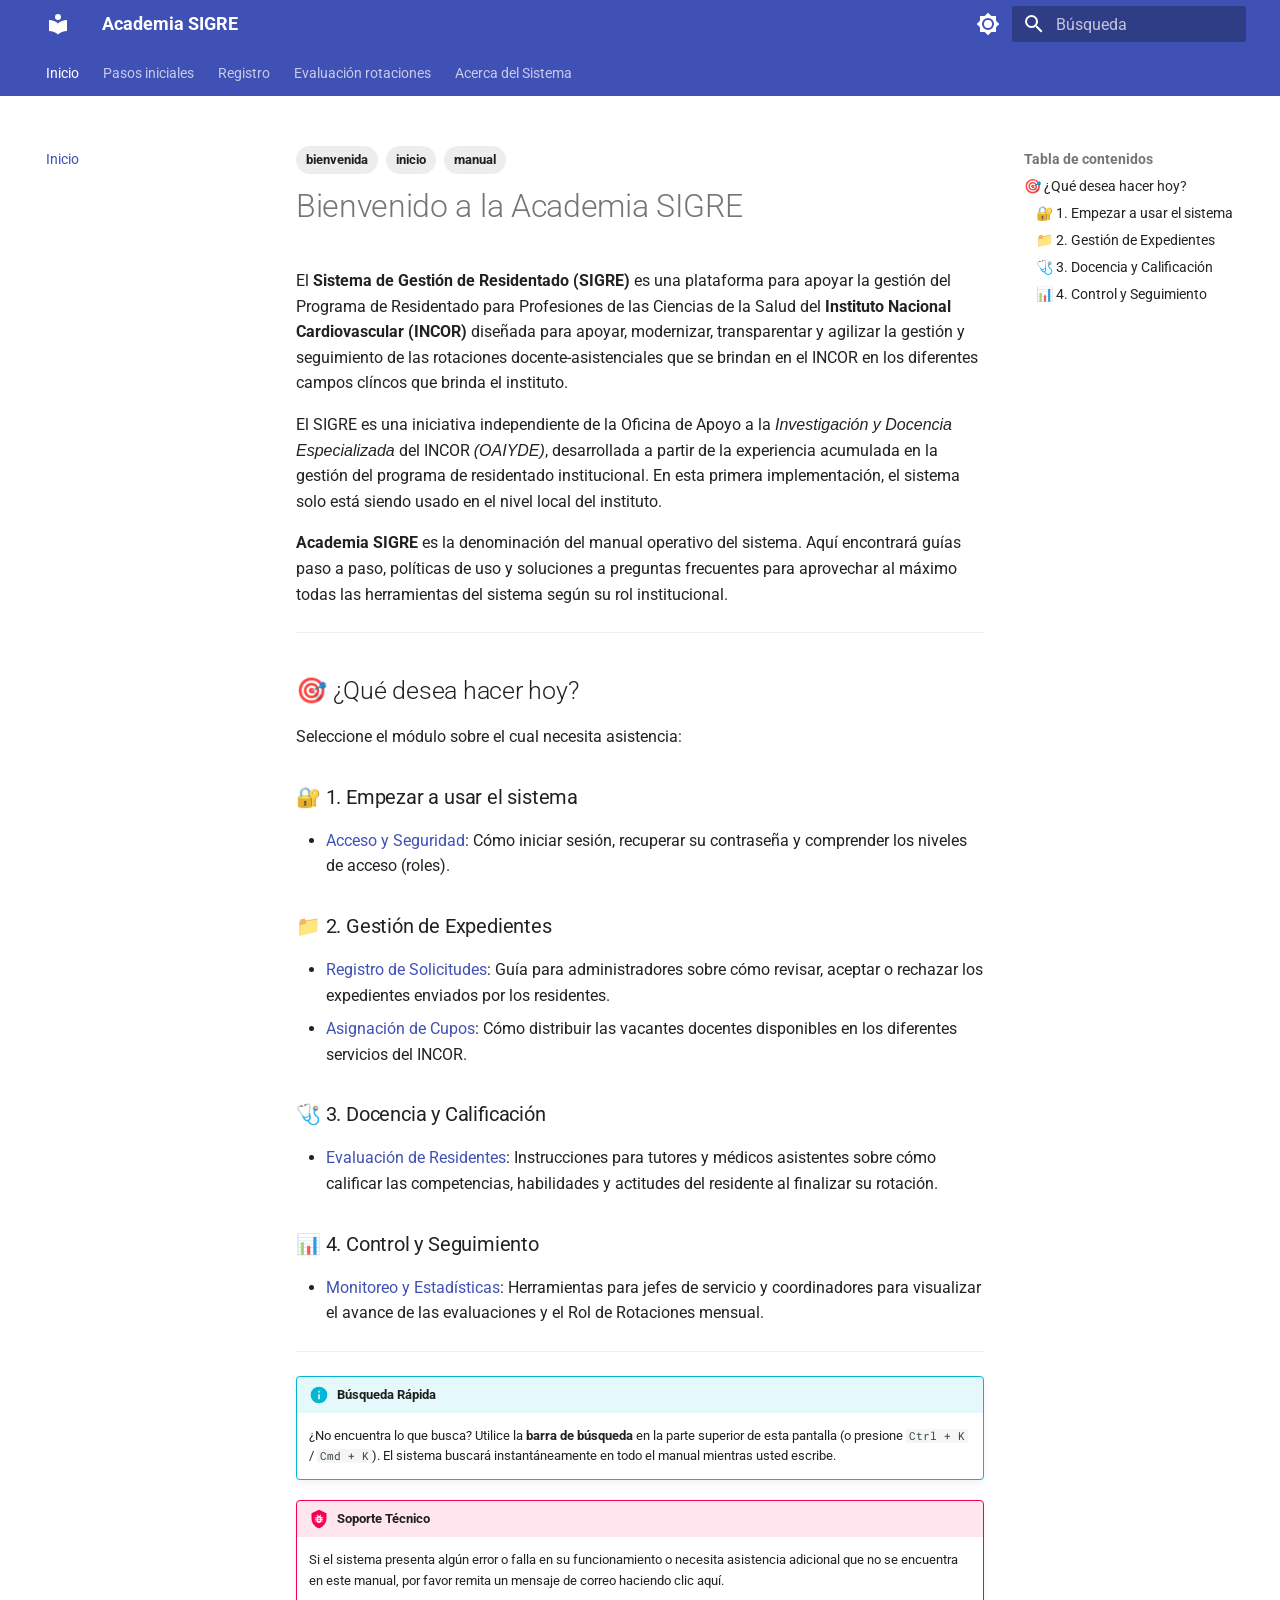
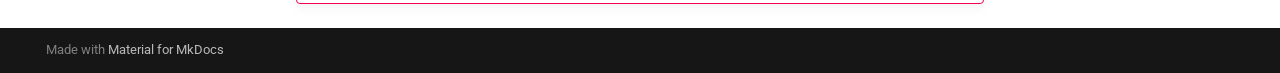
==== commit cf789b15: "Deployed a2b9e0d with MkDocs version: 1.6.1" ====
--- a/index.html
+++ b/index.html
@@ -251,6 +251,45 @@
   
   
   
+    <li class="md-tabs__item">
+      <a href="registro/" class="md-tabs__link">
+        
+  
+  
+    
+  
+  Registro
+
+      </a>
+    </li>
+  
+
+      
+        
+  
+  
+  
+  
+    
+    
+      <li class="md-tabs__item">
+        <a href="evaluacion_residentes/" class="md-tabs__link">
+          
+  
+  
+  Evaluación rotaciones
+
+        </a>
+      </li>
+    
+  
+
+      
+        
+  
+  
+  
+  
     
     
       <li class="md-tabs__item">
@@ -527,6 +566,33 @@
   
   
   
+    <li class="md-nav__item">
+      <a href="registro/" class="md-nav__link">
+        
+  
+  
+  <span class="md-ellipsis">
+    
+  
+    Registro
+  
+
+    
+  </span>
+  
+  
+
+      </a>
+    </li>
+  
+
+    
+      
+      
+  
+  
+  
+  
     
     
     
@@ -541,17 +607,17 @@
       
         
         
-        <input class="md-nav__toggle md-toggle " type="checkbox" id="__nav_3" >
-        
-          
-          <label class="md-nav__link" for="__nav_3" id="__nav_3_label" tabindex="0">
+        <input class="md-nav__toggle md-toggle " type="checkbox" id="__nav_4" >
+        
+          
+          <label class="md-nav__link" for="__nav_4" id="__nav_4_label" tabindex="0">
             
   
   
   <span class="md-ellipsis">
     
   
-    Acerca del Sistema
+    Evaluación rotaciones
   
 
     
@@ -562,8 +628,123 @@
             <span class="md-nav__icon md-icon"></span>
           </label>
         
-        <nav class="md-nav" data-md-level="1" aria-labelledby="__nav_3_label" aria-expanded="false">
-          <label class="md-nav__title" for="__nav_3">
+        <nav class="md-nav" data-md-level="1" aria-labelledby="__nav_4_label" aria-expanded="false">
+          <label class="md-nav__title" for="__nav_4">
+            <span class="md-nav__icon md-icon"></span>
+            
+  
+    Evaluación rotaciones
+  
+
+          </label>
+          <ul class="md-nav__list" data-md-scrollfix>
+            
+              
+                
+  
+  
+  
+  
+    <li class="md-nav__item">
+      <a href="evaluacion_residentes/" class="md-nav__link">
+        
+  
+  
+  <span class="md-ellipsis">
+    
+  
+    Evaluación de Residentes
+  
+
+    
+  </span>
+  
+  
+
+      </a>
+    </li>
+  
+
+              
+            
+              
+                
+  
+  
+  
+  
+    <li class="md-nav__item">
+      <a href="monitoreo_evaluaciones/" class="md-nav__link">
+        
+  
+  
+  <span class="md-ellipsis">
+    
+  
+    Monitoreo de las Evaluaciones
+  
+
+    
+  </span>
+  
+  
+
+      </a>
+    </li>
+  
+
+              
+            
+          </ul>
+        </nav>
+      
+    </li>
+  
+
+    
+      
+      
+  
+  
+  
+  
+    
+    
+    
+    
+      
+      
+        
+      
+    
+    
+    <li class="md-nav__item md-nav__item--nested">
+      
+        
+        
+        <input class="md-nav__toggle md-toggle " type="checkbox" id="__nav_5" >
+        
+          
+          <label class="md-nav__link" for="__nav_5" id="__nav_5_label" tabindex="0">
+            
+  
+  
+  <span class="md-ellipsis">
+    
+  
+    Acerca del Sistema
+  
+
+    
+  </span>
+  
+  
+
+            <span class="md-nav__icon md-icon"></span>
+          </label>
+        
+        <nav class="md-nav" data-md-level="1" aria-labelledby="__nav_5_label" aria-expanded="false">
+          <label class="md-nav__title" for="__nav_5">
             <span class="md-nav__icon md-icon"></span>
             
   
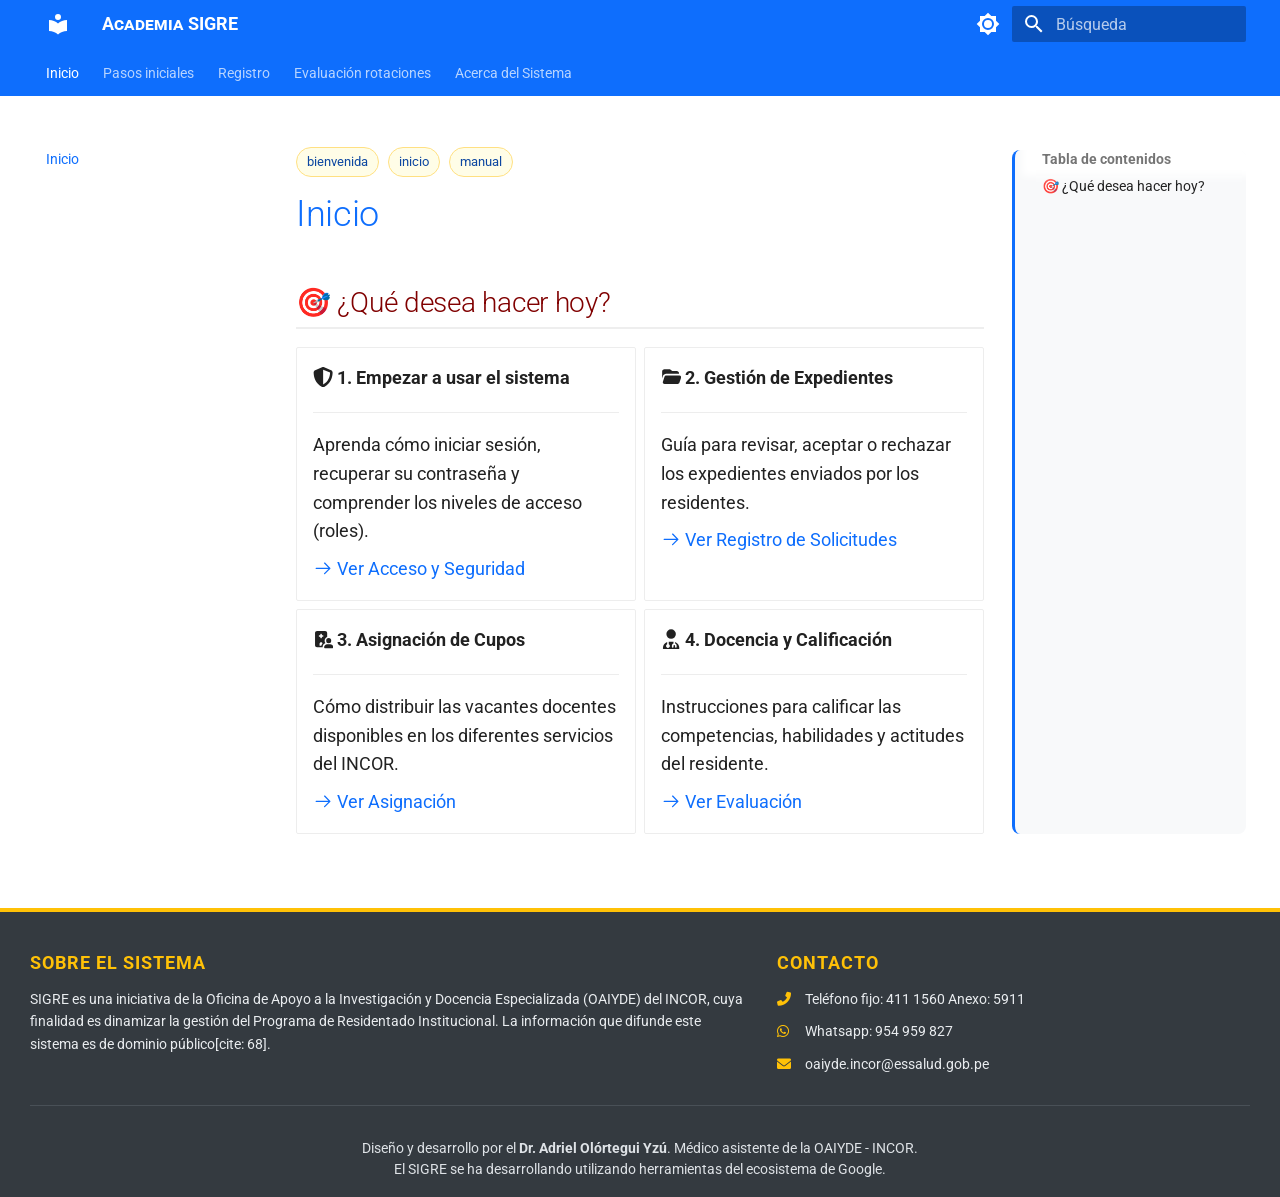
==== commit 25fd2cfc: "Deployed f1d5a06 with MkDocs version: 1.6.1" ====
--- a/index.html
+++ b/index.html
@@ -50,6 +50,8 @@
         <style>:root{--md-text-font:"Roboto";--md-code-font:"Roboto Mono"}</style>
       
     
+    
+      <link rel="stylesheet" href="stylesheets/extra.css">
     
     <script>__md_scope=new URL(".",location),__md_hash=e=>[...e].reduce(((e,_)=>(e<<5)-e+_.charCodeAt(0)),0),__md_get=(e,_=localStorage,t=__md_scope)=>JSON.parse(_.getItem(t.pathname+"."+e)),__md_set=(e,_,t=localStorage,a=__md_scope)=>{try{t.setItem(a.pathname+"."+e,JSON.stringify(_))}catch(e){}}</script>
     
@@ -76,7 +78,7 @@
     <div data-md-component="skip">
       
         
-        <a href="#bienvenido-a-la-academia-sigre" class="md-skip">
+        <a href="#que-desea-hacer-hoy" class="md-skip">
           Saltar a contenido
         </a>
       
@@ -293,7 +295,7 @@
     
     
       <li class="md-tabs__item">
-        <a href="creditos.md" class="md-tabs__link">
+        <a href="creditos/" class="md-tabs__link">
           
   
   
@@ -351,8 +353,6 @@
       <input class="md-nav__toggle md-toggle" type="checkbox" id="__toc">
       
       
-        
-      
       
         <label class="md-nav__link md-nav__link--active" for="__toc">
           
@@ -394,8 +394,6 @@
 <nav class="md-nav md-nav--secondary" aria-label="Tabla de contenidos">
   
   
-  
-    
   
   
     <label class="md-nav__title" for="__toc">
@@ -413,56 +411,6 @@
     </span>
   </a>
   
-    <nav class="md-nav" aria-label="🎯 ¿Qué desea hacer hoy?">
-      <ul class="md-nav__list">
-        
-          <li class="md-nav__item">
-  <a href="#1-empezar-a-usar-el-sistema" class="md-nav__link">
-    <span class="md-ellipsis">
-      
-        🔐 1. Empezar a usar el sistema
-      
-    </span>
-  </a>
-  
-</li>
-        
-          <li class="md-nav__item">
-  <a href="#2-gestion-de-expedientes" class="md-nav__link">
-    <span class="md-ellipsis">
-      
-        📁 2. Gestión de Expedientes
-      
-    </span>
-  </a>
-  
-</li>
-        
-          <li class="md-nav__item">
-  <a href="#3-docencia-y-calificacion" class="md-nav__link">
-    <span class="md-ellipsis">
-      
-        🩺 3. Docencia y Calificación
-      
-    </span>
-  </a>
-  
-</li>
-        
-          <li class="md-nav__item">
-  <a href="#4-control-y-seguimiento" class="md-nav__link">
-    <span class="md-ellipsis">
-      
-        📊 4. Control y Seguimiento
-      
-    </span>
-  </a>
-  
-</li>
-        
-      </ul>
-    </nav>
-  
 </li>
       
     </ul>
@@ -761,7 +709,7 @@
   
   
     <li class="md-nav__item">
-      <a href="creditos.md" class="md-nav__link">
+      <a href="creditos/" class="md-nav__link">
         
   
   
@@ -806,8 +754,6 @@
   
   
   
-    
-  
   
     <label class="md-nav__title" for="__toc">
       <span class="md-nav__icon md-icon"></span>
@@ -824,56 +770,6 @@
     </span>
   </a>
   
-    <nav class="md-nav" aria-label="🎯 ¿Qué desea hacer hoy?">
-      <ul class="md-nav__list">
-        
-          <li class="md-nav__item">
-  <a href="#1-empezar-a-usar-el-sistema" class="md-nav__link">
-    <span class="md-ellipsis">
-      
-        🔐 1. Empezar a usar el sistema
-      
-    </span>
-  </a>
-  
-</li>
-        
-          <li class="md-nav__item">
-  <a href="#2-gestion-de-expedientes" class="md-nav__link">
-    <span class="md-ellipsis">
-      
-        📁 2. Gestión de Expedientes
-      
-    </span>
-  </a>
-  
-</li>
-        
-          <li class="md-nav__item">
-  <a href="#3-docencia-y-calificacion" class="md-nav__link">
-    <span class="md-ellipsis">
-      
-        🩺 3. Docencia y Calificación
-      
-    </span>
-  </a>
-  
-</li>
-        
-          <li class="md-nav__item">
-  <a href="#4-control-y-seguimiento" class="md-nav__link">
-    <span class="md-ellipsis">
-      
-        📊 4. Control y Seguimiento
-      
-    </span>
-  </a>
-  
-</li>
-        
-      </ul>
-    </nav>
-  
 </li>
       
     </ul>
@@ -918,38 +814,36 @@
 
 
 
-<h1 id="bienvenido-a-la-academia-sigre">Bienvenido a la Academia SIGRE</h1>
-<p>El <strong>Sistema de Gestión de Residentado (SIGRE)</strong> es una plataforma para apoyar la gestión del Programa de Residentado para Profesiones de las Ciencias de la Salud del <strong>Instituto Nacional Cardiovascular (INCOR)</strong> diseñada para apoyar, modernizar, transparentar y agilizar la gestión y seguimiento de las rotaciones docente-asistenciales que se brindan en el INCOR en los diferentes campos clíncos que brinda el instituto.</p>
-<p>El SIGRE es una iniciativa independiente de la Oficina de Apoyo a la <em>Investigación y Docencia Especializada</em> del INCOR <em>(OAIYDE)</em>, desarrollada a partir de la experiencia acumulada en la gestión del programa de residentado institucional. En esta primera implementación, el sistema solo está siendo usado en el nivel local del instituto.</p>
-<p><strong>Academia SIGRE</strong> es la denominación del manual operativo del sistema. Aquí encontrará guías paso a paso, políticas de uso y soluciones a preguntas frecuentes para aprovechar al máximo todas las herramientas del sistema según su rol institucional.</p>
+  <h1>Inicio</h1>
+
+<h2 id="que-desea-hacer-hoy">🎯 ¿Qué desea hacer hoy?</h2>
+<div class="grid cards">
+<ul>
+<li>
+<p><span class="twemoji"><svg xmlns="http://www.w3.org/2000/svg" viewBox="0 0 512 512"><!--! Font Awesome Free 7.1.0 by @fontawesome - https://fontawesome.com License - https://fontawesome.com/license/free (Icons: CC BY 4.0, Fonts: SIL OFL 1.1, Code: MIT License) Copyright 2025 Fonticons, Inc.--><path d="M256 0c4.6 0 9.2 1 13.4 2.9l188.4 79.9c22 9.3 38.4 31 38.3 57.2-.5 99.2-41.3 280.7-213.6 363.2-16.7 8-36.1 8-52.8 0C57.3 420.7 16.6 239.2 16.1 140c-.1-26.2 16.3-47.9 38.3-57.2L242.7 2.9C246.9 1 251.4 0 256 0m0 66.8v378.1c138-66.8 175.1-214.8 176-303.4L256 66.9z"/></svg></span> <strong>1. Empezar a usar el sistema</strong></p>
 <hr />
-<h2 id="que-desea-hacer-hoy">🎯 ¿Qué desea hacer hoy?</h2>
-<p>Seleccione el módulo sobre el cual necesita asistencia:</p>
-<h3 id="1-empezar-a-usar-el-sistema">🔐 1. Empezar a usar el sistema</h3>
-<ul>
-<li><a href="1-acceso.md">Acceso y Seguridad</a>: Cómo iniciar sesión, recuperar su contraseña y comprender los niveles de acceso (roles).</li>
+<p>Aprenda cómo iniciar sesión, recuperar su contraseña y comprender los niveles de acceso (roles).</p>
+<p><a href="acceso_sistema/"><span class="twemoji"><svg xmlns="http://www.w3.org/2000/svg" viewBox="0 0 24 24"><path d="M13.22 19.03a.75.75 0 0 1 0-1.06L18.19 13H3.75a.75.75 0 0 1 0-1.5h14.44l-4.97-4.97a.749.749 0 0 1 .326-1.275.75.75 0 0 1 .734.215l6.25 6.25a.75.75 0 0 1 0 1.06l-6.25 6.25a.75.75 0 0 1-1.06 0"/></svg></span> Ver Acceso y Seguridad</a></p>
+</li>
+<li>
+<p><span class="twemoji"><svg xmlns="http://www.w3.org/2000/svg" viewBox="0 0 576 512"><!--! Font Awesome Free 7.1.0 by @fontawesome - https://fontawesome.com License - https://fontawesome.com/license/free (Icons: CC BY 4.0, Fonts: SIL OFL 1.1, Code: MIT License) Copyright 2025 Fonticons, Inc.--><path d="m56 225.6-23.6 70.6V96c0-35.3 28.7-64 64-64h138.7c13.8 0 27.3 4.5 38.4 12.8l38.4 28.8c5.5 4.2 12.3 6.4 19.2 6.4h117.3c35.3 0 64 28.7 64 64v16H147c-41.3 0-78 26.4-91.1 65.6zM477.8 448H99c-32.8 0-55.9-32.1-45.5-63.2l48-144C108 221.2 126.4 208 147 208h378.8c32.8 0 55.9 32.1 45.5 63.2l-48 144c-6.5 19.6-24.9 32.8-45.5 32.8"/></svg></span> <strong>2. Gestión de Expedientes</strong></p>
+<hr />
+<p>Guía para revisar, aceptar o rechazar los expedientes enviados por los residentes.</p>
+<p><a href="registro/"><span class="twemoji"><svg xmlns="http://www.w3.org/2000/svg" viewBox="0 0 24 24"><path d="M13.22 19.03a.75.75 0 0 1 0-1.06L18.19 13H3.75a.75.75 0 0 1 0-1.5h14.44l-4.97-4.97a.749.749 0 0 1 .326-1.275.75.75 0 0 1 .734.215l6.25 6.25a.75.75 0 0 1 0 1.06l-6.25 6.25a.75.75 0 0 1-1.06 0"/></svg></span> Ver Registro de Solicitudes</a></p>
+</li>
+<li>
+<p><span class="twemoji"><svg xmlns="http://www.w3.org/2000/svg" viewBox="0 0 640 512"><!--! Font Awesome Free 7.1.0 by @fontawesome - https://fontawesome.com License - https://fontawesome.com/license/free (Icons: CC BY 4.0, Fonts: SIL OFL 1.1, Code: MIT License) Copyright 2025 Fonticons, Inc.--><path d="M64 64c0-35.3 28.7-64 64-64h256c35.3 0 64 28.7 64 64v121.3c-46.9 19-80 65-80 118.7 0 27.7 8.8 53.4 23.8 74.4-51.5 21-87.8 71.6-87.8 130.7v2.9H128c-35.3 0-64-28.7-64-64zm144 336v64h53.4c7.2-29.4 21.3-56.1 40.4-78.3-6.1-19.5-24.3-33.7-45.8-33.7-26.5 0-48 21.5-48 48m40-312c-8.8 0-16 7.2-16 16v32h-32c-8.8 0-16 7.2-16 16v16c0 8.8 7.2 16 16 16h32v32c0 8.8 7.2 16 16 16h16c8.8 0 16-7.2 16-16v-32h32c8.8 0 16-7.2 16-16v-16c0-8.8-7.2-16-16-16h-32v-32c0-8.8-7.2-16-16-16zm168 216a80 80 0 1 1 160 0 80 80 0 1 1-160 0m-64 208c0-53 43-96 96-96h96c53 0 96 43 96 96 0 17.7-14.3 32-32 32H384c-17.7 0-32-14.3-32-32"/></svg></span> <strong>3. Asignación de Cupos</strong></p>
+<hr />
+<p>Cómo distribuir las vacantes docentes disponibles en los diferentes servicios del INCOR.</p>
+<p><a href="asignacion/"><span class="twemoji"><svg xmlns="http://www.w3.org/2000/svg" viewBox="0 0 24 24"><path d="M13.22 19.03a.75.75 0 0 1 0-1.06L18.19 13H3.75a.75.75 0 0 1 0-1.5h14.44l-4.97-4.97a.749.749 0 0 1 .326-1.275.75.75 0 0 1 .734.215l6.25 6.25a.75.75 0 0 1 0 1.06l-6.25 6.25a.75.75 0 0 1-1.06 0"/></svg></span> Ver Asignación</a></p>
+</li>
+<li>
+<p><span class="twemoji"><svg xmlns="http://www.w3.org/2000/svg" viewBox="0 0 448 512"><!--! Font Awesome Free 7.1.0 by @fontawesome - https://fontawesome.com License - https://fontawesome.com/license/free (Icons: CC BY 4.0, Fonts: SIL OFL 1.1, Code: MIT License) Copyright 2025 Fonticons, Inc.--><path d="M224 8a120 120 0 1 0 0 240 120 120 0 1 0 0-240m60 312.8c-5.4-.5-11-.8-16.6-.8h-86.9c-5.6 0-11.1.3-16.6.8v67.5c16.5 7.6 28 24.3 28 43.6 0 26.5-21.5 48-48 48s-48-21.5-48-48c0-19.4 11.5-36.1 28-43.6v-58.4C61 353 16 413.6 16 484.6c0 15.1 12.3 27.4 27.4 27.4h361.1c15.1 0 27.4-12.3 27.4-27.4 0-71-45-131.5-108-154.6v37.4c23.3 8.2 40 30.5 40 56.6v32c0 11-9 20-20 20s-20-9-20-20v-32c0-11-9-20-20-20s-20 9-20 20v32c0 11-9 20-20 20s-20-9-20-20v-32c0-26.1 16.7-48.3 40-56.6v-46.6z"/></svg></span> <strong>4. Docencia y Calificación</strong></p>
+<hr />
+<p>Instrucciones para calificar las competencias, habilidades y actitudes del residente.</p>
+<p><a href="evaluacion_residentes/"><span class="twemoji"><svg xmlns="http://www.w3.org/2000/svg" viewBox="0 0 24 24"><path d="M13.22 19.03a.75.75 0 0 1 0-1.06L18.19 13H3.75a.75.75 0 0 1 0-1.5h14.44l-4.97-4.97a.749.749 0 0 1 .326-1.275.75.75 0 0 1 .734.215l6.25 6.25a.75.75 0 0 1 0 1.06l-6.25 6.25a.75.75 0 0 1-1.06 0"/></svg></span> Ver Evaluación</a></p>
+</li>
 </ul>
-<h3 id="2-gestion-de-expedientes">📁 2. Gestión de Expedientes</h3>
-<ul>
-<li><a href="2-registro.md">Registro de Solicitudes</a>: Guía para administradores sobre cómo revisar, aceptar o rechazar los expedientes enviados por los residentes.</li>
-<li><a href="3-asignacion.md">Asignación de Cupos</a>: Cómo distribuir las vacantes docentes disponibles en los diferentes servicios del INCOR.</li>
-</ul>
-<h3 id="3-docencia-y-calificacion">🩺 3. Docencia y Calificación</h3>
-<ul>
-<li><a href="4-evaluacion.md">Evaluación de Residentes</a>: Instrucciones para tutores y médicos asistentes sobre cómo calificar las competencias, habilidades y actitudes del residente al finalizar su rotación.</li>
-</ul>
-<h3 id="4-control-y-seguimiento">📊 4. Control y Seguimiento</h3>
-<ul>
-<li><a href="5-monitoreo-estadisticas.md">Monitoreo y Estadísticas</a>: Herramientas para jefes de servicio y coordinadores para visualizar el avance de las evaluaciones y el Rol de Rotaciones mensual.</li>
-</ul>
-<hr />
-<div class="admonition info">
-<p class="admonition-title"><strong>Búsqueda Rápida</strong></p>
-<p>¿No encuentra lo que busca? Utilice la <strong>barra de búsqueda</strong> en la parte superior de esta pantalla (o presione <code>Ctrl + K</code> / <code>Cmd + K</code>). El sistema buscará instantáneamente en todo el manual mientras usted escribe.</p>
-</div>
-<div class="admonition bug">
-<p class="admonition-title"><strong>Soporte Técnico</strong></p>
-<p>Si el sistema presenta algún error o falla en su funcionamiento o necesita asistencia adicional que no se encuentra en este manual, por favor remita un mensaje de correo haciendo clic aquí.</p>
 </div>
 
 
@@ -982,24 +876,92 @@
         
       </main>
       
-        <footer class="md-footer">
-  
-  <div class="md-footer-meta md-typeset">
-    <div class="md-footer-meta__inner md-grid">
-      <div class="md-copyright">
-  
-  
-    Made with
-    <a href="https://squidfunk.github.io/mkdocs-material/" target="_blank" rel="noopener">
-      Material for MkDocs
-    </a>
-  
-</div>
-      
+<link rel="stylesheet" href="https://cdnjs.cloudflare.com/ajax/libs/font-awesome/6.0.0/css/all.min.css">
+<style>
+  .site-footer { 
+    background-color: #343a40; /* Fondo oscuro SIGRE */
+    color: #f8f9fa; 
+    padding: 40px 20px 20px 20px; 
+    font-size: 0.7rem; 
+    margin-top: 50px;
+    border-top: 4px solid #ffc107; /* Un toque de diseño superior amarillo */
+  }
+  .footer-container {
+    max-width: 1220px; /* Alineado con el ancho de MkDocs */
+    margin: 0 auto;
+  }
+  .footer-row {
+    display: flex;
+    flex-wrap: wrap;
+    justify-content: space-between;
+    gap: 30px;
+  }
+  .col-about { flex: 1 1 55%; }
+  .col-contact { flex: 1 1 35%; }
+  
+  .footer-col-title { 
+    font-weight: bold; 
+    color: #ffc107; /* Títulos amarillos */
+    margin-bottom: 15px; 
+    text-transform: uppercase; 
+    font-size: 0.9rem; 
+    letter-spacing: 1px; 
+  }
+  .footer-text { 
+    line-height: 1.6; 
+    color: #e9ecef; 
+  }
+  .footer-contact i { 
+    width: 25px; 
+    color: #ffc107; 
+  }
+  .footer-credits { 
+    border-top: 1px solid #495057;
+    margin-top: 30px; 
+    padding-top: 20px; 
+    font-size: 0.7rem; 
+    color: #dee2e6; 
+    text-align: center;
+    width: 100%;
+  }
+
+  /* Diseño adaptativo (Responsive) para celulares */
+  @media (max-width: 768px) {
+    .footer-row { flex-direction: column; }
+    .col-about, .col-contact { flex: 1 1 100%; }
+  }
+</style>
+
+<footer class="site-footer">
+  <div class="footer-container">
+    <div class="footer-row">
+      <div class="col-about">
+        <div class="footer-col-title">Sobre el Sistema</div>
+        <div class="footer-text">
+          SIGRE es una iniciativa de la Oficina de Apoyo a la Investigación y Docencia Especializada (OAIYDE) del INCOR, 
+          cuya finalidad es dinamizar la gestión del Programa de Residentado Institucional. 
+          La información que difunde este sistema es de dominio público[cite: 68].
+        </div>
+      </div>
+      <div class="col-contact">
+        <div class="footer-col-title">Contacto</div>
+        <div class="footer-text footer-contact">
+          <div><i class="fas fa-phone-alt"></i> Teléfono fijo: 411 1560 Anexo: 5911</div>
+          <div style="margin: 10px 0;"><i class="fab fa-whatsapp"></i> Whatsapp: 954 959 827</div>
+          <div><i class="fas fa-envelope"></i> oaiyde.incor@essalud.gob.pe</div>
+        </div>
+      </div>
+    </div>
+  
+    <div class="footer-row">
+      <div class="footer-credits">
+        <p style="margin-bottom: 5px;">Diseño y desarrollo por el <strong>Dr. Adriel Olórtegui Yzú</strong>. Médico asistente de la OAIYDE - INCOR.</p>
+        <p style="margin: 0;">El SIGRE se ha desarrollando utilizando herramientas del ecosistema de Google.</p>
+      </div>
     </div>
   </div>
 </footer>
-      
+
     </div>
     <div class="md-dialog" data-md-component="dialog">
       <div class="md-dialog__inner md-typeset"></div>
--- a/stylesheets/extra.css
+++ b/stylesheets/extra.css
@@ -0,0 +1,61 @@
+/* 1. Color del encabezado SIGRE */
+:root {
+  --md-primary-fg-color: rgb(14, 110, 253); 
+}
+
+/* 2. Tamaño de letra del contenido a 18px */
+.md-typeset {
+  font-size: 18px;
+}
+
+/* 3. Título en Smallcaps (Mayúsculas pequeñas elegantes) */
+.md-header__title {
+  font-variant: small-caps;
+  font-weight: bold;
+}
+
+/* 4. Diseño de las etiquetas (Tags) */
+.md-typeset .md-tag {
+  background-color: #fffde7; /* Fondo amarillo tenue */
+  color: #0d47a1; /* Texto azul oscuro */
+  font-weight: normal; /* Sin negritas */
+  border: 1px solid #ffe082; /* Borde sutil */
+}
+
+/* 5. Colores diferenciados para los títulos (Nivel 1 y 2) */
+.md-typeset h1 {
+  color: rgb(14, 110, 253); /* Azul SIGRE */
+}
+.md-typeset h2 {
+  color: #800000; /* Guinda institucional */
+  border-bottom: 2px solid #eee; /* Línea separadora elegante */
+  padding-bottom: 5px;
+}
+.md-typeset h3 {
+  color: #424242; /* Gris oscuro para no sobrecargar */
+}
+
+/* 6. Diferenciación visual de la Tabla de Contenidos (Derecha) */
+.md-sidebar--secondary .md-sidebar__scrollwrap {
+  background-color: #f8f9fa; /* Fondo muy tenue */
+  border-left: 3px solid rgb(14, 110, 253); /* Línea azul SIGRE */
+  padding-left: 15px;
+  border-radius: 8px;
+}
+
+/* 7. Color Guinda/Uva para las leyendas de las figuras */
+/* Nota: Usamos !important para sobrescribir el #777 que pusimos en línea antes */
+.md-typeset div[style*="text-align: center; font-size: 0.85em"] {
+  color: #800000 !important; 
+}
+
+/* 8. Más espacio/aire para Callouts y Figuras */
+.md-typeset .admonition {
+  margin-top: 3em;
+  margin-bottom: 3em;
+  box-shadow: 0 4px 10px rgba(0,0,0,0.05); /* Sombra suave para despegarlo */
+}
+.md-typeset img {
+  margin-top: 2em;
+  border-radius: 8px; /* Bordes ligeramente redondeados para las capturas */
+}
